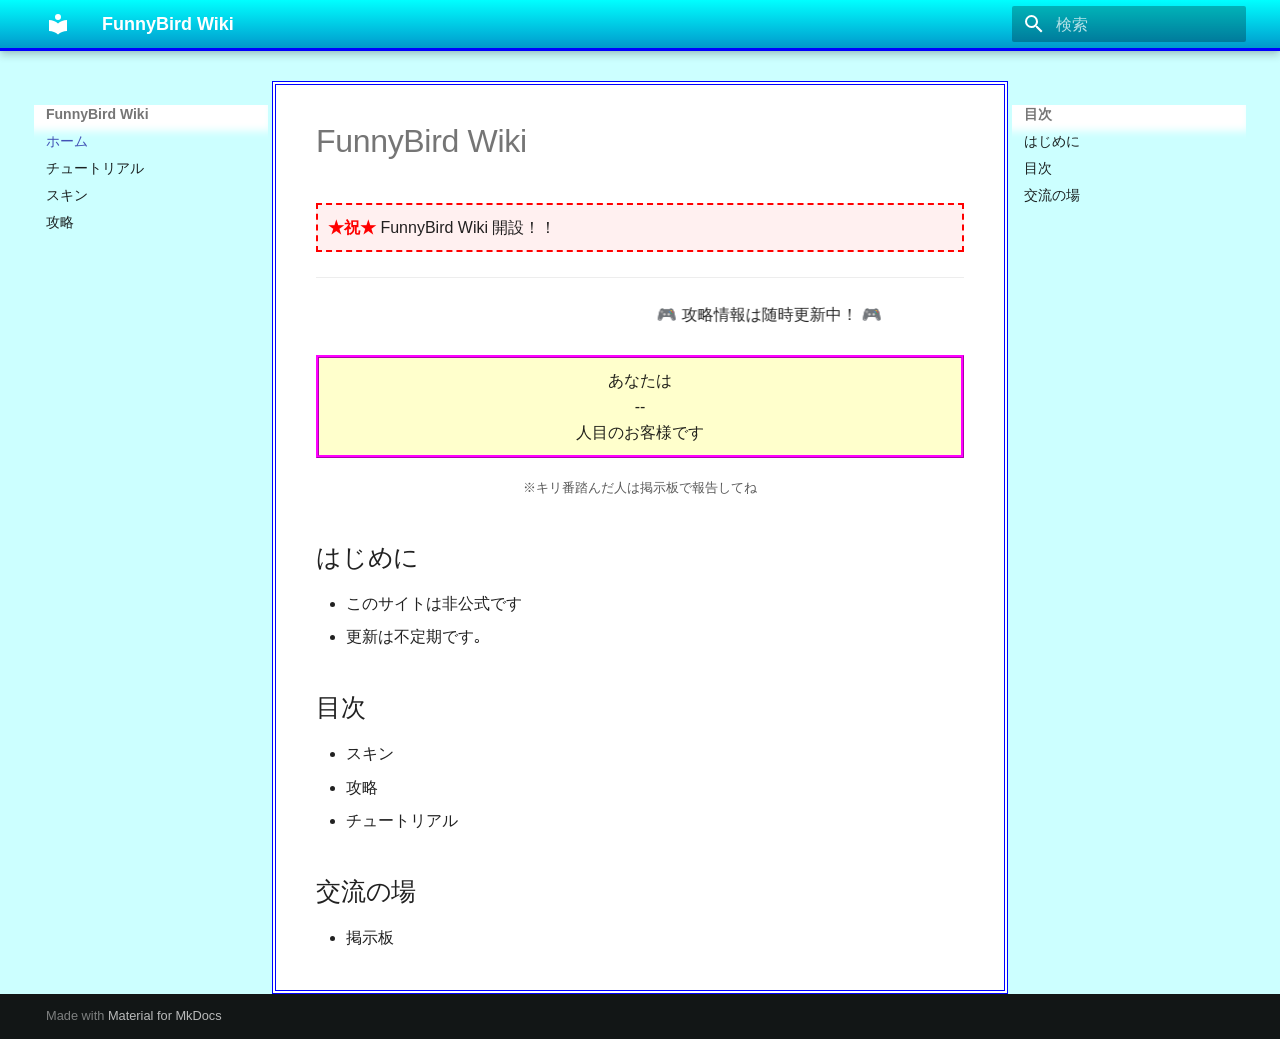
==== index.html @ 650546ef "Deployed a483dbd with MkDocs version: 1.6.1" ====
<!doctype html>
<html lang="ja" class="no-js">
  <head>
    
      <meta charset="utf-8">
      <meta name="viewport" content="width=device-width,initial-scale=1">
      
      
      
      
      
        <link rel="next" href="skin/">
      
      
        
      
      
      <link rel="icon" href="assets/images/favicon.png">
      <meta name="generator" content="mkdocs-1.6.1, mkdocs-material-9.7.1">
    
    
      
        <title>FunnyBird Wiki</title>
      
    
    
      <link rel="stylesheet" href="assets/stylesheets/main.484c7ddc.min.css">
      
      


    
    
      
    
    
      
        
        
        <link rel="preconnect" href="https://fonts.gstatic.com" crossorigin>
        <link rel="stylesheet" href="https://fonts.googleapis.com/css?family=Roboto:300,300i,400,400i,700,700i%7CRoboto+Mono:400,400i,700,700i&display=fallback">
        <style>:root{--md-text-font:"Roboto";--md-code-font:"Roboto Mono"}</style>
      
    
    
      <link rel="stylesheet" href="stylesheets/heisei.css">
    
    <script>__md_scope=new URL(".",location),__md_hash=e=>[...e].reduce(((e,_)=>(e<<5)-e+_.charCodeAt(0)),0),__md_get=(e,_=localStorage,t=__md_scope)=>JSON.parse(_.getItem(t.pathname+"."+e)),__md_set=(e,_,t=localStorage,a=__md_scope)=>{try{t.setItem(a.pathname+"."+e,JSON.stringify(_))}catch(e){}}</script>
    
      

    
    
  </head>
  
  
    <body dir="ltr">
  
    
    <input class="md-toggle" data-md-toggle="drawer" type="checkbox" id="__drawer" autocomplete="off">
    <input class="md-toggle" data-md-toggle="search" type="checkbox" id="__search" autocomplete="off">
    <label class="md-overlay" for="__drawer"></label>
    <div data-md-component="skip">
      
        
        <a href="#funnybird-wiki" class="md-skip">
          コンテンツにスキップ
        </a>
      
    </div>
    <div data-md-component="announce">
      
    </div>
    
    
      

  

<header class="md-header md-header--shadow" data-md-component="header">
  <nav class="md-header__inner md-grid" aria-label="ヘッダー">
    <a href="." title="FunnyBird Wiki" class="md-header__button md-logo" aria-label="FunnyBird Wiki" data-md-component="logo">
      
  
  <svg xmlns="http://www.w3.org/2000/svg" viewBox="0 0 24 24"><path d="M12 8a3 3 0 0 0 3-3 3 3 0 0 0-3-3 3 3 0 0 0-3 3 3 3 0 0 0 3 3m0 3.54C9.64 9.35 6.5 8 3 8v11c3.5 0 6.64 1.35 9 3.54 2.36-2.19 5.5-3.54 9-3.54V8c-3.5 0-6.64 1.35-9 3.54"/></svg>

    </a>
    <label class="md-header__button md-icon" for="__drawer">
      
      <svg xmlns="http://www.w3.org/2000/svg" viewBox="0 0 24 24"><path d="M3 6h18v2H3zm0 5h18v2H3zm0 5h18v2H3z"/></svg>
    </label>
    <div class="md-header__title" data-md-component="header-title">
      <div class="md-header__ellipsis">
        <div class="md-header__topic">
          <span class="md-ellipsis">
            FunnyBird Wiki
          </span>
        </div>
        <div class="md-header__topic" data-md-component="header-topic">
          <span class="md-ellipsis">
            
              ホーム
            
          </span>
        </div>
      </div>
    </div>
    
    
      <script>var palette=__md_get("__palette");if(palette&&palette.color){if("(prefers-color-scheme)"===palette.color.media){var media=matchMedia("(prefers-color-scheme: light)"),input=document.querySelector(media.matches?"[data-md-color-media='(prefers-color-scheme: light)']":"[data-md-color-media='(prefers-color-scheme: dark)']");palette.color.media=input.getAttribute("data-md-color-media"),palette.color.scheme=input.getAttribute("data-md-color-scheme"),palette.color.primary=input.getAttribute("data-md-color-primary"),palette.color.accent=input.getAttribute("data-md-color-accent")}for(var[key,value]of Object.entries(palette.color))document.body.setAttribute("data-md-color-"+key,value)}</script>
    
    
    
      
      
        <label class="md-header__button md-icon" for="__search">
          
          <svg xmlns="http://www.w3.org/2000/svg" viewBox="0 0 24 24"><path d="M9.5 3A6.5 6.5 0 0 1 16 9.5c0 1.61-.59 3.09-1.56 4.23l.27.27h.79l5 5-1.5 1.5-5-5v-.79l-.27-.27A6.52 6.52 0 0 1 9.5 16 6.5 6.5 0 0 1 3 9.5 6.5 6.5 0 0 1 9.5 3m0 2C7 5 5 7 5 9.5S7 14 9.5 14 14 12 14 9.5 12 5 9.5 5"/></svg>
        </label>
        <div class="md-search" data-md-component="search" role="dialog">
  <label class="md-search__overlay" for="__search"></label>
  <div class="md-search__inner" role="search">
    <form class="md-search__form" name="search">
      <input type="text" class="md-search__input" name="query" aria-label="検索" placeholder="検索" autocapitalize="off" autocorrect="off" autocomplete="off" spellcheck="false" data-md-component="search-query" required>
      <label class="md-search__icon md-icon" for="__search">
        
        <svg xmlns="http://www.w3.org/2000/svg" viewBox="0 0 24 24"><path d="M9.5 3A6.5 6.5 0 0 1 16 9.5c0 1.61-.59 3.09-1.56 4.23l.27.27h.79l5 5-1.5 1.5-5-5v-.79l-.27-.27A6.52 6.52 0 0 1 9.5 16 6.5 6.5 0 0 1 3 9.5 6.5 6.5 0 0 1 9.5 3m0 2C7 5 5 7 5 9.5S7 14 9.5 14 14 12 14 9.5 12 5 9.5 5"/></svg>
        
        <svg xmlns="http://www.w3.org/2000/svg" viewBox="0 0 24 24"><path d="M20 11v2H8l5.5 5.5-1.42 1.42L4.16 12l7.92-7.92L13.5 5.5 8 11z"/></svg>
      </label>
      <nav class="md-search__options" aria-label="検索">
        
        <button type="reset" class="md-search__icon md-icon" title="クリア" aria-label="クリア" tabindex="-1">
          
          <svg xmlns="http://www.w3.org/2000/svg" viewBox="0 0 24 24"><path d="M19 6.41 17.59 5 12 10.59 6.41 5 5 6.41 10.59 12 5 17.59 6.41 19 12 13.41 17.59 19 19 17.59 13.41 12z"/></svg>
        </button>
      </nav>
      
    </form>
    <div class="md-search__output">
      <div class="md-search__scrollwrap" tabindex="0" data-md-scrollfix>
        <div class="md-search-result" data-md-component="search-result">
          <div class="md-search-result__meta">
            検索を初期化
          </div>
          <ol class="md-search-result__list" role="presentation"></ol>
        </div>
      </div>
    </div>
  </div>
</div>
      
    
    
  </nav>
  
</header>
    
    <div class="md-container" data-md-component="container">
      
      
        
          
        
      
      <main class="md-main" data-md-component="main">
        <div class="md-main__inner md-grid">
          
            
              
              <div class="md-sidebar md-sidebar--primary" data-md-component="sidebar" data-md-type="navigation" >
                <div class="md-sidebar__scrollwrap">
                  <div class="md-sidebar__inner">
                    



<nav class="md-nav md-nav--primary" aria-label="ナビゲーション" data-md-level="0">
  <label class="md-nav__title" for="__drawer">
    <a href="." title="FunnyBird Wiki" class="md-nav__button md-logo" aria-label="FunnyBird Wiki" data-md-component="logo">
      
  
  <svg xmlns="http://www.w3.org/2000/svg" viewBox="0 0 24 24"><path d="M12 8a3 3 0 0 0 3-3 3 3 0 0 0-3-3 3 3 0 0 0-3 3 3 3 0 0 0 3 3m0 3.54C9.64 9.35 6.5 8 3 8v11c3.5 0 6.64 1.35 9 3.54 2.36-2.19 5.5-3.54 9-3.54V8c-3.5 0-6.64 1.35-9 3.54"/></svg>

    </a>
    FunnyBird Wiki
  </label>
  
  <ul class="md-nav__list" data-md-scrollfix>
    
      
      
  
  
    
  
  
  
    <li class="md-nav__item md-nav__item--active">
      
      <input class="md-nav__toggle md-toggle" type="checkbox" id="__toc">
      
      
        
      
      
        <label class="md-nav__link md-nav__link--active" for="__toc">
          
  
  
  <span class="md-ellipsis">
    
  
    ホーム
  

    
  </span>
  
  

          <span class="md-nav__icon md-icon"></span>
        </label>
      
      <a href="." class="md-nav__link md-nav__link--active">
        
  
  
  <span class="md-ellipsis">
    
  
    ホーム
  

    
  </span>
  
  

      </a>
      
        

<nav class="md-nav md-nav--secondary" aria-label="目次">
  
  
  
    
  
  
    <label class="md-nav__title" for="__toc">
      <span class="md-nav__icon md-icon"></span>
      目次
    </label>
    <ul class="md-nav__list" data-md-component="toc" data-md-scrollfix>
      
        <li class="md-nav__item">
  <a href="#_1" class="md-nav__link">
    <span class="md-ellipsis">
      
        はじめに
      
    </span>
  </a>
  
</li>
      
        <li class="md-nav__item">
  <a href="#_2" class="md-nav__link">
    <span class="md-ellipsis">
      
        目次
      
    </span>
  </a>
  
</li>
      
        <li class="md-nav__item">
  <a href="#_3" class="md-nav__link">
    <span class="md-ellipsis">
      
        交流の場
      
    </span>
  </a>
  
</li>
      
    </ul>
  
</nav>
      
    </li>
  

    
      
      
  
  
  
  
    <li class="md-nav__item">
      <a href="tutrial.md" class="md-nav__link">
        
  
  
  <span class="md-ellipsis">
    
  
    チュートリアル
  

    
  </span>
  
  

      </a>
    </li>
  

    
      
      
  
  
  
  
    <li class="md-nav__item">
      <a href="skin/" class="md-nav__link">
        
  
  
  <span class="md-ellipsis">
    
  
    スキン
  

    
  </span>
  
  

      </a>
    </li>
  

    
      
      
  
  
  
  
    <li class="md-nav__item">
      <a href="tip/" class="md-nav__link">
        
  
  
  <span class="md-ellipsis">
    
  
    攻略
  

    
  </span>
  
  

      </a>
    </li>
  

    
  </ul>
</nav>
                  </div>
                </div>
              </div>
            
            
              
              <div class="md-sidebar md-sidebar--secondary" data-md-component="sidebar" data-md-type="toc" >
                <div class="md-sidebar__scrollwrap">
                  <div class="md-sidebar__inner">
                    

<nav class="md-nav md-nav--secondary" aria-label="目次">
  
  
  
    
  
  
    <label class="md-nav__title" for="__toc">
      <span class="md-nav__icon md-icon"></span>
      目次
    </label>
    <ul class="md-nav__list" data-md-component="toc" data-md-scrollfix>
      
        <li class="md-nav__item">
  <a href="#_1" class="md-nav__link">
    <span class="md-ellipsis">
      
        はじめに
      
    </span>
  </a>
  
</li>
      
        <li class="md-nav__item">
  <a href="#_2" class="md-nav__link">
    <span class="md-ellipsis">
      
        目次
      
    </span>
  </a>
  
</li>
      
        <li class="md-nav__item">
  <a href="#_3" class="md-nav__link">
    <span class="md-ellipsis">
      
        交流の場
      
    </span>
  </a>
  
</li>
      
    </ul>
  
</nav>
                  </div>
                </div>
              </div>
            
          
          
            <div class="md-content" data-md-component="content">
              
              <article class="md-content__inner md-typeset">
                
                  



<h1 id="funnybird-wiki">FunnyBird Wiki</h1>
<div class="notice">
  <span class="blink">★祝★</span> FunnyBird Wiki 開設！！
</div>

<hr>

<p align="center">
  <marquee behavior="alternate">🎮 攻略情報は随時更新中！ 🎮</marquee>
</p>

<div class="counter-box">
  あなたは<br>
  <span id="busuanzi_value_site_uv">--</span><br>
  人目のお客様です
</div>

<p align="center">
  <small>※キリ番踏んだ人は掲示板で報告してね</small>
</p>

<h2 id="_1">はじめに</h2>
<ul>
<li>このサイトは非公式です</li>
<li>更新は不定期です｡</li>
</ul>
<h2 id="_2">目次</h2>
<ul>
<li>スキン</li>
<li>攻略</li>
<li>チュートリアル</li>
</ul>
<h2 id="_3">交流の場</h2>
<ul>
<li>掲示板</li>
</ul>












                
              </article>
            </div>
          
          
<script>var target=document.getElementById(location.hash.slice(1));target&&target.name&&(target.checked=target.name.startsWith("__tabbed_"))</script>
        </div>
        
      </main>
      
        <footer class="md-footer">
  
  <div class="md-footer-meta md-typeset">
    <div class="md-footer-meta__inner md-grid">
      <div class="md-copyright">
  
  
    Made with
    <a href="https://squidfunk.github.io/mkdocs-material/" target="_blank" rel="noopener">
      Material for MkDocs
    </a>
  
</div>
      
    </div>
  </div>
</footer>
      
    </div>
    <div class="md-dialog" data-md-component="dialog">
      <div class="md-dialog__inner md-typeset"></div>
    </div>
    
    
    
      
      
      <script id="__config" type="application/json">{"annotate": null, "base": ".", "features": [], "search": "assets/javascripts/workers/search.2c215733.min.js", "tags": null, "translations": {"clipboard.copied": "\u30b3\u30d4\u30fc\u3057\u307e\u3057\u305f", "clipboard.copy": "\u30af\u30ea\u30c3\u30d7\u30dc\u30fc\u30c9\u3078\u30b3\u30d4\u30fc", "search.result.more.one": "\u3053\u306e\u30da\u30fc\u30b8\u5185\u306b\u3082\u30461\u4ef6\u898b\u3064\u304b\u308a\u307e\u3057\u305f", "search.result.more.other": "\u3053\u306e\u30da\u30fc\u30b8\u5185\u306b\u3042\u3068#\u4ef6\u898b\u3064\u304b\u308a\u307e\u3057\u305f", "search.result.none": "\u4f55\u3082\u898b\u3064\u304b\u308a\u307e\u305b\u3093\u3067\u3057\u305f", "search.result.one": "1\u4ef6\u898b\u3064\u304b\u308a\u307e\u3057\u305f", "search.result.other": "#\u4ef6\u898b\u3064\u304b\u308a\u307e\u3057\u305f", "search.result.placeholder": "\u691c\u7d22\u30ad\u30fc\u30ef\u30fc\u30c9\u3092\u5165\u529b\u3057\u3066\u304f\u3060\u3055\u3044", "search.result.term.missing": "\u691c\u7d22\u306b\u542b\u307e\u308c\u306a\u3044", "select.version": "\u30d0\u30fc\u30b8\u30e7\u30f3\u5207\u308a\u66ff\u3048"}, "version": null}</script>
    
    
      <script src="assets/javascripts/bundle.79ae519e.min.js"></script>
      
        <script src="https://busuanzi.ibruce.info/busuanzi/2.3/busuanzi.pure.mini.js"></script>
      
    
  </body>
</html>
---- assets/stylesheets/main.484c7ddc.min.css ----
@charset "UTF-8";html{-webkit-text-size-adjust:none;-moz-text-size-adjust:none;text-size-adjust:none;box-sizing:border-box}*,:after,:before{box-sizing:inherit}@media (prefers-reduced-motion){*,:after,:before{transition:none!important}}body{margin:0}a,button,input,label{-webkit-tap-highlight-color:transparent}a{color:inherit;text-decoration:none}hr{border:0;box-sizing:initial;display:block;height:.05rem;overflow:visible;padding:0}small{font-size:80%}sub,sup{line-height:1em}img{border-style:none}table{border-collapse:initial;border-spacing:0}td,th{font-weight:400;vertical-align:top}button{background:#0000;border:0;font-family:inherit;font-size:inherit;margin:0;padding:0}input{border:0;outline:none}:root{--md-primary-fg-color:#4051b5;--md-primary-fg-color--light:#5d6cc0;--md-primary-fg-color--dark:#303fa1;--md-primary-bg-color:#fff;--md-primary-bg-color--light:#ffffffb3;--md-accent-fg-color:#526cfe;--md-accent-fg-color--transparent:#526cfe1a;--md-accent-bg-color:#fff;--md-accent-bg-color--light:#ffffffb3}[data-md-color-scheme=default]{color-scheme:light}[data-md-color-scheme=default] img[src$="#gh-dark-mode-only"],[data-md-color-scheme=default] img[src$="#only-dark"]{display:none}:root,[data-md-color-scheme=default]{--md-hue:225deg;--md-default-fg-color:#000000de;--md-default-fg-color--light:#0000008a;--md-default-fg-color--lighter:#00000052;--md-default-fg-color--lightest:#00000012;--md-default-bg-color:#fff;--md-default-bg-color--light:#ffffffb3;--md-default-bg-color--lighter:#ffffff4d;--md-default-bg-color--lightest:#ffffff1f;--md-code-fg-color:#36464e;--md-code-bg-color:#f5f5f5;--md-code-bg-color--light:#f5f5f5b3;--md-code-bg-color--lighter:#f5f5f54d;--md-code-hl-color:#4287ff;--md-code-hl-color--light:#4287ff1a;--md-code-hl-number-color:#d52a2a;--md-code-hl-special-color:#db1457;--md-code-hl-function-color:#a846b9;--md-code-hl-constant-color:#6e59d9;--md-code-hl-keyword-color:#3f6ec6;--md-code-hl-string-color:#1c7d4d;--md-code-hl-name-color:var(--md-code-fg-color);--md-code-hl-operator-color:var(--md-default-fg-color--light);--md-code-hl-punctuation-color:var(--md-default-fg-color--light);--md-code-hl-comment-color:var(--md-default-fg-color--light);--md-code-hl-generic-color:var(--md-default-fg-color--light);--md-code-hl-variable-color:var(--md-default-fg-color--light);--md-typeset-color:var(--md-default-fg-color);--md-typeset-a-color:var(--md-primary-fg-color);--md-typeset-del-color:#f5503d26;--md-typeset-ins-color:#0bd57026;--md-typeset-kbd-color:#fafafa;--md-typeset-kbd-accent-color:#fff;--md-typeset-kbd-border-color:#b8b8b8;--md-typeset-mark-color:#ffff0080;--md-typeset-table-color:#0000001f;--md-typeset-table-color--light:rgba(0,0,0,.035);--md-admonition-fg-color:var(--md-default-fg-color);--md-admonition-bg-color:var(--md-default-bg-color);--md-warning-fg-color:#000000de;--md-warning-bg-color:#ff9;--md-footer-fg-color:#fff;--md-footer-fg-color--light:#ffffffb3;--md-footer-fg-color--lighter:#ffffff73;--md-footer-bg-color:#000000de;--md-footer-bg-color--dark:#00000052;--md-shadow-z1:0 0.2rem 0.5rem #0000000d,0 0 0.05rem #0000001a;--md-shadow-z2:0 0.2rem 0.5rem #0000001a,0 0 0.05rem #00000040;--md-shadow-z3:0 0.2rem 0.5rem #0003,0 0 0.05rem #00000059}.md-icon svg{fill:currentcolor;display:block;height:1.2rem;width:1.2rem}body{-webkit-font-smoothing:antialiased;-moz-osx-font-smoothing:grayscale;--md-text-font-family:var(--md-text-font,_),-apple-system,BlinkMacSystemFont,Helvetica,Arial,sans-serif;--md-code-font-family:var(--md-code-font,_),SFMono-Regular,Consolas,Menlo,monospace}aside,body,input{font-feature-settings:"kern","liga";color:var(--md-typeset-color);font-family:var(--md-text-font-family)}code,kbd,pre{font-feature-settings:"kern";font-family:var(--md-code-font-family)}:root{--md-typeset-table-sort-icon:url('data:image/svg+xml;charset=utf-8,<svg xmlns="http://www.w3.org/2000/svg" viewBox="0 0 24 24"><path d="m18 21-4-4h3V7h-3l4-4 4 4h-3v10h3M2 19v-2h10v2M2 13v-2h7v2M2 7V5h4v2z"/></svg>');--md-typeset-table-sort-icon--asc:url('data:image/svg+xml;charset=utf-8,<svg xmlns="http://www.w3.org/2000/svg" viewBox="0 0 24 24"><path d="M19 17h3l-4 4-4-4h3V3h2M2 17h10v2H2M6 5v2H2V5m0 6h7v2H2z"/></svg>');--md-typeset-table-sort-icon--desc:url('data:image/svg+xml;charset=utf-8,<svg xmlns="http://www.w3.org/2000/svg" viewBox="0 0 24 24"><path d="M19 7h3l-4-4-4 4h3v14h2M2 17h10v2H2M6 5v2H2V5m0 6h7v2H2z"/></svg>')}.md-typeset{-webkit-print-color-adjust:exact;color-adjust:exact;font-size:.8rem;line-height:1.6;overflow-wrap:break-word}@media print{.md-typeset{font-size:.68rem}}.md-typeset blockquote,.md-typeset dl,.md-typeset figure,.md-typeset ol,.md-typeset pre,.md-typeset ul{margin-bottom:1em;margin-top:1em}.md-typeset h1{color:var(--md-default-fg-color--light);font-size:2em;line-height:1.3;margin:0 0 1.25em}.md-typeset h1,.md-typeset h2{font-weight:300;letter-spacing:-.01em}.md-typeset h2{font-size:1.5625em;line-height:1.4;margin:1.6em 0 .64em}.md-typeset h3{font-size:1.25em;font-weight:400;letter-spacing:-.01em;line-height:1.5;margin:1.6em 0 .8em}.md-typeset h2+h3{margin-top:.8em}.md-typeset h4{font-weight:700;letter-spacing:-.01em;margin:1em 0}.md-typeset h5,.md-typeset h6{color:var(--md-default-fg-color--light);font-size:.8em;font-weight:700;letter-spacing:-.01em;margin:1.25em 0}.md-typeset h5{text-transform:uppercase}.md-typeset h5 code{text-transform:none}.md-typeset hr{border-bottom:.05rem solid var(--md-default-fg-color--lightest);display:flow-root;margin:1.5em 0}.md-typeset a{color:var(--md-typeset-a-color);word-break:break-word}.md-typeset a,.md-typeset a:before{transition:color 125ms}.md-typeset a:focus,.md-typeset a:hover{color:var(--md-accent-fg-color)}.md-typeset a:focus code,.md-typeset a:hover code{background-color:var(--md-accent-fg-color--transparent);color:var(--md-accent-fg-color)}.md-typeset a code{color:var(--md-typeset-a-color)}.md-typeset a.focus-visible{outline-color:var(--md-accent-fg-color);outline-offset:.2rem}.md-typeset code,.md-typeset kbd,.md-typeset pre{color:var(--md-code-fg-color);direction:ltr;font-variant-ligatures:none;transition:background-color 125ms}@media print{.md-typeset code,.md-typeset kbd,.md-typeset pre{white-space:pre-wrap}}.md-typeset code{background-color:var(--md-code-bg-color);border-radius:.1rem;-webkit-box-decoration-break:clone;box-decoration-break:clone;font-size:.85em;padding:0 .2941176471em;transition:color 125ms,background-color 125ms;word-break:break-word}.md-typeset code:not(.focus-visible){-webkit-tap-highlight-color:transparent;outline:none}.md-typeset pre{display:flow-root;line-height:1.4;position:relative}.md-typeset pre>code{-webkit-box-decoration-break:slice;box-decoration-break:slice;box-shadow:none;display:block;margin:0;outline-color:var(--md-accent-fg-color);overflow:auto;padding:.7720588235em 1.1764705882em;scrollbar-color:var(--md-default-fg-color--lighter) #0000;scrollbar-width:thin;touch-action:auto;word-break:normal}.md-typeset pre>code:hover{scrollbar-color:var(--md-accent-fg-color) #0000}.md-typeset pre>code::-webkit-scrollbar{height:.2rem;width:.2rem}.md-typeset pre>code::-webkit-scrollbar-thumb{background-color:var(--md-default-fg-color--lighter)}.md-typeset pre>code::-webkit-scrollbar-thumb:hover{background-color:var(--md-accent-fg-color)}.md-typeset kbd{background-color:var(--md-typeset-kbd-color);border-radius:.1rem;box-shadow:0 .1rem 0 .05rem var(--md-typeset-kbd-border-color),0 .1rem 0 var(--md-typeset-kbd-border-color),0 -.1rem .2rem var(--md-typeset-kbd-accent-color) inset;color:var(--md-default-fg-color);display:inline-block;font-size:.75em;padding:0 .6666666667em;vertical-align:text-top;word-break:break-word}.md-typeset mark{background-color:var(--md-typeset-mark-color);-webkit-box-decoration-break:clone;box-decoration-break:clone;color:inherit;word-break:break-word}.md-typeset abbr{cursor:help;text-decoration:none}.md-typeset [data-preview],.md-typeset abbr{border-bottom:.05rem dotted var(--md-default-fg-color--light)}.md-typeset small{opacity:.75}[dir=ltr] .md-typeset sub,[dir=ltr] .md-typeset sup{margin-left:.078125em}[dir=rtl] .md-typeset sub,[dir=rtl] .md-typeset sup{margin-right:.078125em}[dir=ltr] .md-typeset blockquote{padding-left:.6rem}[dir=rtl] .md-typeset blockquote{padding-right:.6rem}[dir=ltr] .md-typeset blockquote{border-left:.2rem solid var(--md-default-fg-color--lighter)}[dir=rtl] .md-typeset blockquote{border-right:.2rem solid var(--md-default-fg-color--lighter)}.md-typeset blockquote{color:var(--md-default-fg-color--light);margin-left:0;margin-right:0}.md-typeset ul{list-style-type:disc}.md-typeset ul[type]{list-style-type:revert-layer}[dir=ltr] .md-typeset ol,[dir=ltr] .md-typeset ul{margin-left:.625em}[dir=rtl] .md-typeset ol,[dir=rtl] .md-typeset ul{margin-right:.625em}.md-typeset ol,.md-typeset ul{padding:0}.md-typeset ol:not([hidden]),.md-typeset ul:not([hidden]){display:flow-root}.md-typeset ol ol,.md-typeset ul ol{list-style-type:lower-alpha}.md-typeset ol ol ol,.md-typeset ul ol ol{list-style-type:lower-roman}.md-typeset ol ol ol ol,.md-typeset ul ol ol ol{list-style-type:upper-alpha}.md-typeset ol ol ol ol ol,.md-typeset ul ol ol ol ol{list-style-type:upper-roman}.md-typeset ol[type],.md-typeset ul[type]{list-style-type:revert-layer}[dir=ltr] .md-typeset ol li,[dir=ltr] .md-typeset ul li{margin-left:1.25em}[dir=rtl] .md-typeset ol li,[dir=rtl] .md-typeset ul li{margin-right:1.25em}.md-typeset ol li,.md-typeset ul li{margin-bottom:.5em}.md-typeset ol li blockquote,.md-typeset ol li p,.md-typeset ul li blockquote,.md-typeset ul li p{margin:.5em 0}.md-typeset ol li:last-child,.md-typeset ul li:last-child{margin-bottom:0}[dir=ltr] .md-typeset ol li ol,[dir=ltr] .md-typeset ol li ul,[dir=ltr] .md-typeset ul li ol,[dir=ltr] .md-typeset ul li ul{margin-left:.625em}[dir=rtl] .md-typeset ol li ol,[dir=rtl] .md-typeset ol li ul,[dir=rtl] .md-typeset ul li ol,[dir=rtl] .md-typeset ul li ul{margin-right:.625em}.md-typeset ol li ol,.md-typeset ol li ul,.md-typeset ul li ol,.md-typeset ul li ul{margin-bottom:.5em;margin-top:.5em}[dir=ltr] .md-typeset dd{margin-left:1.875em}[dir=rtl] .md-typeset dd{margin-right:1.875em}.md-typeset dd{margin-bottom:1.5em;margin-top:1em}.md-typeset img,.md-typeset svg,.md-typeset video{height:auto;max-width:100%}.md-typeset img[align=left]{margin:1em 1em 1em 0}.md-typeset img[align=right]{margin:1em 0 1em 1em}.md-typeset img[align]:only-child{margin-top:0}.md-typeset figure{display:flow-root;margin:1em auto;max-width:100%;text-align:center;width:fit-content}.md-typeset figure img{display:block;margin:0 auto}.md-typeset figcaption{font-style:italic;margin:1em auto;max-width:24rem}.md-typeset iframe{max-width:100%}.md-typeset table:not([class]){background-color:var(--md-default-bg-color);border:.05rem solid var(--md-typeset-table-color);border-radius:.1rem;display:inline-block;font-size:.64rem;max-width:100%;overflow:auto;touch-action:auto}@media print{.md-typeset table:not([class]){display:table}}.md-typeset table:not([class])+*{margin-top:1.5em}.md-typeset table:not([class]) td>:first-child,.md-typeset table:not([class]) th>:first-child{margin-top:0}.md-typeset table:not([class]) td>:last-child,.md-typeset table:not([class]) th>:last-child{margin-bottom:0}.md-typeset table:not([class]) td:not([align]),.md-typeset table:not([class]) th:not([align]){text-align:left}[dir=rtl] .md-typeset table:not([class]) td:not([align]),[dir=rtl] .md-typeset table:not([class]) th:not([align]){text-align:right}.md-typeset table:not([class]) th{font-weight:700;min-width:5rem;padding:.9375em 1.25em;vertical-align:top}.md-typeset table:not([class]) td{border-top:.05rem solid var(--md-typeset-table-color);padding:.9375em 1.25em;vertical-align:top}.md-typeset table:not([class]) tbody tr{transition:background-color 125ms}.md-typeset table:not([class]) tbody tr:hover{background-color:var(--md-typeset-table-color--light);box-shadow:0 .05rem 0 var(--md-default-bg-color) inset}.md-typeset table:not([class]) a{word-break:normal}.md-typeset table th[role=columnheader]{cursor:pointer}[dir=ltr] .md-typeset table th[role=columnheader]:after{margin-left:.5em}[dir=rtl] .md-typeset table th[role=columnheader]:after{margin-right:.5em}.md-typeset table th[role=columnheader]:after{content:"";display:inline-block;height:1.2em;-webkit-mask-image:var(--md-typeset-table-sort-icon);mask-image:var(--md-typeset-table-sort-icon);-webkit-mask-repeat:no-repeat;mask-repeat:no-repeat;-webkit-mask-size:contain;mask-size:contain;transition:background-color 125ms;vertical-align:text-bottom;width:1.2em}.md-typeset table th[role=columnheader]:hover:after{background-color:var(--md-default-fg-color--lighter)}.md-typeset table th[role=columnheader][aria-sort=ascending]:after{background-color:var(--md-default-fg-color--light);-webkit-mask-image:var(--md-typeset-table-sort-icon--asc);mask-image:var(--md-typeset-table-sort-icon--asc)}.md-typeset table th[role=columnheader][aria-sort=descending]:after{background-color:var(--md-default-fg-color--light);-webkit-mask-image:var(--md-typeset-table-sort-icon--desc);mask-image:var(--md-typeset-table-sort-icon--desc)}.md-typeset__scrollwrap{margin:1em -.8rem;overflow-x:auto;touch-action:auto}.md-typeset__table{display:inline-block;margin-bottom:.5em;padding:0 .8rem}@media print{.md-typeset__table{display:block}}html .md-typeset__table table{display:table;margin:0;overflow:hidden;width:100%}@media screen and (max-width:44.984375em){.md-content__inner>pre{margin:1em -.8rem}.md-content__inner>pre code{border-radius:0}}.md-typeset .md-author{border-radius:100%;display:block;flex-shrink:0;height:1.6rem;overflow:hidden;position:relative;transition:color 125ms,transform 125ms;width:1.6rem}.md-typeset .md-author img{display:block}.md-typeset .md-author--more{background:var(--md-default-fg-color--lightest);color:var(--md-default-fg-color--lighter);font-size:.6rem;font-weight:700;line-height:1.6rem;text-align:center}.md-typeset .md-author--long{height:2.4rem;width:2.4rem}.md-typeset a.md-author{transform:scale(1)}.md-typeset a.md-author img{border-radius:100%;filter:grayscale(100%) opacity(75%);transition:filter 125ms}.md-typeset a.md-author:focus,.md-typeset a.md-author:hover{transform:scale(1.1);z-index:1}.md-typeset a.md-author:focus img,.md-typeset a.md-author:hover img{filter:grayscale(0)}.md-banner{background-color:var(--md-footer-bg-color);color:var(--md-footer-fg-color);overflow:auto}@media print{.md-banner{display:none}}.md-banner--warning{background-color:var(--md-warning-bg-color);color:var(--md-warning-fg-color)}.md-banner__inner{font-size:.7rem;margin:.6rem auto;padding:0 .8rem}[dir=ltr] .md-banner__button{float:right}[dir=rtl] .md-banner__button{float:left}.md-banner__button{color:inherit;cursor:pointer;transition:opacity .25s}.no-js .md-banner__button{display:none}.md-banner__button:hover{opacity:.7}html{font-size:125%;height:100%;overflow-x:hidden}@media screen and (min-width:100em){html{font-size:137.5%}}@media screen and (min-width:125em){html{font-size:150%}}body{background-color:var(--md-default-bg-color);display:flex;flex-direction:column;font-size:.5rem;min-height:100%;position:relative;width:100%}@media print{body{display:block}}@media screen and (max-width:59.984375em){body[data-md-scrolllock]{position:fixed}}.md-grid{margin-left:auto;margin-right:auto;max-width:61rem}.md-container{display:flex;flex-direction:column;flex-grow:1}@media print{.md-container{display:block}}.md-main{flex-grow:1}.md-main__inner{display:flex;height:100%;margin-top:1.5rem}.md-ellipsis{overflow:hidden;text-overflow:ellipsis}.md-toggle{display:none}.md-option{height:0;opacity:0;position:absolute;width:0}.md-option:checked+label:not([hidden]){display:block}.md-option.focus-visible+label{outline-color:var(--md-accent-fg-color);outline-style:auto}.md-skip{background-color:var(--md-default-fg-color);border-radius:.1rem;color:var(--md-default-bg-color);font-size:.64rem;margin:.5rem;opacity:0;outline-color:var(--md-accent-fg-color);padding:.3rem .5rem;position:fixed;transform:translateY(.4rem);z-index:-1}.md-skip:focus{opacity:1;transform:translateY(0);transition:transform .25s cubic-bezier(.4,0,.2,1),opacity 175ms 75ms;z-index:10}@page{margin:25mm}:root{--md-clipboard-icon:url('data:image/svg+xml;charset=utf-8,<svg xmlns="http://www.w3.org/2000/svg" viewBox="0 0 24 24"><path d="M19 21H8V7h11m0-2H8a2 2 0 0 0-2 2v14a2 2 0 0 0 2 2h11a2 2 0 0 0 2-2V7a2 2 0 0 0-2-2m-3-4H4a2 2 0 0 0-2 2v14h2V3h12z"/></svg>')}.md-clipboard{border-radius:.1rem;color:var(--md-default-fg-color--lightest);cursor:pointer;height:1.5em;outline-color:var(--md-accent-fg-color);outline-offset:.1rem;transition:color .25s;width:1.5em;z-index:1}@media print{.md-clipboard{display:none}}.md-clipboard:not(.focus-visible){-webkit-tap-highlight-color:transparent;outline:none}:hover>.md-clipboard{color:var(--md-default-fg-color--light)}.md-clipboard:focus,.md-clipboard:hover{color:var(--md-accent-fg-color)}.md-clipboard:after{background-color:currentcolor;content:"";display:block;height:1.125em;margin:0 auto;-webkit-mask-image:var(--md-clipboard-icon);mask-image:var(--md-clipboard-icon);-webkit-mask-position:center;mask-position:center;-webkit-mask-repeat:no-repeat;mask-repeat:no-repeat;-webkit-mask-size:contain;mask-size:contain;width:1.125em}.md-clipboard--inline{cursor:pointer}.md-clipboard--inline code{transition:color .25s,background-color .25s}.md-clipboard--inline:focus code,.md-clipboard--inline:hover code{background-color:var(--md-accent-fg-color--transparent);color:var(--md-accent-fg-color)}:root{--md-code-select-icon:url('data:image/svg+xml;charset=utf-8,<svg xmlns="http://www.w3.org/2000/svg" viewBox="0 0 24 24"><path d="M19 19h-4v2h4c1.1 0 2-.9 2-2v-4h-2m0-12h-4v2h4v4h2V5c0-1.1-.9-2-2-2M5 5h4V3H5c-1.1 0-2 .9-2 2v4h2m0 6H3v4c0 1.1.9 2 2 2h4v-2H5zm2-4h2v2H7zm4 0h2v2h-2zm4 0h2v2h-2zM7 7h2v2H7zm4 0h2v2h-2zm4 0h2v2h-2zm-8 8h2v2H7zm4 0h2v2h-2zm4 0h2v2h-2z"/></svg>');--md-code-copy-icon:url('data:image/svg+xml;charset=utf-8,<svg xmlns="http://www.w3.org/2000/svg" viewBox="0 0 24 24"><path d="M19 21H8V7h11m0-2H8a2 2 0 0 0-2 2v14a2 2 0 0 0 2 2h11a2 2 0 0 0 2-2V7a2 2 0 0 0-2-2m-3-4H4a2 2 0 0 0-2 2v14h2V3h12z"/></svg>')}.md-typeset .md-code__content{display:grid}.md-code__nav{background-color:var(--md-code-bg-color--lighter);border-radius:.1rem;display:flex;gap:.2rem;padding:.2rem;position:absolute;right:.25em;top:.25em;transition:background-color .25s;z-index:1}:hover>.md-code__nav{background-color:var(--md-code-bg-color--light)}.md-code__button{color:var(--md-default-fg-color--lightest);cursor:pointer;display:block;height:1.5em;outline-color:var(--md-accent-fg-color);outline-offset:.1rem;transition:color .25s;width:1.5em}:hover>*>.md-code__button{color:var(--md-default-fg-color--light)}.md-code__button.focus-visible,.md-code__button:hover{color:var(--md-accent-fg-color)}.md-code__button--active{color:var(--md-default-fg-color)!important}.md-code__button:after{background-color:currentcolor;content:"";display:block;height:1.125em;margin:0 auto;-webkit-mask-position:center;mask-position:center;-webkit-mask-repeat:no-repeat;mask-repeat:no-repeat;-webkit-mask-size:contain;mask-size:contain;width:1.125em}.md-code__button[data-md-type=select]:after{-webkit-mask-image:var(--md-code-select-icon);mask-image:var(--md-code-select-icon)}.md-code__button[data-md-type=copy]:after{-webkit-mask-image:var(--md-code-copy-icon);mask-image:var(--md-code-copy-icon)}@keyframes consent{0%{opacity:0;transform:translateY(100%)}to{opacity:1;transform:translateY(0)}}@keyframes overlay{0%{opacity:0}to{opacity:1}}.md-consent__overlay{animation:overlay .25s both;-webkit-backdrop-filter:blur(.1rem);backdrop-filter:blur(.1rem);background-color:#0000008a;height:100%;opacity:1;position:fixed;top:0;width:100%;z-index:5}.md-consent__inner{animation:consent .5s cubic-bezier(.1,.7,.1,1) both;background-color:var(--md-default-bg-color);border:0;border-radius:.1rem;bottom:0;box-shadow:0 0 .2rem #0000001a,0 .2rem .4rem #0003;max-height:100%;overflow:auto;padding:0;position:fixed;width:100%;z-index:5}.md-consent__form{padding:.8rem}.md-consent__settings{display:none;margin:1em 0}input:checked+.md-consent__settings{display:block}.md-consent__controls{margin-bottom:.8rem}.md-typeset .md-consent__controls .md-button{display:inline}@media screen and (max-width:44.984375em){.md-typeset .md-consent__controls .md-button{display:block;margin-top:.4rem;text-align:center;width:100%}}.md-consent label{cursor:pointer}.md-content{flex-grow:1;min-width:0}.md-content__inner{margin:0 .8rem 1.2rem;padding-top:.6rem}@media screen and (min-width:76.25em){[dir=ltr] .md-sidebar--primary:not([hidden])~.md-content>.md-content__inner{margin-left:1.2rem}[dir=ltr] .md-sidebar--secondary:not([hidden])~.md-content>.md-content__inner,[dir=rtl] .md-sidebar--primary:not([hidden])~.md-content>.md-content__inner{margin-right:1.2rem}[dir=rtl] .md-sidebar--secondary:not([hidden])~.md-content>.md-content__inner{margin-left:1.2rem}}.md-content__inner:before{content:"";display:block;height:.4rem}.md-content__inner>:last-child{margin-bottom:0}[dir=ltr] .md-content__button{float:right}[dir=rtl] .md-content__button{float:left}[dir=ltr] .md-content__button{margin-left:.4rem}[dir=rtl] .md-content__button{margin-right:.4rem}.md-content__button{margin:.4rem 0;padding:0}@media print{.md-content__button{display:none}}.md-typeset .md-content__button{color:var(--md-default-fg-color--lighter)}.md-content__button svg{display:inline;vertical-align:top}[dir=rtl] .md-content__button svg{transform:scaleX(-1)}[dir=ltr] .md-dialog{right:.8rem}[dir=rtl] .md-dialog{left:.8rem}.md-dialog{background-color:var(--md-default-fg-color);border-radius:.1rem;bottom:.8rem;box-shadow:var(--md-shadow-z3);min-width:11.1rem;opacity:0;padding:.4rem .6rem;pointer-events:none;position:fixed;transform:translateY(100%);transition:transform 0ms .4s,opacity .4s;z-index:4}@media print{.md-dialog{display:none}}.md-dialog--active{opacity:1;pointer-events:auto;transform:translateY(0);transition:transform .4s cubic-bezier(.075,.85,.175,1),opacity .4s}.md-dialog__inner{color:var(--md-default-bg-color);font-size:.7rem}.md-feedback{margin:2em 0 1em;text-align:center}.md-feedback fieldset{border:none;margin:0;padding:0}.md-feedback__title{font-weight:700;margin:1em auto}.md-feedback__inner{position:relative}.md-feedback__list{display:flex;flex-wrap:wrap;place-content:baseline center;position:relative}.md-feedback__list:hover .md-icon:not(:disabled){color:var(--md-default-fg-color--lighter)}:disabled .md-feedback__list{min-height:1.8rem}.md-feedback__icon{color:var(--md-default-fg-color--light);cursor:pointer;flex-shrink:0;margin:0 .1rem;transition:color 125ms}.md-feedback__icon:not(:disabled).md-icon:hover{color:var(--md-accent-fg-color)}.md-feedback__icon:disabled{color:var(--md-default-fg-color--lightest);pointer-events:none}.md-feedback__note{opacity:0;position:relative;transform:translateY(.4rem);transition:transform .4s cubic-bezier(.1,.7,.1,1),opacity .15s}.md-feedback__note>*{margin:0 auto;max-width:16rem}:disabled .md-feedback__note{opacity:1;transform:translateY(0)}@media print{.md-feedback{display:none}}.md-footer{background-color:var(--md-footer-bg-color);color:var(--md-footer-fg-color)}@media print{.md-footer{display:none}}.md-footer__inner{justify-content:space-between;overflow:auto;padding:.2rem}.md-footer__inner:not([hidden]){display:flex}.md-footer__link{align-items:end;display:flex;flex-grow:0.01;margin-bottom:.4rem;margin-top:1rem;max-width:100%;outline-color:var(--md-accent-fg-color);overflow:hidden;transition:opacity .25s}.md-footer__link:focus,.md-footer__link:hover{opacity:.7}[dir=rtl] .md-footer__link svg{transform:scaleX(-1)}@media screen and (max-width:44.984375em){.md-footer__link--prev{flex-shrink:0}.md-footer__link--prev .md-footer__title{display:none}}[dir=ltr] .md-footer__link--next{margin-left:auto}[dir=rtl] .md-footer__link--next{margin-right:auto}.md-footer__link--next{text-align:right}[dir=rtl] .md-footer__link--next{text-align:left}.md-footer__title{flex-grow:1;font-size:.9rem;margin-bottom:.7rem;max-width:calc(100% - 2.4rem);padding:0 1rem;white-space:nowrap}.md-footer__button{margin:.2rem;padding:.4rem}.md-footer__direction{font-size:.64rem;opacity:.7}.md-footer-meta{background-color:var(--md-footer-bg-color--dark)}.md-footer-meta__inner{display:flex;flex-wrap:wrap;justify-content:space-between;padding:.2rem}html .md-footer-meta.md-typeset a{color:var(--md-footer-fg-color--light)}html .md-footer-meta.md-typeset a:focus,html .md-footer-meta.md-typeset a:hover{color:var(--md-footer-fg-color)}.md-copyright{color:var(--md-footer-fg-color--lighter);font-size:.64rem;margin:auto .6rem;padding:.4rem 0;width:100%}@media screen and (min-width:45em){.md-copyright{width:auto}}.md-copyright__highlight{color:var(--md-footer-fg-color--light)}.md-social{display:inline-flex;gap:.2rem;margin:0 .4rem;padding:.2rem 0 .6rem}@media screen and (min-width:45em){.md-social{padding:.6rem 0}}.md-social__link{display:inline-block;height:1.6rem;text-align:center;width:1.6rem}.md-social__link:before{line-height:1.9}.md-social__link svg{fill:currentcolor;max-height:.8rem;vertical-align:-25%}.md-typeset .md-button{border:.1rem solid;border-radius:.1rem;color:var(--md-primary-fg-color);cursor:pointer;display:inline-block;font-weight:700;padding:.625em 2em;transition:color 125ms,background-color 125ms,border-color 125ms}.md-typeset .md-button--primary{background-color:var(--md-primary-fg-color);border-color:var(--md-primary-fg-color);color:var(--md-primary-bg-color)}.md-typeset .md-button:focus,.md-typeset .md-button:hover{background-color:var(--md-accent-fg-color);border-color:var(--md-accent-fg-color);color:var(--md-accent-bg-color)}[dir=ltr] .md-typeset .md-input{border-top-left-radius:.1rem}[dir=ltr] .md-typeset .md-input,[dir=rtl] .md-typeset .md-input{border-top-right-radius:.1rem}[dir=rtl] .md-typeset .md-input{border-top-left-radius:.1rem}.md-typeset .md-input{border-bottom:.1rem solid var(--md-default-fg-color--lighter);box-shadow:var(--md-shadow-z1);font-size:.8rem;height:1.8rem;padding:0 .6rem;transition:border .25s,box-shadow .25s}.md-typeset .md-input:focus,.md-typeset .md-input:hover{border-bottom-color:var(--md-accent-fg-color);box-shadow:var(--md-shadow-z2)}.md-typeset .md-input--stretch{width:100%}.md-header{background-color:var(--md-primary-fg-color);box-shadow:0 0 .2rem #0000,0 .2rem .4rem #0000;color:var(--md-primary-bg-color);display:block;left:0;position:sticky;right:0;top:0;z-index:4}@media print{.md-header{display:none}}.md-header[hidden]{transform:translateY(-100%);transition:transform .25s cubic-bezier(.8,0,.6,1),box-shadow .25s}.md-header--shadow{box-shadow:0 0 .2rem #0000001a,0 .2rem .4rem #0003;transition:transform .25s cubic-bezier(.1,.7,.1,1),box-shadow .25s}.md-header__inner{align-items:center;display:flex;padding:0 .2rem}.md-header__button{color:currentcolor;cursor:pointer;margin:.2rem;outline-color:var(--md-accent-fg-color);padding:.4rem;position:relative;transition:opacity .25s;vertical-align:middle;z-index:1}.md-header__button:hover{opacity:.7}.md-header__button:not([hidden]){display:inline-block}.md-header__button:not(.focus-visible){-webkit-tap-highlight-color:transparent;outline:none}.md-header__button.md-logo{margin:.2rem;padding:.4rem}@media screen and (max-width:76.234375em){.md-header__button.md-logo{display:none}}.md-header__button.md-logo img,.md-header__button.md-logo svg{fill:currentcolor;display:block;height:1.2rem;width:auto}@media screen and (min-width:60em){.md-header__button[for=__search]{display:none}}.no-js .md-header__button[for=__search]{display:none}[dir=rtl] .md-header__button[for=__search] svg{transform:scaleX(-1)}@media screen and (min-width:76.25em){.md-header__button[for=__drawer]{display:none}}.md-header__topic{display:flex;max-width:100%;position:absolute;transition:transform .4s cubic-bezier(.1,.7,.1,1),opacity .15s;white-space:nowrap}.md-header__topic+.md-header__topic{opacity:0;pointer-events:none;transform:translateX(1.25rem);transition:transform .4s cubic-bezier(1,.7,.1,.1),opacity .15s;z-index:-1}[dir=rtl] .md-header__topic+.md-header__topic{transform:translateX(-1.25rem)}.md-header__topic:first-child{font-weight:700}[dir=ltr] .md-header__title{margin-left:1rem;margin-right:.4rem}[dir=rtl] .md-header__title{margin-left:.4rem;margin-right:1rem}.md-header__title{flex-grow:1;font-size:.9rem;height:2.4rem;line-height:2.4rem}.md-header__title--active .md-header__topic{opacity:0;pointer-events:none;transform:translateX(-1.25rem);transition:transform .4s cubic-bezier(1,.7,.1,.1),opacity .15s;z-index:-1}[dir=rtl] .md-header__title--active .md-header__topic{transform:translateX(1.25rem)}.md-header__title--active .md-header__topic+.md-header__topic{opacity:1;pointer-events:auto;transform:translateX(0);transition:transform .4s cubic-bezier(.1,.7,.1,1),opacity .15s;z-index:0}.md-header__title>.md-header__ellipsis{height:100%;position:relative;width:100%}.md-header__option{display:flex;flex-shrink:0;max-width:100%;transition:max-width 0ms .25s,opacity .25s .25s;white-space:nowrap}[data-md-toggle=search]:checked~.md-header .md-header__option{max-width:0;opacity:0;transition:max-width 0ms,opacity 0ms}.md-header__option>input{bottom:0}.md-header__source{display:none}@media screen and (min-width:60em){[dir=ltr] .md-header__source{margin-left:1rem}[dir=rtl] .md-header__source{margin-right:1rem}.md-header__source{display:block;max-width:11.7rem;width:11.7rem}}@media screen and (min-width:76.25em){[dir=ltr] .md-header__source{margin-left:1.4rem}[dir=rtl] .md-header__source{margin-right:1.4rem}}.md-meta{color:var(--md-default-fg-color--light);font-size:.7rem;line-height:1.3}.md-meta__list{display:inline-flex;flex-wrap:wrap;list-style:none;margin:0;padding:0}.md-meta__item:not(:last-child):after{content:"·";margin-left:.2rem;margin-right:.2rem}.md-meta__link{color:var(--md-typeset-a-color)}.md-meta__link:focus,.md-meta__link:hover{color:var(--md-accent-fg-color)}.md-draft{background-color:#ff1744;border-radius:.125em;color:#fff;display:inline-block;font-weight:700;padding-left:.5714285714em;padding-right:.5714285714em}:root{--md-nav-icon--prev:url('data:image/svg+xml;charset=utf-8,<svg xmlns="http://www.w3.org/2000/svg" viewBox="0 0 24 24"><path d="M20 11v2H8l5.5 5.5-1.42 1.42L4.16 12l7.92-7.92L13.5 5.5 8 11z"/></svg>');--md-nav-icon--next:url('data:image/svg+xml;charset=utf-8,<svg xmlns="http://www.w3.org/2000/svg" viewBox="0 0 24 24"><path d="M8.59 16.58 13.17 12 8.59 7.41 10 6l6 6-6 6z"/></svg>');--md-toc-icon:url('data:image/svg+xml;charset=utf-8,<svg xmlns="http://www.w3.org/2000/svg" viewBox="0 0 24 24"><path d="M3 9h14V7H3zm0 4h14v-2H3zm0 4h14v-2H3zm16 0h2v-2h-2zm0-10v2h2V7zm0 6h2v-2h-2z"/></svg>')}.md-nav{font-size:.7rem;line-height:1.3}.md-nav__title{color:var(--md-default-fg-color--light);display:block;font-weight:700;overflow:hidden;padding:0 .6rem;text-overflow:ellipsis}.md-nav__title .md-nav__button{display:none}.md-nav__title .md-nav__button img{height:100%;width:auto}.md-nav__title .md-nav__button.md-logo img,.md-nav__title .md-nav__button.md-logo svg{fill:currentcolor;display:block;height:2.4rem;max-width:100%;object-fit:contain;width:auto}.md-nav__list{list-style:none;margin:0;padding:0}.md-nav__link{align-items:flex-start;display:flex;gap:.4rem;margin-top:.625em;scroll-snap-align:start;transition:color 125ms}.md-nav__link--passed,.md-nav__link--passed code{color:var(--md-default-fg-color--light)}.md-nav__item .md-nav__link--active,.md-nav__item .md-nav__link--active code{color:var(--md-typeset-a-color)}.md-nav__link .md-ellipsis{position:relative}.md-nav__link .md-ellipsis code{word-break:normal}[dir=ltr] .md-nav__link .md-icon:last-child{margin-left:auto}[dir=rtl] .md-nav__link .md-icon:last-child{margin-right:auto}.md-nav__link .md-typeset{font-size:.7rem;line-height:1.3}.md-nav__link svg{fill:currentcolor;flex-shrink:0;height:1.3em;position:relative}.md-nav__link[for]:focus,.md-nav__link[for]:hover,.md-nav__link[href]:focus,.md-nav__link[href]:hover{color:var(--md-accent-fg-color);cursor:pointer}.md-nav__link[for]:focus code,.md-nav__link[for]:hover code,.md-nav__link[href]:focus code,.md-nav__link[href]:hover code{background-color:var(--md-accent-fg-color--transparent);color:var(--md-accent-fg-color)}.md-nav__link.focus-visible{outline-color:var(--md-accent-fg-color);outline-offset:.2rem}.md-nav--primary .md-nav__link[for=__toc]{display:none}.md-nav--primary .md-nav__link[for=__toc] .md-icon:after{background-color:currentcolor;display:block;height:100%;-webkit-mask-image:var(--md-toc-icon);mask-image:var(--md-toc-icon);width:100%}.md-nav--primary .md-nav__link[for=__toc]~.md-nav{display:none}.md-nav__container>.md-nav__link{margin-top:0}.md-nav__container>.md-nav__link:first-child{flex-grow:1;min-width:0}.md-nav__icon{flex-shrink:0}.md-nav__source{display:none}@media screen and (max-width:76.234375em){.md-nav--primary,.md-nav--primary .md-nav{background-color:var(--md-default-bg-color);display:flex;flex-direction:column;height:100%;left:0;position:absolute;right:0;top:0;z-index:1}.md-nav--primary .md-nav__item,.md-nav--primary .md-nav__title{font-size:.8rem;line-height:1.5}.md-nav--primary .md-nav__title{background-color:var(--md-default-fg-color--lightest);color:var(--md-default-fg-color--light);cursor:pointer;height:5.6rem;line-height:2.4rem;padding:3rem .8rem .2rem;position:relative;white-space:nowrap}[dir=ltr] .md-nav--primary .md-nav__title .md-nav__icon{left:.4rem}[dir=rtl] .md-nav--primary .md-nav__title .md-nav__icon{right:.4rem}.md-nav--primary .md-nav__title .md-nav__icon{display:block;height:1.2rem;margin:.2rem;position:absolute;top:.4rem;width:1.2rem}.md-nav--primary .md-nav__title .md-nav__icon:after{background-color:currentcolor;content:"";display:block;height:100%;-webkit-mask-image:var(--md-nav-icon--prev);mask-image:var(--md-nav-icon--prev);-webkit-mask-position:center;mask-position:center;-webkit-mask-repeat:no-repeat;mask-repeat:no-repeat;-webkit-mask-size:contain;mask-size:contain;width:100%}.md-nav--primary .md-nav__title~.md-nav__list{background-color:var(--md-default-bg-color);box-shadow:0 .05rem 0 var(--md-default-fg-color--lightest) inset;overflow-y:auto;scroll-snap-type:y mandatory;touch-action:pan-y}.md-nav--primary .md-nav__title~.md-nav__list>:first-child{border-top:0}.md-nav--primary .md-nav__title[for=__drawer]{background-color:var(--md-primary-fg-color);color:var(--md-primary-bg-color);font-weight:700}.md-nav--primary .md-nav__title .md-logo{display:block;left:.2rem;margin:.2rem;padding:.4rem;position:absolute;right:.2rem;top:.2rem}.md-nav--primary .md-nav__list{flex:1}.md-nav--primary .md-nav__item{border-top:.05rem solid var(--md-default-fg-color--lightest)}.md-nav--primary .md-nav__item--active>.md-nav__link{color:var(--md-typeset-a-color)}.md-nav--primary .md-nav__item--active>.md-nav__link:focus,.md-nav--primary .md-nav__item--active>.md-nav__link:hover{color:var(--md-accent-fg-color)}.md-nav--primary .md-nav__link{margin-top:0;padding:.6rem .8rem}.md-nav--primary .md-nav__link svg{margin-top:.1em}.md-nav--primary .md-nav__link>.md-nav__link{padding:0}[dir=ltr] .md-nav--primary .md-nav__link .md-nav__icon{margin-right:-.2rem}[dir=rtl] .md-nav--primary .md-nav__link .md-nav__icon{margin-left:-.2rem}.md-nav--primary .md-nav__link .md-nav__icon{font-size:1.2rem;height:1.2rem;width:1.2rem}.md-nav--primary .md-nav__link .md-nav__icon:after{background-color:currentcolor;content:"";display:block;height:100%;-webkit-mask-image:var(--md-nav-icon--next);mask-image:var(--md-nav-icon--next);-webkit-mask-position:center;mask-position:center;-webkit-mask-repeat:no-repeat;mask-repeat:no-repeat;-webkit-mask-size:contain;mask-size:contain;width:100%}[dir=rtl] .md-nav--primary .md-nav__icon:after{transform:scale(-1)}.md-nav--primary .md-nav--secondary .md-nav{background-color:initial;position:static}[dir=ltr] .md-nav--primary .md-nav--secondary .md-nav .md-nav__link{padding-left:1.4rem}[dir=rtl] .md-nav--primary .md-nav--secondary .md-nav .md-nav__link{padding-right:1.4rem}[dir=ltr] .md-nav--primary .md-nav--secondary .md-nav .md-nav .md-nav__link{padding-left:2rem}[dir=rtl] .md-nav--primary .md-nav--secondary .md-nav .md-nav .md-nav__link{padding-right:2rem}[dir=ltr] .md-nav--primary .md-nav--secondary .md-nav .md-nav .md-nav .md-nav__link{padding-left:2.6rem}[dir=rtl] .md-nav--primary .md-nav--secondary .md-nav .md-nav .md-nav .md-nav__link{padding-right:2.6rem}[dir=ltr] .md-nav--primary .md-nav--secondary .md-nav .md-nav .md-nav .md-nav .md-nav__link{padding-left:3.2rem}[dir=rtl] .md-nav--primary .md-nav--secondary .md-nav .md-nav .md-nav .md-nav .md-nav__link{padding-right:3.2rem}.md-nav--secondary{background-color:initial}.md-nav__toggle~.md-nav{display:flex;opacity:0;transform:translateX(100%);transition:transform .25s cubic-bezier(.8,0,.6,1),opacity 125ms 50ms}[dir=rtl] .md-nav__toggle~.md-nav{transform:translateX(-100%)}.md-nav__toggle:checked~.md-nav{opacity:1;transform:translateX(0);transition:transform .25s cubic-bezier(.4,0,.2,1),opacity 125ms 125ms}.md-nav__toggle:checked~.md-nav>.md-nav__list{backface-visibility:hidden}}@media screen and (max-width:59.984375em){.md-nav--primary .md-nav__link[for=__toc]{display:flex}.md-nav--primary .md-nav__link[for=__toc] .md-icon:after{content:""}.md-nav--primary .md-nav__link[for=__toc]+.md-nav__link{display:none}.md-nav--primary .md-nav__link[for=__toc]~.md-nav{display:flex}.md-nav__source{background-color:var(--md-primary-fg-color--dark);color:var(--md-primary-bg-color);display:block;padding:0 .2rem}}@media screen and (min-width:60em) and (max-width:76.234375em){.md-nav--integrated .md-nav__link[for=__toc]{display:flex}.md-nav--integrated .md-nav__link[for=__toc] .md-icon:after{content:""}.md-nav--integrated .md-nav__link[for=__toc]+.md-nav__link{display:none}.md-nav--integrated .md-nav__link[for=__toc]~.md-nav{display:flex}}@media screen and (min-width:60em){.md-nav{margin-bottom:-.4rem}.md-nav--secondary .md-nav__title{background:var(--md-default-bg-color);box-shadow:0 0 .4rem .4rem var(--md-default-bg-color);position:sticky;top:0;z-index:1}.md-nav--secondary .md-nav__title[for=__toc]{scroll-snap-align:start}.md-nav--secondary .md-nav__title .md-nav__icon{display:none}[dir=ltr] .md-nav--secondary .md-nav__list{padding-left:.6rem}[dir=rtl] .md-nav--secondary .md-nav__list{padding-right:.6rem}.md-nav--secondary .md-nav__list{padding-bottom:.4rem}[dir=ltr] .md-nav--secondary .md-nav__item>.md-nav__link{margin-right:.4rem}[dir=rtl] .md-nav--secondary .md-nav__item>.md-nav__link{margin-left:.4rem}}@media screen and (min-width:76.25em){.md-nav{margin-bottom:-.4rem;transition:max-height .25s cubic-bezier(.86,0,.07,1)}.md-nav--primary .md-nav__title{background:var(--md-default-bg-color);box-shadow:0 0 .4rem .4rem var(--md-default-bg-color);position:sticky;top:0;z-index:1}.md-nav--primary .md-nav__title[for=__drawer]{scroll-snap-align:start}.md-nav--primary .md-nav__title .md-nav__icon{display:none}[dir=ltr] .md-nav--primary .md-nav__list{padding-left:.6rem}[dir=rtl] .md-nav--primary .md-nav__list{padding-right:.6rem}.md-nav--primary .md-nav__list{padding-bottom:.4rem}[dir=ltr] .md-nav--primary .md-nav__item>.md-nav__link{margin-right:.4rem}[dir=rtl] .md-nav--primary .md-nav__item>.md-nav__link{margin-left:.4rem}.md-nav__toggle~.md-nav{display:grid;grid-template-rows:minmax(.4rem,0fr);opacity:0;transition:grid-template-rows .25s cubic-bezier(.86,0,.07,1),opacity .25s,visibility 0ms .25s;visibility:collapse}.md-nav__toggle~.md-nav>.md-nav__list{overflow:hidden}.md-nav__toggle.md-toggle--indeterminate~.md-nav,.md-nav__toggle:checked~.md-nav{grid-template-rows:minmax(.4rem,1fr);opacity:1;transition:grid-template-rows .25s cubic-bezier(.86,0,.07,1),opacity .15s .1s,visibility 0ms;visibility:visible}.md-nav__toggle.md-toggle--indeterminate~.md-nav{transition:none}.md-nav__item--nested>.md-nav>.md-nav__title{display:none}.md-nav__item--section{display:block;margin:1.25em 0}.md-nav__item--section:last-child{margin-bottom:0}.md-nav__item--section>.md-nav__link{font-weight:700}.md-nav__item--section>.md-nav__link[for]{color:var(--md-default-fg-color--light)}.md-nav__item--section>.md-nav__link:not(.md-nav__container){pointer-events:none}.md-nav__item--section>.md-nav__link .md-icon,.md-nav__item--section>.md-nav__link>[for]{display:none}[dir=ltr] .md-nav__item--section>.md-nav{margin-left:-.6rem}[dir=rtl] .md-nav__item--section>.md-nav{margin-right:-.6rem}.md-nav__item--section>.md-nav{display:block;opacity:1;visibility:visible}.md-nav__item--section>.md-nav>.md-nav__list>.md-nav__item{padding:0}.md-nav__icon{border-radius:100%;height:.9rem;transition:background-color .25s;width:.9rem}.md-nav__icon:hover{background-color:var(--md-accent-fg-color--transparent)}.md-nav__icon:after{background-color:currentcolor;border-radius:100%;content:"";display:inline-block;height:100%;-webkit-mask-image:var(--md-nav-icon--next);mask-image:var(--md-nav-icon--next);-webkit-mask-position:center;mask-position:center;-webkit-mask-repeat:no-repeat;mask-repeat:no-repeat;-webkit-mask-size:contain;mask-size:contain;transition:transform .25s;vertical-align:-.1rem;width:100%}[dir=rtl] .md-nav__icon:after{transform:rotate(180deg)}.md-nav__item--nested .md-nav__toggle:checked~.md-nav__link .md-nav__icon:after,.md-nav__item--nested .md-toggle--indeterminate~.md-nav__link .md-nav__icon:after{transform:rotate(90deg)}.md-nav--lifted>.md-nav__list>.md-nav__item,.md-nav--lifted>.md-nav__title{display:none}.md-nav--lifted>.md-nav__list>.md-nav__item--active{display:block}.md-nav--lifted>.md-nav__list>.md-nav__item--active>.md-nav__link{background:var(--md-default-bg-color);box-shadow:0 0 .4rem .4rem var(--md-default-bg-color);margin-top:0;position:sticky;top:0;z-index:1}.md-nav--lifted>.md-nav__list>.md-nav__item--active>.md-nav__link:not(.md-nav__container){pointer-events:none}.md-nav--lifted>.md-nav__list>.md-nav__item--active.md-nav__item--section{margin:0}[dir=ltr] .md-nav--lifted>.md-nav__list>.md-nav__item>.md-nav:not(.md-nav--secondary){margin-left:-.6rem}[dir=rtl] .md-nav--lifted>.md-nav__list>.md-nav__item>.md-nav:not(.md-nav--secondary){margin-right:-.6rem}.md-nav--lifted>.md-nav__list>.md-nav__item>[for]{color:var(--md-default-fg-color--light)}.md-nav--lifted .md-nav[data-md-level="1"]{grid-template-rows:minmax(.4rem,1fr);opacity:1;visibility:visible}[dir=ltr] .md-nav--integrated>.md-nav__list>.md-nav__item--active .md-nav--secondary{border-left:.05rem solid var(--md-primary-fg-color)}[dir=rtl] .md-nav--integrated>.md-nav__list>.md-nav__item--active .md-nav--secondary{border-right:.05rem solid var(--md-primary-fg-color)}.md-nav--integrated>.md-nav__list>.md-nav__item--active .md-nav--secondary{display:block;margin-bottom:1.25em;opacity:1;visibility:visible}.md-nav--integrated>.md-nav__list>.md-nav__item--active .md-nav--secondary>.md-nav__list{overflow:visible;padding-bottom:0}.md-nav--integrated>.md-nav__list>.md-nav__item--active .md-nav--secondary>.md-nav__title{display:none}}.md-pagination{font-size:.8rem;font-weight:700;gap:.4rem}.md-pagination,.md-pagination>*{align-items:center;display:flex;justify-content:center}.md-pagination>*{border-radius:.2rem;height:1.8rem;min-width:1.8rem;text-align:center}.md-pagination__current{background-color:var(--md-default-fg-color--lightest);color:var(--md-default-fg-color--light)}.md-pagination__link{transition:color 125ms,background-color 125ms}.md-pagination__link:focus,.md-pagination__link:hover{background-color:var(--md-accent-fg-color--transparent);color:var(--md-accent-fg-color)}.md-pagination__link:focus svg,.md-pagination__link:hover svg{color:var(--md-accent-fg-color)}.md-pagination__link.focus-visible{outline-color:var(--md-accent-fg-color);outline-offset:.2rem}.md-pagination__link svg{fill:currentcolor;color:var(--md-default-fg-color--lighter);display:block;max-height:100%;width:1.2rem}:root{--md-path-icon:url('data:image/svg+xml;charset=utf-8,<svg xmlns="http://www.w3.org/2000/svg" viewBox="0 0 24 24"><path d="M8.59 16.58 13.17 12 8.59 7.41 10 6l6 6-6 6z"/></svg>')}.md-path{font-size:.7rem;margin:0 .8rem;overflow:auto;padding-top:1.2rem}.md-path:not([hidden]){display:block}@media screen and (min-width:76.25em){.md-path{margin:0 1.2rem}}.md-path__list{align-items:center;display:flex;gap:.2rem;list-style:none;margin:0;padding:0}.md-path__item:not(:first-child){display:inline-flex;gap:.2rem;white-space:nowrap}.md-path__item:not(:first-child):before{background-color:var(--md-default-fg-color--lighter);content:"";display:inline;height:.8rem;-webkit-mask-image:var(--md-path-icon);mask-image:var(--md-path-icon);width:.8rem}.md-path__link{align-items:center;color:var(--md-default-fg-color--light);display:flex}.md-path__link:focus,.md-path__link:hover{color:var(--md-accent-fg-color)}:root{--md-post-pin-icon:url('data:image/svg+xml;charset=utf-8,<svg xmlns="http://www.w3.org/2000/svg" viewBox="0 0 24 24"><path d="M16 12V4h1V2H7v2h1v8l-2 2v2h5.2v6h1.6v-6H18v-2z"/></svg>')}.md-post__back{border-bottom:.05rem solid var(--md-default-fg-color--lightest);margin-bottom:1.2rem;padding-bottom:1.2rem}@media screen and (max-width:76.234375em){.md-post__back{display:none}}[dir=rtl] .md-post__back svg{transform:scaleX(-1)}.md-post__authors{display:flex;flex-direction:column;gap:.6rem;margin:0 .6rem 1.2rem}.md-post .md-post__meta a{transition:color 125ms}.md-post .md-post__meta a:focus,.md-post .md-post__meta a:hover{color:var(--md-accent-fg-color)}.md-post__title{color:var(--md-default-fg-color--light);font-weight:700}.md-post--excerpt{margin-bottom:3.2rem}.md-post--excerpt .md-post__header{align-items:center;display:flex;gap:.6rem;min-height:1.6rem}.md-post--excerpt .md-post__authors{align-items:center;display:inline-flex;flex-direction:row;gap:.2rem;margin:0;min-height:2.4rem}[dir=ltr] .md-post--excerpt .md-post__meta .md-meta__list{margin-right:.4rem}[dir=rtl] .md-post--excerpt .md-post__meta .md-meta__list{margin-left:.4rem}.md-post--excerpt .md-post__content>:first-child{--md-scroll-margin:6rem;margin-top:0}.md-post>.md-nav--secondary{margin:1em 0}.md-pin{background:var(--md-default-fg-color--lightest);border-radius:1rem;margin-top:-.05rem;padding:.2rem}.md-pin:after{background-color:currentcolor;content:"";display:block;height:.6rem;margin:0 auto;-webkit-mask-image:var(--md-post-pin-icon);mask-image:var(--md-post-pin-icon);-webkit-mask-position:center;mask-position:center;-webkit-mask-repeat:no-repeat;mask-repeat:no-repeat;-webkit-mask-size:contain;mask-size:contain;width:.6rem}.md-profile{align-items:center;display:flex;font-size:.7rem;gap:.6rem;line-height:1.4;width:100%}.md-profile__description{flex-grow:1}.md-content--post{display:flex}@media screen and (max-width:76.234375em){.md-content--post{flex-flow:column-reverse}}.md-content--post>.md-content__inner{flex-grow:1;min-width:0}@media screen and (min-width:76.25em){[dir=ltr] .md-content--post>.md-content__inner{margin-left:1.2rem}[dir=rtl] .md-content--post>.md-content__inner{margin-right:1.2rem}}@media screen and (max-width:76.234375em){.md-sidebar.md-sidebar--post{padding:0;position:static;width:100%}.md-sidebar.md-sidebar--post .md-sidebar__scrollwrap{overflow:visible}.md-sidebar.md-sidebar--post .md-sidebar__inner{padding:0}.md-sidebar.md-sidebar--post .md-post__meta{margin-left:.6rem;margin-right:.6rem}.md-sidebar.md-sidebar--post .md-nav__item{border:none;display:inline}.md-sidebar.md-sidebar--post .md-nav__list{display:inline-flex;flex-wrap:wrap;gap:.6rem;padding-bottom:.6rem;padding-top:.6rem}.md-sidebar.md-sidebar--post .md-nav__link{padding:0}.md-sidebar.md-sidebar--post .md-nav{height:auto;margin-bottom:0;position:static}}:root{--md-progress-value:0;--md-progress-delay:400ms}.md-progress{background:var(--md-primary-bg-color);height:.075rem;opacity:min(clamp(0,var(--md-progress-value),1),clamp(0,100 - var(--md-progress-value),1));position:fixed;top:0;transform:scaleX(calc(var(--md-progress-value)*1%));transform-origin:left;transition:transform .5s cubic-bezier(.19,1,.22,1),opacity .25s var(--md-progress-delay);width:100%;z-index:4}:root{--md-search-result-icon:url('data:image/svg+xml;charset=utf-8,<svg xmlns="http://www.w3.org/2000/svg" viewBox="0 0 24 24"><path d="M14 2H6a2 2 0 0 0-2 2v16a2 2 0 0 0 2 2h7c-.41-.25-.8-.56-1.14-.9-.33-.33-.61-.7-.86-1.1H6V4h7v5h5v1.18c.71.16 1.39.43 2 .82V8zm6.31 16.9c1.33-2.11.69-4.9-1.4-6.22-2.11-1.33-4.91-.68-6.22 1.4-1.34 2.11-.69 4.89 1.4 6.22 1.46.93 3.32.93 4.79.02L22 23.39 23.39 22zm-3.81.1a2.5 2.5 0 0 1-2.5-2.5 2.5 2.5 0 0 1 2.5-2.5 2.5 2.5 0 0 1 2.5 2.5 2.5 2.5 0 0 1-2.5 2.5"/></svg>')}.md-search{position:relative}@media screen and (min-width:60em){.md-search{padding:.2rem 0}}.no-js .md-search{display:none}.md-search__overlay{opacity:0;z-index:1}@media screen and (max-width:59.984375em){[dir=ltr] .md-search__overlay{left:-2.2rem}[dir=rtl] .md-search__overlay{right:-2.2rem}.md-search__overlay{background-color:var(--md-default-bg-color);border-radius:1rem;height:2rem;overflow:hidden;pointer-events:none;position:absolute;top:-1rem;transform-origin:center;transition:transform .3s .1s,opacity .2s .2s;width:2rem}[data-md-toggle=search]:checked~.md-header .md-search__overlay{opacity:1;transition:transform .4s,opacity .1s}}@media screen and (min-width:60em){[dir=ltr] .md-search__overlay{left:0}[dir=rtl] .md-search__overlay{right:0}.md-search__overlay{background-color:#0000008a;cursor:pointer;height:0;position:fixed;top:0;transition:width 0ms .25s,height 0ms .25s,opacity .25s;width:0}[data-md-toggle=search]:checked~.md-header .md-search__overlay{height:200vh;opacity:1;transition:width 0ms,height 0ms,opacity .25s;width:100%}}@media screen and (max-width:29.984375em){[data-md-toggle=search]:checked~.md-header .md-search__overlay{transform:scale(45)}}@media screen and (min-width:30em) and (max-width:44.984375em){[data-md-toggle=search]:checked~.md-header .md-search__overlay{transform:scale(60)}}@media screen and (min-width:45em) and (max-width:59.984375em){[data-md-toggle=search]:checked~.md-header .md-search__overlay{transform:scale(75)}}.md-search__inner{backface-visibility:hidden}@media screen and (max-width:59.984375em){[dir=ltr] .md-search__inner{left:0}[dir=rtl] .md-search__inner{right:0}.md-search__inner{height:0;opacity:0;overflow:hidden;position:fixed;top:0;transform:translateX(5%);transition:width 0ms .3s,height 0ms .3s,transform .15s cubic-bezier(.4,0,.2,1) .15s,opacity .15s .15s;width:0;z-index:2}[dir=rtl] .md-search__inner{transform:translateX(-5%)}[data-md-toggle=search]:checked~.md-header .md-search__inner{height:100%;opacity:1;transform:translateX(0);transition:width 0ms 0ms,height 0ms 0ms,transform .15s cubic-bezier(.1,.7,.1,1) .15s,opacity .15s .15s;width:100%}}@media screen and (min-width:60em){[dir=ltr] .md-search__inner{float:right}[dir=rtl] .md-search__inner{float:left}.md-search__inner{padding:.1rem 0;position:relative;transition:width .25s cubic-bezier(.1,.7,.1,1);width:11.7rem}}@media screen and (min-width:60em) and (max-width:76.234375em){[data-md-toggle=search]:checked~.md-header .md-search__inner{width:23.4rem}}@media screen and (min-width:76.25em){[data-md-toggle=search]:checked~.md-header .md-search__inner{width:34.4rem}}.md-search__form{background-color:var(--md-default-bg-color);box-shadow:0 0 .6rem #0000;height:2.4rem;position:relative;transition:color .25s,background-color .25s;z-index:2}@media screen and (min-width:60em){.md-search__form{background-color:#00000042;border-radius:.1rem;height:1.8rem}.md-search__form:hover{background-color:#ffffff1f}}[data-md-toggle=search]:checked~.md-header .md-search__form{background-color:var(--md-default-bg-color);border-radius:.1rem .1rem 0 0;box-shadow:0 0 .6rem #00000012;color:var(--md-default-fg-color)}[dir=ltr] .md-search__input{padding-left:3.6rem;padding-right:2.2rem}[dir=rtl] .md-search__input{padding-left:2.2rem;padding-right:3.6rem}.md-search__input{background:#0000;font-size:.9rem;height:100%;position:relative;text-overflow:ellipsis;width:100%;z-index:2}.md-search__input::placeholder{transition:color .25s}.md-search__input::placeholder,.md-search__input~.md-search__icon{color:var(--md-default-fg-color--light)}.md-search__input::-ms-clear{display:none}@media screen and (max-width:59.984375em){.md-search__input{font-size:.9rem;height:2.4rem;width:100%}}@media screen and (min-width:60em){[dir=ltr] .md-search__input{padding-left:2.2rem}[dir=rtl] .md-search__input{padding-right:2.2rem}.md-search__input{color:inherit;font-size:.8rem}.md-search__input::placeholder{color:var(--md-primary-bg-color--light)}.md-search__input+.md-search__icon{color:var(--md-primary-bg-color)}[data-md-toggle=search]:checked~.md-header .md-search__input{text-overflow:clip}[data-md-toggle=search]:checked~.md-header .md-search__input+.md-search__icon{color:var(--md-default-fg-color--light)}[data-md-toggle=search]:checked~.md-header .md-search__input::placeholder{color:#0000}}.md-search__icon{cursor:pointer;display:inline-block;height:1.2rem;transition:color .25s,opacity .25s;width:1.2rem}.md-search__icon:hover{opacity:.7}[dir=ltr] .md-search__icon[for=__search]{left:.5rem}[dir=rtl] .md-search__icon[for=__search]{right:.5rem}.md-search__icon[for=__search]{position:absolute;top:.3rem;z-index:2}[dir=rtl] .md-search__icon[for=__search] svg{transform:scaleX(-1)}@media screen and (max-width:59.984375em){[dir=ltr] .md-search__icon[for=__search]{left:.8rem}[dir=rtl] .md-search__icon[for=__search]{right:.8rem}.md-search__icon[for=__search]{top:.6rem}.md-search__icon[for=__search] svg:first-child{display:none}}@media screen and (min-width:60em){.md-search__icon[for=__search]{pointer-events:none}.md-search__icon[for=__search] svg:last-child{display:none}}[dir=ltr] .md-search__options{right:.5rem}[dir=rtl] .md-search__options{left:.5rem}.md-search__options{pointer-events:none;position:absolute;top:.3rem;z-index:2}@media screen and (max-width:59.984375em){[dir=ltr] .md-search__options{right:.8rem}[dir=rtl] .md-search__options{left:.8rem}.md-search__options{top:.6rem}}[dir=ltr] .md-search__options>.md-icon{margin-left:.2rem}[dir=rtl] .md-search__options>.md-icon{margin-right:.2rem}.md-search__options>.md-icon{color:var(--md-default-fg-color--light);opacity:0;transform:scale(.75);transition:transform .15s cubic-bezier(.1,.7,.1,1),opacity .15s}.md-search__options>.md-icon:not(.focus-visible){-webkit-tap-highlight-color:transparent;outline:none}[data-md-toggle=search]:checked~.md-header .md-search__input:valid~.md-search__options>.md-icon{opacity:1;pointer-events:auto;transform:scale(1)}[data-md-toggle=search]:checked~.md-header .md-search__input:valid~.md-search__options>.md-icon:hover{opacity:.7}[dir=ltr] .md-search__suggest{padding-left:3.6rem;padding-right:2.2rem}[dir=rtl] .md-search__suggest{padding-left:2.2rem;padding-right:3.6rem}.md-search__suggest{align-items:center;color:var(--md-default-fg-color--lighter);display:flex;font-size:.9rem;height:100%;opacity:0;position:absolute;top:0;transition:opacity 50ms;white-space:nowrap;width:100%}@media screen and (min-width:60em){[dir=ltr] .md-search__suggest{padding-left:2.2rem}[dir=rtl] .md-search__suggest{padding-right:2.2rem}.md-search__suggest{font-size:.8rem}}[data-md-toggle=search]:checked~.md-header .md-search__suggest{opacity:1;transition:opacity .3s .1s}[dir=ltr] .md-search__output{border-bottom-left-radius:.1rem}[dir=ltr] .md-search__output,[dir=rtl] .md-search__output{border-bottom-right-radius:.1rem}[dir=rtl] .md-search__output{border-bottom-left-radius:.1rem}.md-search__output{overflow:hidden;position:absolute;width:100%;z-index:1}@media screen and (max-width:59.984375em){.md-search__output{bottom:0;top:2.4rem}}@media screen and (min-width:60em){.md-search__output{opacity:0;top:1.9rem;transition:opacity .4s}[data-md-toggle=search]:checked~.md-header .md-search__output{box-shadow:var(--md-shadow-z3);opacity:1}}.md-search__scrollwrap{backface-visibility:hidden;background-color:var(--md-default-bg-color);height:100%;overflow-y:auto;touch-action:pan-y}@media (-webkit-max-device-pixel-ratio:1),(max-resolution:1dppx){.md-search__scrollwrap{transform:translateZ(0)}}@media screen and (min-width:60em) and (max-width:76.234375em){.md-search__scrollwrap{width:23.4rem}}@media screen and (min-width:76.25em){.md-search__scrollwrap{width:34.4rem}}@media screen and (min-width:60em){.md-search__scrollwrap{max-height:0;scrollbar-color:var(--md-default-fg-color--lighter) #0000;scrollbar-width:thin}[data-md-toggle=search]:checked~.md-header .md-search__scrollwrap{max-height:75vh}.md-search__scrollwrap:hover{scrollbar-color:var(--md-accent-fg-color) #0000}.md-search__scrollwrap::-webkit-scrollbar{height:.2rem;width:.2rem}.md-search__scrollwrap::-webkit-scrollbar-thumb{background-color:var(--md-default-fg-color--lighter)}.md-search__scrollwrap::-webkit-scrollbar-thumb:hover{background-color:var(--md-accent-fg-color)}}.md-search-result{color:var(--md-default-fg-color);word-break:break-word}.md-search-result__meta{background-color:var(--md-default-fg-color--lightest);color:var(--md-default-fg-color--light);font-size:.64rem;line-height:1.8rem;padding:0 .8rem;scroll-snap-align:start}@media screen and (min-width:60em){[dir=ltr] .md-search-result__meta{padding-left:2.2rem}[dir=rtl] .md-search-result__meta{padding-right:2.2rem}}.md-search-result__list{list-style:none;margin:0;padding:0;-webkit-user-select:none;user-select:none}.md-search-result__item{box-shadow:0 -.05rem var(--md-default-fg-color--lightest)}.md-search-result__item:first-child{box-shadow:none}.md-search-result__link{display:block;outline:none;scroll-snap-align:start;transition:background-color .25s}.md-search-result__link:focus,.md-search-result__link:hover{background-color:var(--md-accent-fg-color--transparent)}.md-search-result__link:last-child p:last-child{margin-bottom:.6rem}.md-search-result__more>summary{cursor:pointer;display:block;outline:none;position:sticky;scroll-snap-align:start;top:0;z-index:1}.md-search-result__more>summary::marker{display:none}.md-search-result__more>summary::-webkit-details-marker{display:none}.md-search-result__more>summary>div{color:var(--md-typeset-a-color);font-size:.64rem;padding:.75em .8rem;transition:color .25s,background-color .25s}@media screen and (min-width:60em){[dir=ltr] .md-search-result__more>summary>div{padding-left:2.2rem}[dir=rtl] .md-search-result__more>summary>div{padding-right:2.2rem}}.md-search-result__more>summary:focus>div,.md-search-result__more>summary:hover>div{background-color:var(--md-accent-fg-color--transparent);color:var(--md-accent-fg-color)}.md-search-result__more[open]>summary{background-color:var(--md-default-bg-color)}.md-search-result__article{overflow:hidden;padding:0 .8rem;position:relative}@media screen and (min-width:60em){[dir=ltr] .md-search-result__article{padding-left:2.2rem}[dir=rtl] .md-search-result__article{padding-right:2.2rem}}[dir=ltr] .md-search-result__icon{left:0}[dir=rtl] .md-search-result__icon{right:0}.md-search-result__icon{color:var(--md-default-fg-color--light);height:1.2rem;margin:.5rem;position:absolute;width:1.2rem}@media screen and (max-width:59.984375em){.md-search-result__icon{display:none}}.md-search-result__icon:after{background-color:currentcolor;content:"";display:inline-block;height:100%;-webkit-mask-image:var(--md-search-result-icon);mask-image:var(--md-search-result-icon);-webkit-mask-position:center;mask-position:center;-webkit-mask-repeat:no-repeat;mask-repeat:no-repeat;-webkit-mask-size:contain;mask-size:contain;width:100%}[dir=rtl] .md-search-result__icon:after{transform:scaleX(-1)}.md-search-result .md-typeset{color:var(--md-default-fg-color--light);font-size:.64rem;line-height:1.6}.md-search-result .md-typeset h1{color:var(--md-default-fg-color);font-size:.8rem;font-weight:400;line-height:1.4;margin:.55rem 0}.md-search-result .md-typeset h1 mark{text-decoration:none}.md-search-result .md-typeset h2{color:var(--md-default-fg-color);font-size:.64rem;font-weight:700;line-height:1.6;margin:.5em 0}.md-search-result .md-typeset h2 mark{text-decoration:none}.md-search-result__terms{color:var(--md-default-fg-color);display:block;font-size:.64rem;font-style:italic;margin:.5em 0}.md-search-result mark{background-color:initial;color:var(--md-accent-fg-color);text-decoration:underline}.md-select{position:relative;z-index:1}.md-select__inner{background-color:var(--md-default-bg-color);border-radius:.1rem;box-shadow:var(--md-shadow-z2);color:var(--md-default-fg-color);left:50%;margin-top:.2rem;max-height:0;opacity:0;position:absolute;top:calc(100% - .2rem);transform:translate3d(-50%,.3rem,0);transition:transform .25s 375ms,opacity .25s .25s,max-height 0ms .5s}.md-select:focus-within .md-select__inner,.md-select:hover .md-select__inner{max-height:10rem;opacity:1;transform:translate3d(-50%,0,0);transition:transform .25s cubic-bezier(.1,.7,.1,1),opacity .25s,max-height 0ms}.md-select__inner:after{border-bottom:.2rem solid #0000;border-bottom-color:var(--md-default-bg-color);border-left:.2rem solid #0000;border-right:.2rem solid #0000;border-top:0;content:"";height:0;left:50%;margin-left:-.2rem;margin-top:-.2rem;position:absolute;top:0;width:0}.md-select__list{border-radius:.1rem;font-size:.8rem;list-style-type:none;margin:0;max-height:inherit;overflow:auto;padding:0}.md-select__item{line-height:1.8rem}[dir=ltr] .md-select__link{padding-left:.6rem;padding-right:1.2rem}[dir=rtl] .md-select__link{padding-left:1.2rem;padding-right:.6rem}.md-select__link{cursor:pointer;display:block;outline:none;scroll-snap-align:start;transition:background-color .25s,color .25s;width:100%}.md-select__link:focus,.md-select__link:hover{color:var(--md-accent-fg-color)}.md-select__link:focus{background-color:var(--md-default-fg-color--lightest)}.md-sidebar{align-self:flex-start;flex-shrink:0;padding:1.2rem 0;position:sticky;top:2.4rem;width:12.1rem}@media print{.md-sidebar{display:none}}@media screen and (max-width:76.234375em){[dir=ltr] .md-sidebar--primary{left:-12.1rem}[dir=rtl] .md-sidebar--primary{right:-12.1rem}.md-sidebar--primary{background-color:var(--md-default-bg-color);display:block;height:100%;position:fixed;top:0;transform:translateX(0);transition:transform .25s cubic-bezier(.4,0,.2,1),box-shadow .25s;width:12.1rem;z-index:5}[data-md-toggle=drawer]:checked~.md-container .md-sidebar--primary{box-shadow:var(--md-shadow-z3);transform:translateX(12.1rem)}[dir=rtl] [data-md-toggle=drawer]:checked~.md-container .md-sidebar--primary{transform:translateX(-12.1rem)}.md-sidebar--primary .md-sidebar__scrollwrap{bottom:0;left:0;margin:0;overflow:hidden;position:absolute;right:0;scroll-snap-type:none;top:0}}@media screen and (min-width:76.25em){.md-sidebar{height:0}.no-js .md-sidebar{height:auto}.md-header--lifted~.md-container .md-sidebar{top:4.8rem}}.md-sidebar--secondary{display:none;order:2}@media screen and (min-width:60em){.md-sidebar--secondary{height:0}.no-js .md-sidebar--secondary{height:auto}.md-sidebar--secondary:not([hidden]){display:block}.md-sidebar--secondary .md-sidebar__scrollwrap{touch-action:pan-y}}.md-sidebar__scrollwrap{backface-visibility:hidden;margin:0 .2rem;overflow-y:auto;scrollbar-color:var(--md-default-fg-color--lighter) #0000}@media screen and (min-width:60em){.md-sidebar__scrollwrap{scrollbar-gutter:stable;scrollbar-width:thin}}.md-sidebar__scrollwrap::-webkit-scrollbar{height:.2rem;width:.2rem}.md-sidebar__scrollwrap:focus-within,.md-sidebar__scrollwrap:hover{scrollbar-color:var(--md-accent-fg-color) #0000}.md-sidebar__scrollwrap:focus-within::-webkit-scrollbar-thumb,.md-sidebar__scrollwrap:hover::-webkit-scrollbar-thumb{background-color:var(--md-default-fg-color--lighter)}.md-sidebar__scrollwrap:focus-within::-webkit-scrollbar-thumb:hover,.md-sidebar__scrollwrap:hover::-webkit-scrollbar-thumb:hover{background-color:var(--md-accent-fg-color)}@supports selector(::-webkit-scrollbar){.md-sidebar__scrollwrap{scrollbar-gutter:auto}[dir=ltr] .md-sidebar__inner{padding-right:calc(100% - 11.5rem)}[dir=rtl] .md-sidebar__inner{padding-left:calc(100% - 11.5rem)}}@media screen and (max-width:76.234375em){.md-overlay{background-color:#0000008a;height:0;opacity:0;position:fixed;top:0;transition:width 0ms .25s,height 0ms .25s,opacity .25s;width:0;z-index:5}[data-md-toggle=drawer]:checked~.md-overlay{height:100%;opacity:1;transition:width 0ms,height 0ms,opacity .25s;width:100%}}@keyframes facts{0%{height:0}to{height:.65rem}}@keyframes fact{0%{opacity:0;transform:translateY(100%)}50%{opacity:0}to{opacity:1;transform:translateY(0)}}:root{--md-source-forks-icon:url('data:image/svg+xml;charset=utf-8,<svg xmlns="http://www.w3.org/2000/svg" viewBox="0 0 16 16"><path d="M5 5.372v.878c0 .414.336.75.75.75h4.5a.75.75 0 0 0 .75-.75v-.878a2.25 2.25 0 1 1 1.5 0v.878a2.25 2.25 0 0 1-2.25 2.25h-1.5v2.128a2.251 2.251 0 1 1-1.5 0V8.5h-1.5A2.25 2.25 0 0 1 3.5 6.25v-.878a2.25 2.25 0 1 1 1.5 0M5 3.25a.75.75 0 1 0-1.5 0 .75.75 0 0 0 1.5 0m6.75.75a.75.75 0 1 0 0-1.5.75.75 0 0 0 0 1.5m-3 8.75a.75.75 0 1 0-1.5 0 .75.75 0 0 0 1.5 0"/></svg>');--md-source-repositories-icon:url('data:image/svg+xml;charset=utf-8,<svg xmlns="http://www.w3.org/2000/svg" viewBox="0 0 16 16"><path d="M2 2.5A2.5 2.5 0 0 1 4.5 0h8.75a.75.75 0 0 1 .75.75v12.5a.75.75 0 0 1-.75.75h-2.5a.75.75 0 0 1 0-1.5h1.75v-2h-8a1 1 0 0 0-.714 1.7.75.75 0 1 1-1.072 1.05A2.5 2.5 0 0 1 2 11.5Zm10.5-1h-8a1 1 0 0 0-1 1v6.708A2.5 2.5 0 0 1 4.5 9h8ZM5 12.25a.25.25 0 0 1 .25-.25h3.5a.25.25 0 0 1 .25.25v3.25a.25.25 0 0 1-.4.2l-1.45-1.087a.25.25 0 0 0-.3 0L5.4 15.7a.25.25 0 0 1-.4-.2Z"/></svg>');--md-source-stars-icon:url('data:image/svg+xml;charset=utf-8,<svg xmlns="http://www.w3.org/2000/svg" viewBox="0 0 16 16"><path d="M8 .25a.75.75 0 0 1 .673.418l1.882 3.815 4.21.612a.75.75 0 0 1 .416 1.279l-3.046 2.97.719 4.192a.751.751 0 0 1-1.088.791L8 12.347l-3.766 1.98a.75.75 0 0 1-1.088-.79l.72-4.194L.818 6.374a.75.75 0 0 1 .416-1.28l4.21-.611L7.327.668A.75.75 0 0 1 8 .25m0 2.445L6.615 5.5a.75.75 0 0 1-.564.41l-3.097.45 2.24 2.184a.75.75 0 0 1 .216.664l-.528 3.084 2.769-1.456a.75.75 0 0 1 .698 0l2.77 1.456-.53-3.084a.75.75 0 0 1 .216-.664l2.24-2.183-3.096-.45a.75.75 0 0 1-.564-.41z"/></svg>');--md-source-version-icon:url('data:image/svg+xml;charset=utf-8,<svg xmlns="http://www.w3.org/2000/svg" viewBox="0 0 16 16"><path d="M1 7.775V2.75C1 1.784 1.784 1 2.75 1h5.025c.464 0 .91.184 1.238.513l6.25 6.25a1.75 1.75 0 0 1 0 2.474l-5.026 5.026a1.75 1.75 0 0 1-2.474 0l-6.25-6.25A1.75 1.75 0 0 1 1 7.775m1.5 0c0 .066.026.13.073.177l6.25 6.25a.25.25 0 0 0 .354 0l5.025-5.025a.25.25 0 0 0 0-.354l-6.25-6.25a.25.25 0 0 0-.177-.073H2.75a.25.25 0 0 0-.25.25ZM6 5a1 1 0 1 1 0 2 1 1 0 0 1 0-2"/></svg>')}.md-source{backface-visibility:hidden;display:block;font-size:.65rem;line-height:1.2;outline-color:var(--md-accent-fg-color);transition:opacity .25s;white-space:nowrap}.md-source:hover{opacity:.7}.md-source__icon{display:inline-block;height:2.4rem;vertical-align:middle;width:2rem}[dir=ltr] .md-source__icon svg{margin-left:.6rem}[dir=rtl] .md-source__icon svg{margin-right:.6rem}.md-source__icon svg{margin-top:.6rem}[dir=ltr] .md-source__icon+.md-source__repository{padding-left:2rem}[dir=rtl] .md-source__icon+.md-source__repository{padding-right:2rem}[dir=ltr] .md-source__icon+.md-source__repository{margin-left:-2rem}[dir=rtl] .md-source__icon+.md-source__repository{margin-right:-2rem}[dir=ltr] .md-source__repository{margin-left:.6rem}[dir=rtl] .md-source__repository{margin-right:.6rem}.md-source__repository{display:inline-block;max-width:calc(100% - 1.2rem);overflow:hidden;text-overflow:ellipsis;vertical-align:middle}.md-source__facts{display:flex;font-size:.55rem;gap:.4rem;list-style-type:none;margin:.1rem 0 0;opacity:.75;overflow:hidden;padding:0;width:100%}.md-source__repository--active .md-source__facts{animation:facts .25s ease-in}.md-source__fact{overflow:hidden;text-overflow:ellipsis}.md-source__repository--active .md-source__fact{animation:fact .4s ease-out}[dir=ltr] .md-source__fact:before{margin-right:.1rem}[dir=rtl] .md-source__fact:before{margin-left:.1rem}.md-source__fact:before{background-color:currentcolor;content:"";display:inline-block;height:.6rem;-webkit-mask-position:center;mask-position:center;-webkit-mask-repeat:no-repeat;mask-repeat:no-repeat;-webkit-mask-size:contain;mask-size:contain;vertical-align:text-top;width:.6rem}.md-source__fact:nth-child(1n+2){flex-shrink:0}.md-source__fact--version:before{-webkit-mask-image:var(--md-source-version-icon);mask-image:var(--md-source-version-icon)}.md-source__fact--stars:before{-webkit-mask-image:var(--md-source-stars-icon);mask-image:var(--md-source-stars-icon)}.md-source__fact--forks:before{-webkit-mask-image:var(--md-source-forks-icon);mask-image:var(--md-source-forks-icon)}.md-source__fact--repositories:before{-webkit-mask-image:var(--md-source-repositories-icon);mask-image:var(--md-source-repositories-icon)}.md-source-file{margin:1em 0}[dir=ltr] .md-source-file__fact{margin-right:.6rem}[dir=rtl] .md-source-file__fact{margin-left:.6rem}.md-source-file__fact{align-items:center;color:var(--md-default-fg-color--light);display:inline-flex;font-size:.68rem;gap:.3rem}.md-source-file__fact .md-icon{flex-shrink:0;margin-bottom:.05rem}[dir=ltr] .md-source-file__fact .md-author{float:left}[dir=rtl] .md-source-file__fact .md-author{float:right}.md-source-file__fact .md-author{margin-right:.2rem}.md-source-file__fact svg{width:.9rem}:root{--md-status:url('data:image/svg+xml;charset=utf-8,<svg xmlns="http://www.w3.org/2000/svg" viewBox="0 0 24 24"><path d="M11 9h2V7h-2m1 13c-4.41 0-8-3.59-8-8s3.59-8 8-8 8 3.59 8 8-3.59 8-8 8m0-18A10 10 0 0 0 2 12a10 10 0 0 0 10 10 10 10 0 0 0 10-10A10 10 0 0 0 12 2m-1 15h2v-6h-2z"/></svg>');--md-status--new:url('data:image/svg+xml;charset=utf-8,<svg xmlns="http://www.w3.org/2000/svg" viewBox="0 0 24 24"><path d="m23 12-2.44-2.78.34-3.68-3.61-.82-1.89-3.18L12 3 8.6 1.54 6.71 4.72l-3.61.81.34 3.68L1 12l2.44 2.78-.34 3.69 3.61.82 1.89 3.18L12 21l3.4 1.46 1.89-3.18 3.61-.82-.34-3.68zm-10 5h-2v-2h2zm0-4h-2V7h2z"/></svg>');--md-status--deprecated:url('data:image/svg+xml;charset=utf-8,<svg xmlns="http://www.w3.org/2000/svg" viewBox="0 0 24 24"><path d="M9 3v1H4v2h1v13a2 2 0 0 0 2 2h10a2 2 0 0 0 2-2V6h1V4h-5V3zm0 5h2v9H9zm4 0h2v9h-2z"/></svg>');--md-status--encrypted:url('data:image/svg+xml;charset=utf-8,<svg xmlns="http://www.w3.org/2000/svg" viewBox="0 0 24 24"><path d="M12 1 3 5v6c0 5.55 3.84 10.74 9 12 5.16-1.26 9-6.45 9-12V5zm0 6c1.4 0 2.8 1.1 2.8 2.5V11c.6 0 1.2.6 1.2 1.3v3.5c0 .6-.6 1.2-1.3 1.2H9.2c-.6 0-1.2-.6-1.2-1.3v-3.5c0-.6.6-1.2 1.2-1.2V9.5C9.2 8.1 10.6 7 12 7m0 1.2c-.8 0-1.5.5-1.5 1.3V11h3V9.5c0-.8-.7-1.3-1.5-1.3"/></svg>')}.md-status:after{background-color:var(--md-default-fg-color--light);content:"";display:inline-block;height:1.125em;-webkit-mask-image:var(--md-status);mask-image:var(--md-status);-webkit-mask-position:center;mask-position:center;-webkit-mask-repeat:no-repeat;mask-repeat:no-repeat;-webkit-mask-size:contain;mask-size:contain;vertical-align:text-bottom;width:1.125em}.md-status:hover:after{background-color:currentcolor}.md-status--new:after{-webkit-mask-image:var(--md-status--new);mask-image:var(--md-status--new)}.md-status--deprecated:after{-webkit-mask-image:var(--md-status--deprecated);mask-image:var(--md-status--deprecated)}.md-status--encrypted:after{-webkit-mask-image:var(--md-status--encrypted);mask-image:var(--md-status--encrypted)}.md-tabs{background-color:var(--md-primary-fg-color);color:var(--md-primary-bg-color);display:block;line-height:1.3;overflow:auto;width:100%;z-index:3}@media print{.md-tabs{display:none}}@media screen and (max-width:76.234375em){.md-tabs{display:none}}.md-tabs[hidden]{pointer-events:none}[dir=ltr] .md-tabs__list{margin-left:.2rem}[dir=rtl] .md-tabs__list{margin-right:.2rem}.md-tabs__list{contain:content;display:flex;list-style:none;margin:0;overflow:auto;padding:0;scrollbar-width:none;white-space:nowrap}.md-tabs__list::-webkit-scrollbar{display:none}.md-tabs__item{height:2.4rem;padding-left:.6rem;padding-right:.6rem}.md-tabs__item--active .md-tabs__link{color:inherit;opacity:1}.md-tabs__link{backface-visibility:hidden;display:flex;font-size:.7rem;margin-top:.8rem;opacity:.7;outline-color:var(--md-accent-fg-color);outline-offset:.2rem;transition:transform .4s cubic-bezier(.1,.7,.1,1),opacity .25s}.md-tabs__link:focus,.md-tabs__link:hover{color:inherit;opacity:1}[dir=ltr] .md-tabs__link svg{margin-right:.4rem}[dir=rtl] .md-tabs__link svg{margin-left:.4rem}.md-tabs__link svg{fill:currentcolor;height:1.3em}.md-tabs__item:nth-child(2) .md-tabs__link{transition-delay:20ms}.md-tabs__item:nth-child(3) .md-tabs__link{transition-delay:40ms}.md-tabs__item:nth-child(4) .md-tabs__link{transition-delay:60ms}.md-tabs__item:nth-child(5) .md-tabs__link{transition-delay:80ms}.md-tabs__item:nth-child(6) .md-tabs__link{transition-delay:.1s}.md-tabs__item:nth-child(7) .md-tabs__link{transition-delay:.12s}.md-tabs__item:nth-child(8) .md-tabs__link{transition-delay:.14s}.md-tabs__item:nth-child(9) .md-tabs__link{transition-delay:.16s}.md-tabs__item:nth-child(10) .md-tabs__link{transition-delay:.18s}.md-tabs__item:nth-child(11) .md-tabs__link{transition-delay:.2s}.md-tabs__item:nth-child(12) .md-tabs__link{transition-delay:.22s}.md-tabs__item:nth-child(13) .md-tabs__link{transition-delay:.24s}.md-tabs__item:nth-child(14) .md-tabs__link{transition-delay:.26s}.md-tabs__item:nth-child(15) .md-tabs__link{transition-delay:.28s}.md-tabs__item:nth-child(16) .md-tabs__link{transition-delay:.3s}.md-tabs[hidden] .md-tabs__link{opacity:0;transform:translateY(50%);transition:transform 0ms .1s,opacity .1s}:root{--md-tag-icon:url('data:image/svg+xml;charset=utf-8,<svg xmlns="http://www.w3.org/2000/svg" viewBox="0 0 24 24"><path d="m5.41 21 .71-4h-4l.35-2h4l1.06-6h-4l.35-2h4l.71-4h2l-.71 4h6l.71-4h2l-.71 4h4l-.35 2h-4l-1.06 6h4l-.35 2h-4l-.71 4h-2l.71-4h-6l-.71 4zM9.53 9l-1.06 6h6l1.06-6z"/></svg>')}.md-typeset .md-tags:not([hidden]){display:inline-flex;flex-wrap:wrap;gap:.5em;margin-bottom:.75em;margin-top:-.125em}.md-typeset .md-tag{align-items:center;background:var(--md-default-fg-color--lightest);border-radius:2.4rem;display:inline-flex;font-size:.64rem;font-size:min(.8em,.64rem);font-weight:700;gap:.5em;letter-spacing:normal;line-height:1.6;padding:.3125em .78125em}.md-typeset .md-tag[href]{-webkit-tap-highlight-color:transparent;color:inherit;outline:none;transition:color 125ms,background-color 125ms}.md-typeset .md-tag[href]:focus,.md-typeset .md-tag[href]:hover{background-color:var(--md-accent-fg-color);color:var(--md-accent-bg-color)}[id]>.md-typeset .md-tag{vertical-align:text-top}.md-typeset .md-tag-shadow{opacity:.5}.md-typeset .md-tag-icon:before{background-color:var(--md-default-fg-color--lighter);content:"";display:inline-block;height:1.2em;-webkit-mask-image:var(--md-tag-icon);mask-image:var(--md-tag-icon);-webkit-mask-position:center;mask-position:center;-webkit-mask-repeat:no-repeat;mask-repeat:no-repeat;-webkit-mask-size:contain;mask-size:contain;transition:background-color 125ms;vertical-align:text-bottom;width:1.2em}.md-typeset .md-tag-icon[href]:focus:before,.md-typeset .md-tag-icon[href]:hover:before{background-color:var(--md-accent-bg-color)}@keyframes pulse{0%{transform:scale(.95)}75%{transform:scale(1)}to{transform:scale(.95)}}:root{--md-annotation-bg-icon:url('data:image/svg+xml;charset=utf-8,<svg xmlns="http://www.w3.org/2000/svg" viewBox="0 0 24 24"><path d="M12 2A10 10 0 0 0 2 12a10 10 0 0 0 10 10 10 10 0 0 0 10-10A10 10 0 0 0 12 2"/></svg>');--md-annotation-icon:url('data:image/svg+xml;charset=utf-8,<svg xmlns="http://www.w3.org/2000/svg" viewBox="0 0 24 24"><path d="M17 13h-4v4h-2v-4H7v-2h4V7h2v4h4m-5-9A10 10 0 0 0 2 12a10 10 0 0 0 10 10 10 10 0 0 0 10-10A10 10 0 0 0 12 2"/></svg>')}.md-tooltip{backface-visibility:hidden;background-color:var(--md-default-bg-color);border-radius:.1rem;box-shadow:var(--md-shadow-z2);color:var(--md-default-fg-color);font-family:var(--md-text-font-family);left:clamp(var(--md-tooltip-0,0rem) + .8rem,var(--md-tooltip-x),100vw + var(--md-tooltip-0,0rem) + .8rem - var(--md-tooltip-width) - 2 * .8rem);max-width:calc(100vw - 1.6rem);opacity:0;position:absolute;top:var(--md-tooltip-y);transform:translateY(-.4rem);transition:transform 0ms .25s,opacity .25s,z-index .25s;width:var(--md-tooltip-width);z-index:0}.md-tooltip--active{opacity:1;transform:translateY(0);transition:transform .25s cubic-bezier(.1,.7,.1,1),opacity .25s,z-index 0ms;z-index:2}.md-tooltip--inline{font-weight:700;-webkit-user-select:none;user-select:none;width:auto}.md-tooltip--inline:not(.md-tooltip--active){transform:translateY(.2rem) scale(.9)}.md-tooltip--inline .md-tooltip__inner{font-size:.5rem;padding:.2rem .4rem}[hidden]+.md-tooltip--inline{display:none}.focus-visible>.md-tooltip,.md-tooltip:target{outline:var(--md-accent-fg-color) auto}.md-tooltip__inner{font-size:.64rem;padding:.8rem}.md-tooltip__inner.md-typeset>:first-child{margin-top:0}.md-tooltip__inner.md-typeset>:last-child{margin-bottom:0}.md-annotation{font-style:normal;font-weight:400;outline:none;text-align:initial;vertical-align:text-bottom;white-space:normal}[dir=rtl] .md-annotation{direction:rtl}code .md-annotation{font-family:var(--md-code-font-family);font-size:inherit}.md-annotation:not([hidden]){display:inline-block;line-height:1.25}.md-annotation__index{border-radius:.01px;cursor:pointer;display:inline-block;margin-left:.4ch;margin-right:.4ch;outline:none;overflow:hidden;position:relative;-webkit-user-select:none;user-select:none;vertical-align:text-top;z-index:0}.md-annotation .md-annotation__index{transition:z-index .25s}@media screen{.md-annotation__index{width:2.2ch}[data-md-visible]>.md-annotation__index{animation:pulse 2s infinite}.md-annotation__index:before{background:var(--md-default-bg-color);-webkit-mask-image:var(--md-annotation-bg-icon);mask-image:var(--md-annotation-bg-icon)}.md-annotation__index:after,.md-annotation__index:before{content:"";height:2.2ch;-webkit-mask-position:center;mask-position:center;-webkit-mask-repeat:no-repeat;mask-repeat:no-repeat;-webkit-mask-size:contain;mask-size:contain;position:absolute;top:-.1ch;width:2.2ch;z-index:-1}.md-annotation__index:after{background-color:var(--md-default-fg-color--lighter);-webkit-mask-image:var(--md-annotation-icon);mask-image:var(--md-annotation-icon);transform:scale(1.0001);transition:background-color .25s,transform .25s}.md-tooltip--active+.md-annotation__index:after{transform:rotate(45deg)}.md-tooltip--active+.md-annotation__index:after,:hover>.md-annotation__index:after{background-color:var(--md-accent-fg-color)}}.md-tooltip--active+.md-annotation__index{animation-play-state:paused;transition-duration:0ms;z-index:2}.md-annotation__index [data-md-annotation-id]{display:inline-block}@media print{.md-annotation__index [data-md-annotation-id]{background:var(--md-default-fg-color--lighter);border-radius:2ch;color:var(--md-default-bg-color);font-weight:700;padding:0 .6ch;white-space:nowrap}.md-annotation__index [data-md-annotation-id]:after{content:attr(data-md-annotation-id)}}.md-typeset .md-annotation-list{counter-reset:annotation;list-style:none!important}.md-typeset .md-annotation-list li{position:relative}[dir=ltr] .md-typeset .md-annotation-list li:before{left:-2.125em}[dir=rtl] .md-typeset .md-annotation-list li:before{right:-2.125em}.md-typeset .md-annotation-list li:before{background:var(--md-default-fg-color--lighter);border-radius:2ch;color:var(--md-default-bg-color);content:counter(annotation);counter-increment:annotation;font-size:.8875em;font-weight:700;height:2ch;line-height:1.25;min-width:2ch;padding:0 .6ch;position:absolute;text-align:center;top:.25em}:root{--md-tooltip-width:20rem;--md-tooltip-tail:0.3rem}.md-tooltip2{backface-visibility:hidden;color:var(--md-default-fg-color);font-family:var(--md-text-font-family);opacity:0;pointer-events:none;position:absolute;top:calc(var(--md-tooltip-host-y) + var(--md-tooltip-y));transform:translateY(-.4rem);transform-origin:calc(var(--md-tooltip-host-x) + var(--md-tooltip-x)) 0;transition:transform 0ms .25s,opacity .25s,z-index .25s;width:100%;z-index:0}.md-tooltip2:before{border-left:var(--md-tooltip-tail) solid #0000;border-right:var(--md-tooltip-tail) solid #0000;content:"";display:block;left:clamp(1.5 * .8rem,var(--md-tooltip-host-x) + var(--md-tooltip-x) - var(--md-tooltip-tail),100vw - 2 * var(--md-tooltip-tail) - 1.5 * .8rem);position:absolute;z-index:1}.md-tooltip2--top:before{border-top:var(--md-tooltip-tail) solid var(--md-default-bg-color);bottom:calc(var(--md-tooltip-tail)*-1 + .025rem);filter:drop-shadow(0 1px 0 hsla(0,0%,0%,.05))}.md-tooltip2--bottom:before{border-bottom:var(--md-tooltip-tail) solid var(--md-default-bg-color);filter:drop-shadow(0 -1px 0 hsla(0,0%,0%,.05));top:calc(var(--md-tooltip-tail)*-1 + .025rem)}.md-tooltip2--active{opacity:1;transform:translateY(0);transition:transform .4s cubic-bezier(0,1,.5,1),opacity .25s,z-index 0ms;z-index:2}.md-tooltip2__inner{scrollbar-gutter:stable;background-color:var(--md-default-bg-color);border-radius:.1rem;box-shadow:var(--md-shadow-z2);left:clamp(.8rem,var(--md-tooltip-host-x) - .8rem,100vw - var(--md-tooltip-width) - .8rem);max-height:40vh;max-width:calc(100vw - 1.6rem);position:relative;scrollbar-width:thin}.md-tooltip2__inner::-webkit-scrollbar{height:.2rem;width:.2rem}.md-tooltip2__inner::-webkit-scrollbar-thumb{background-color:var(--md-default-fg-color--lighter)}.md-tooltip2__inner::-webkit-scrollbar-thumb:hover{background-color:var(--md-accent-fg-color)}[role=dialog]>.md-tooltip2__inner{font-size:.64rem;overflow:auto;padding:0 .8rem;pointer-events:auto;width:var(--md-tooltip-width)}[role=dialog]>.md-tooltip2__inner:after,[role=dialog]>.md-tooltip2__inner:before{content:"";display:block;height:.8rem;position:sticky;width:100%;z-index:10}[role=dialog]>.md-tooltip2__inner:before{background:linear-gradient(var(--md-default-bg-color),#0000 75%);top:0}[role=dialog]>.md-tooltip2__inner:after{background:linear-gradient(#0000,var(--md-default-bg-color) 75%);bottom:0}[role=tooltip]>.md-tooltip2__inner{font-size:.5rem;font-weight:700;left:clamp(.8rem,var(--md-tooltip-host-x) + var(--md-tooltip-x) - var(--md-tooltip-width)/2,100vw - var(--md-tooltip-width) - .8rem);max-width:min(100vw - 2 * .8rem,400px);padding:.2rem .4rem;-webkit-user-select:none;user-select:none;width:fit-content}.md-tooltip2__inner.md-typeset>:first-child{margin-top:0}.md-tooltip2__inner.md-typeset>:last-child{margin-bottom:0}[dir=ltr] .md-top{margin-left:50%}[dir=rtl] .md-top{margin-right:50%}.md-top{background-color:var(--md-default-bg-color);border-radius:1.6rem;box-shadow:var(--md-shadow-z2);color:var(--md-default-fg-color--light);cursor:pointer;display:block;font-size:.7rem;outline:none;padding:.4rem .8rem;position:fixed;top:3.2rem;transform:translate(-50%);transition:color 125ms,background-color 125ms,transform 125ms cubic-bezier(.4,0,.2,1),opacity 125ms;z-index:2}@media print{.md-top{display:none}}[dir=rtl] .md-top{transform:translate(50%)}.md-top[hidden]{opacity:0;pointer-events:none;transform:translate(-50%,.2rem);transition-duration:0ms}[dir=rtl] .md-top[hidden]{transform:translate(50%,.2rem)}.md-top:focus,.md-top:hover{background-color:var(--md-accent-fg-color);color:var(--md-accent-bg-color)}.md-top svg{display:inline-block;vertical-align:-.5em}@keyframes hoverfix{0%{pointer-events:none}}:root{--md-version-icon:url('data:image/svg+xml;charset=utf-8,<svg xmlns="http://www.w3.org/2000/svg" viewBox="0 0 320 512"><!--! Font Awesome Free 7.1.0 by @fontawesome - https://fontawesome.com License - https://fontawesome.com/license/free (Icons: CC BY 4.0, Fonts: SIL OFL 1.1, Code: MIT License) Copyright 2025 Fonticons, Inc.--><path d="M140.3 376.8c12.6 10.2 31.1 9.5 42.8-2.2l128-128c9.2-9.2 11.9-22.9 6.9-34.9S301.4 192 288.5 192h-256c-12.9 0-24.6 7.8-29.6 19.8s-2.2 25.7 7 34.8l128 128z"/></svg>')}.md-version{flex-shrink:0;font-size:.8rem;height:2.4rem}[dir=ltr] .md-version__current{margin-left:1.4rem;margin-right:.4rem}[dir=rtl] .md-version__current{margin-left:.4rem;margin-right:1.4rem}.md-version__current{color:inherit;cursor:pointer;outline:none;position:relative;top:.05rem}[dir=ltr] .md-version__current:after{margin-left:.4rem}[dir=rtl] .md-version__current:after{margin-right:.4rem}.md-version__current:after{background-color:currentcolor;content:"";display:inline-block;height:.6rem;-webkit-mask-image:var(--md-version-icon);mask-image:var(--md-version-icon);-webkit-mask-position:center;mask-position:center;-webkit-mask-repeat:no-repeat;mask-repeat:no-repeat;-webkit-mask-size:contain;mask-size:contain;width:.4rem}.md-version__alias{margin-left:.3rem;opacity:.7}.md-version__list{background-color:var(--md-default-bg-color);border-radius:.1rem;box-shadow:var(--md-shadow-z2);color:var(--md-default-fg-color);list-style-type:none;margin:.2rem .8rem;max-height:0;opacity:0;overflow:auto;padding:0;position:absolute;scroll-snap-type:y mandatory;top:.15rem;transition:max-height 0ms .5s,opacity .25s .25s;z-index:3}.md-version:focus-within .md-version__list,.md-version:hover .md-version__list{max-height:10rem;opacity:1;transition:max-height 0ms,opacity .25s}@media (hover:none),(pointer:coarse){.md-version:hover .md-version__list{animation:hoverfix .25s forwards}.md-version:focus-within .md-version__list{animation:none}}.md-version__item{line-height:1.8rem}[dir=ltr] .md-version__link{padding-left:.6rem;padding-right:1.2rem}[dir=rtl] .md-version__link{padding-left:1.2rem;padding-right:.6rem}.md-version__link{cursor:pointer;display:block;outline:none;scroll-snap-align:start;transition:color .25s,background-color .25s;white-space:nowrap;width:100%}.md-version__link:focus,.md-version__link:hover{color:var(--md-accent-fg-color)}.md-version__link:focus{background-color:var(--md-default-fg-color--lightest)}:root{--md-admonition-icon--note:url('data:image/svg+xml;charset=utf-8,<svg xmlns="http://www.w3.org/2000/svg" viewBox="0 0 24 24"><path d="M12 2C6.47 2 2 6.47 2 12s4.47 10 10 10 10-4.47 10-10S17.53 2 12 2m3.1 5.07c.14 0 .28.05.4.16l1.27 1.27c.23.22.23.57 0 .78l-1 1-2.05-2.05 1-1c.1-.11.24-.16.38-.16m-1.97 1.74 2.06 2.06-6.06 6.06H7.07v-2.06z"/></svg>');--md-admonition-icon--abstract:url('data:image/svg+xml;charset=utf-8,<svg xmlns="http://www.w3.org/2000/svg" viewBox="0 0 24 24"><path d="M17 9H7V7h10m0 6H7v-2h10m-3 6H7v-2h7M12 3a1 1 0 0 1 1 1 1 1 0 0 1-1 1 1 1 0 0 1-1-1 1 1 0 0 1 1-1m7 0h-4.18C14.4 1.84 13.3 1 12 1s-2.4.84-2.82 2H5a2 2 0 0 0-2 2v14a2 2 0 0 0 2 2h14a2 2 0 0 0 2-2V5a2 2 0 0 0-2-2"/></svg>');--md-admonition-icon--info:url('data:image/svg+xml;charset=utf-8,<svg xmlns="http://www.w3.org/2000/svg" viewBox="0 0 24 24"><path d="M13 9h-2V7h2m0 10h-2v-6h2m-1-9A10 10 0 0 0 2 12a10 10 0 0 0 10 10 10 10 0 0 0 10-10A10 10 0 0 0 12 2"/></svg>');--md-admonition-icon--tip:url('data:image/svg+xml;charset=utf-8,<svg xmlns="http://www.w3.org/2000/svg" viewBox="0 0 24 24"><path d="M17.66 11.2c-.23-.3-.51-.56-.77-.82-.67-.6-1.43-1.03-2.07-1.66C13.33 7.26 13 4.85 13.95 3c-.95.23-1.78.75-2.49 1.32-2.59 2.08-3.61 5.75-2.39 8.9.04.1.08.2.08.33 0 .22-.15.42-.35.5-.23.1-.47.04-.66-.12a.6.6 0 0 1-.14-.17c-1.13-1.43-1.31-3.48-.55-5.12C5.78 10 4.87 12.3 5 14.47c.06.5.12 1 .29 1.5.14.6.41 1.2.71 1.73 1.08 1.73 2.95 2.97 4.96 3.22 2.14.27 4.43-.12 6.07-1.6 1.83-1.66 2.47-4.32 1.53-6.6l-.13-.26c-.21-.46-.77-1.26-.77-1.26m-3.16 6.3c-.28.24-.74.5-1.1.6-1.12.4-2.24-.16-2.9-.82 1.19-.28 1.9-1.16 2.11-2.05.17-.8-.15-1.46-.28-2.23-.12-.74-.1-1.37.17-2.06.19.38.39.76.63 1.06.77 1 1.98 1.44 2.24 2.8.04.14.06.28.06.43.03.82-.33 1.72-.93 2.27"/></svg>');--md-admonition-icon--success:url('data:image/svg+xml;charset=utf-8,<svg xmlns="http://www.w3.org/2000/svg" viewBox="0 0 24 24"><path d="M21 7 9 19l-5.5-5.5 1.41-1.41L9 16.17 19.59 5.59z"/></svg>');--md-admonition-icon--question:url('data:image/svg+xml;charset=utf-8,<svg xmlns="http://www.w3.org/2000/svg" viewBox="0 0 24 24"><path d="m15.07 11.25-.9.92C13.45 12.89 13 13.5 13 15h-2v-.5c0-1.11.45-2.11 1.17-2.83l1.24-1.26c.37-.36.59-.86.59-1.41a2 2 0 0 0-2-2 2 2 0 0 0-2 2H8a4 4 0 0 1 4-4 4 4 0 0 1 4 4 3.2 3.2 0 0 1-.93 2.25M13 19h-2v-2h2M12 2A10 10 0 0 0 2 12a10 10 0 0 0 10 10 10 10 0 0 0 10-10c0-5.53-4.5-10-10-10"/></svg>');--md-admonition-icon--warning:url('data:image/svg+xml;charset=utf-8,<svg xmlns="http://www.w3.org/2000/svg" viewBox="0 0 24 24"><path d="M13 14h-2V9h2m0 9h-2v-2h2M1 21h22L12 2z"/></svg>');--md-admonition-icon--failure:url('data:image/svg+xml;charset=utf-8,<svg xmlns="http://www.w3.org/2000/svg" viewBox="0 0 24 24"><path d="M19 6.41 17.59 5 12 10.59 6.41 5 5 6.41 10.59 12 5 17.59 6.41 19 12 13.41 17.59 19 19 17.59 13.41 12z"/></svg>');--md-admonition-icon--danger:url('data:image/svg+xml;charset=utf-8,<svg xmlns="http://www.w3.org/2000/svg" viewBox="0 0 24 24"><path d="m11.5 20 4.86-9.73H13V4l-5 9.73h3.5zM12 2c2.75 0 5.1 1 7.05 2.95S22 9.25 22 12s-1 5.1-2.95 7.05S14.75 22 12 22s-5.1-1-7.05-2.95S2 14.75 2 12s1-5.1 2.95-7.05S9.25 2 12 2"/></svg>');--md-admonition-icon--bug:url('data:image/svg+xml;charset=utf-8,<svg xmlns="http://www.w3.org/2000/svg" viewBox="0 0 24 24"><path d="M11 13h2v1h-2zm10-8v6c0 5.5-3.8 10.7-9 12-5.2-1.3-9-6.5-9-12V5l9-4zm-4 5h-2.2c-.2-.6-.6-1.1-1.1-1.5l1.2-1.2-.7-.7L12.8 8H12c-.2 0-.5 0-.7.1L9.9 6.6l-.8.8 1.2 1.2c-.5.3-.9.8-1.1 1.4H7v1h2v1H7v1h2v1H7v1h2.2c.4 1.2 1.5 2 2.8 2s2.4-.8 2.8-2H17v-1h-2v-1h2v-1h-2v-1h2zm-6 2h2v-1h-2z"/></svg>');--md-admonition-icon--example:url('data:image/svg+xml;charset=utf-8,<svg xmlns="http://www.w3.org/2000/svg" viewBox="0 0 24 24"><path d="M7 2v2h1v14a4 4 0 0 0 4 4 4 4 0 0 0 4-4V4h1V2zm4 14c-.6 0-1-.4-1-1s.4-1 1-1 1 .4 1 1-.4 1-1 1m2-4c-.6 0-1-.4-1-1s.4-1 1-1 1 .4 1 1-.4 1-1 1m1-5h-4V4h4z"/></svg>');--md-admonition-icon--quote:url('data:image/svg+xml;charset=utf-8,<svg xmlns="http://www.w3.org/2000/svg" viewBox="0 0 24 24"><path d="M14 17h3l2-4V7h-6v6h3M6 17h3l2-4V7H5v6h3z"/></svg>')}.md-typeset .admonition,.md-typeset details{background-color:var(--md-admonition-bg-color);border:.075rem solid #448aff;border-radius:.2rem;box-shadow:var(--md-shadow-z1);color:var(--md-admonition-fg-color);display:flow-root;font-size:.64rem;margin:1.5625em 0;padding:0 .6rem;page-break-inside:avoid;transition:box-shadow 125ms}@media print{.md-typeset .admonition,.md-typeset details{box-shadow:none}}.md-typeset .admonition:focus-within,.md-typeset details:focus-within{box-shadow:0 0 0 .2rem #448aff1a}.md-typeset .admonition>*,.md-typeset details>*{box-sizing:border-box}.md-typeset .admonition .admonition,.md-typeset .admonition details,.md-typeset details .admonition,.md-typeset details details{margin-bottom:1em;margin-top:1em}.md-typeset .admonition .md-typeset__scrollwrap,.md-typeset details .md-typeset__scrollwrap{margin:1em -.6rem}.md-typeset .admonition .md-typeset__table,.md-typeset details .md-typeset__table{padding:0 .6rem}.md-typeset .admonition>.tabbed-set:only-child,.md-typeset details>.tabbed-set:only-child{margin-top:0}html .md-typeset .admonition>:last-child,html .md-typeset details>:last-child{margin-bottom:.6rem}[dir=ltr] .md-typeset .admonition-title,[dir=ltr] .md-typeset summary{padding-left:2rem;padding-right:.6rem}[dir=rtl] .md-typeset .admonition-title,[dir=rtl] .md-typeset summary{padding-left:.6rem;padding-right:2rem}[dir=ltr] .md-typeset .admonition-title,[dir=ltr] .md-typeset summary{border-left-width:.2rem}[dir=rtl] .md-typeset .admonition-title,[dir=rtl] .md-typeset summary{border-right-width:.2rem}[dir=ltr] .md-typeset .admonition-title,[dir=ltr] .md-typeset summary{border-top-left-radius:.1rem}[dir=ltr] .md-typeset .admonition-title,[dir=ltr] .md-typeset summary,[dir=rtl] .md-typeset .admonition-title,[dir=rtl] .md-typeset summary{border-top-right-radius:.1rem}[dir=rtl] .md-typeset .admonition-title,[dir=rtl] .md-typeset summary{border-top-left-radius:.1rem}.md-typeset .admonition-title,.md-typeset summary{background-color:#448aff1a;border:none;font-weight:700;margin:0 -.6rem;padding-bottom:.4rem;padding-top:.4rem;position:relative}html .md-typeset .admonition-title:last-child,html .md-typeset summary:last-child{margin-bottom:0}[dir=ltr] .md-typeset .admonition-title:before,[dir=ltr] .md-typeset summary:before{left:.6rem}[dir=rtl] .md-typeset .admonition-title:before,[dir=rtl] .md-typeset summary:before{right:.6rem}.md-typeset .admonition-title:before,.md-typeset summary:before{background-color:#448aff;content:"";height:1rem;-webkit-mask-image:var(--md-admonition-icon--note);mask-image:var(--md-admonition-icon--note);-webkit-mask-position:center;mask-position:center;-webkit-mask-repeat:no-repeat;mask-repeat:no-repeat;-webkit-mask-size:contain;mask-size:contain;position:absolute;top:.625em;width:1rem}.md-typeset .admonition-title code,.md-typeset summary code{box-shadow:0 0 0 .05rem var(--md-default-fg-color--lightest)}.md-typeset .admonition.note,.md-typeset details.note{border-color:#448aff}.md-typeset .admonition.note:focus-within,.md-typeset details.note:focus-within{box-shadow:0 0 0 .2rem #448aff1a}.md-typeset .note>.admonition-title,.md-typeset .note>summary{background-color:#448aff1a}.md-typeset .note>.admonition-title:before,.md-typeset .note>summary:before{background-color:#448aff;-webkit-mask-image:var(--md-admonition-icon--note);mask-image:var(--md-admonition-icon--note)}.md-typeset .note>.admonition-title:after,.md-typeset .note>summary:after{color:#448aff}.md-typeset .admonition.abstract,.md-typeset details.abstract{border-color:#00b0ff}.md-typeset .admonition.abstract:focus-within,.md-typeset details.abstract:focus-within{box-shadow:0 0 0 .2rem #00b0ff1a}.md-typeset .abstract>.admonition-title,.md-typeset .abstract>summary{background-color:#00b0ff1a}.md-typeset .abstract>.admonition-title:before,.md-typeset .abstract>summary:before{background-color:#00b0ff;-webkit-mask-image:var(--md-admonition-icon--abstract);mask-image:var(--md-admonition-icon--abstract)}.md-typeset .abstract>.admonition-title:after,.md-typeset .abstract>summary:after{color:#00b0ff}.md-typeset .admonition.info,.md-typeset details.info{border-color:#00b8d4}.md-typeset .admonition.info:focus-within,.md-typeset details.info:focus-within{box-shadow:0 0 0 .2rem #00b8d41a}.md-typeset .info>.admonition-title,.md-typeset .info>summary{background-color:#00b8d41a}.md-typeset .info>.admonition-title:before,.md-typeset .info>summary:before{background-color:#00b8d4;-webkit-mask-image:var(--md-admonition-icon--info);mask-image:var(--md-admonition-icon--info)}.md-typeset .info>.admonition-title:after,.md-typeset .info>summary:after{color:#00b8d4}.md-typeset .admonition.tip,.md-typeset details.tip{border-color:#00bfa5}.md-typeset .admonition.tip:focus-within,.md-typeset details.tip:focus-within{box-shadow:0 0 0 .2rem #00bfa51a}.md-typeset .tip>.admonition-title,.md-typeset .tip>summary{background-color:#00bfa51a}.md-typeset .tip>.admonition-title:before,.md-typeset .tip>summary:before{background-color:#00bfa5;-webkit-mask-image:var(--md-admonition-icon--tip);mask-image:var(--md-admonition-icon--tip)}.md-typeset .tip>.admonition-title:after,.md-typeset .tip>summary:after{color:#00bfa5}.md-typeset .admonition.success,.md-typeset details.success{border-color:#00c853}.md-typeset .admonition.success:focus-within,.md-typeset details.success:focus-within{box-shadow:0 0 0 .2rem #00c8531a}.md-typeset .success>.admonition-title,.md-typeset .success>summary{background-color:#00c8531a}.md-typeset .success>.admonition-title:before,.md-typeset .success>summary:before{background-color:#00c853;-webkit-mask-image:var(--md-admonition-icon--success);mask-image:var(--md-admonition-icon--success)}.md-typeset .success>.admonition-title:after,.md-typeset .success>summary:after{color:#00c853}.md-typeset .admonition.question,.md-typeset details.question{border-color:#64dd17}.md-typeset .admonition.question:focus-within,.md-typeset details.question:focus-within{box-shadow:0 0 0 .2rem #64dd171a}.md-typeset .question>.admonition-title,.md-typeset .question>summary{background-color:#64dd171a}.md-typeset .question>.admonition-title:before,.md-typeset .question>summary:before{background-color:#64dd17;-webkit-mask-image:var(--md-admonition-icon--question);mask-image:var(--md-admonition-icon--question)}.md-typeset .question>.admonition-title:after,.md-typeset .question>summary:after{color:#64dd17}.md-typeset .admonition.warning,.md-typeset details.warning{border-color:#ff9100}.md-typeset .admonition.warning:focus-within,.md-typeset details.warning:focus-within{box-shadow:0 0 0 .2rem #ff91001a}.md-typeset .warning>.admonition-title,.md-typeset .warning>summary{background-color:#ff91001a}.md-typeset .warning>.admonition-title:before,.md-typeset .warning>summary:before{background-color:#ff9100;-webkit-mask-image:var(--md-admonition-icon--warning);mask-image:var(--md-admonition-icon--warning)}.md-typeset .warning>.admonition-title:after,.md-typeset .warning>summary:after{color:#ff9100}.md-typeset .admonition.failure,.md-typeset details.failure{border-color:#ff5252}.md-typeset .admonition.failure:focus-within,.md-typeset details.failure:focus-within{box-shadow:0 0 0 .2rem #ff52521a}.md-typeset .failure>.admonition-title,.md-typeset .failure>summary{background-color:#ff52521a}.md-typeset .failure>.admonition-title:before,.md-typeset .failure>summary:before{background-color:#ff5252;-webkit-mask-image:var(--md-admonition-icon--failure);mask-image:var(--md-admonition-icon--failure)}.md-typeset .failure>.admonition-title:after,.md-typeset .failure>summary:after{color:#ff5252}.md-typeset .admonition.danger,.md-typeset details.danger{border-color:#ff1744}.md-typeset .admonition.danger:focus-within,.md-typeset details.danger:focus-within{box-shadow:0 0 0 .2rem #ff17441a}.md-typeset .danger>.admonition-title,.md-typeset .danger>summary{background-color:#ff17441a}.md-typeset .danger>.admonition-title:before,.md-typeset .danger>summary:before{background-color:#ff1744;-webkit-mask-image:var(--md-admonition-icon--danger);mask-image:var(--md-admonition-icon--danger)}.md-typeset .danger>.admonition-title:after,.md-typeset .danger>summary:after{color:#ff1744}.md-typeset .admonition.bug,.md-typeset details.bug{border-color:#f50057}.md-typeset .admonition.bug:focus-within,.md-typeset details.bug:focus-within{box-shadow:0 0 0 .2rem #f500571a}.md-typeset .bug>.admonition-title,.md-typeset .bug>summary{background-color:#f500571a}.md-typeset .bug>.admonition-title:before,.md-typeset .bug>summary:before{background-color:#f50057;-webkit-mask-image:var(--md-admonition-icon--bug);mask-image:var(--md-admonition-icon--bug)}.md-typeset .bug>.admonition-title:after,.md-typeset .bug>summary:after{color:#f50057}.md-typeset .admonition.example,.md-typeset details.example{border-color:#7c4dff}.md-typeset .admonition.example:focus-within,.md-typeset details.example:focus-within{box-shadow:0 0 0 .2rem #7c4dff1a}.md-typeset .example>.admonition-title,.md-typeset .example>summary{background-color:#7c4dff1a}.md-typeset .example>.admonition-title:before,.md-typeset .example>summary:before{background-color:#7c4dff;-webkit-mask-image:var(--md-admonition-icon--example);mask-image:var(--md-admonition-icon--example)}.md-typeset .example>.admonition-title:after,.md-typeset .example>summary:after{color:#7c4dff}.md-typeset .admonition.quote,.md-typeset details.quote{border-color:#9e9e9e}.md-typeset .admonition.quote:focus-within,.md-typeset details.quote:focus-within{box-shadow:0 0 0 .2rem #9e9e9e1a}.md-typeset .quote>.admonition-title,.md-typeset .quote>summary{background-color:#9e9e9e1a}.md-typeset .quote>.admonition-title:before,.md-typeset .quote>summary:before{background-color:#9e9e9e;-webkit-mask-image:var(--md-admonition-icon--quote);mask-image:var(--md-admonition-icon--quote)}.md-typeset .quote>.admonition-title:after,.md-typeset .quote>summary:after{color:#9e9e9e}:root{--md-footnotes-icon:url('data:image/svg+xml;charset=utf-8,<svg xmlns="http://www.w3.org/2000/svg" viewBox="0 0 24 24"><path d="M19 7v4H5.83l3.58-3.59L8 6l-6 6 6 6 1.41-1.42L5.83 13H21V7z"/></svg>')}.md-typeset .footnote{color:var(--md-default-fg-color--light);font-size:.64rem}[dir=ltr] .md-typeset .footnote>ol{margin-left:0}[dir=rtl] .md-typeset .footnote>ol{margin-right:0}.md-typeset .footnote>ol>li{transition:color 125ms}.md-typeset .footnote>ol>li:target{color:var(--md-default-fg-color)}.md-typeset .footnote>ol>li:focus-within .footnote-backref{opacity:1;transform:translateX(0);transition:none}.md-typeset .footnote>ol>li:hover .footnote-backref,.md-typeset .footnote>ol>li:target .footnote-backref{opacity:1;transform:translateX(0)}.md-typeset .footnote>ol>li>:first-child{margin-top:0}.md-typeset .footnote-ref{font-size:.75em;font-weight:700}html .md-typeset .footnote-ref{outline-offset:.1rem}.md-typeset [id^="fnref:"]:target>.footnote-ref{outline:auto}.md-typeset .footnote-backref{color:var(--md-typeset-a-color);display:inline-block;font-size:0;opacity:0;transform:translateX(.25rem);transition:color .25s,transform .25s .25s,opacity 125ms .25s;vertical-align:text-bottom}@media print{.md-typeset .footnote-backref{color:var(--md-typeset-a-color);opacity:1;transform:translateX(0)}}[dir=rtl] .md-typeset .footnote-backref{transform:translateX(-.25rem)}.md-typeset .footnote-backref:hover{color:var(--md-accent-fg-color)}.md-typeset .footnote-backref:before{background-color:currentcolor;content:"";display:inline-block;height:.8rem;-webkit-mask-image:var(--md-footnotes-icon);mask-image:var(--md-footnotes-icon);-webkit-mask-position:center;mask-position:center;-webkit-mask-repeat:no-repeat;mask-repeat:no-repeat;-webkit-mask-size:contain;mask-size:contain;width:.8rem}[dir=rtl] .md-typeset .footnote-backref:before{transform:scaleX(-1)}[dir=ltr] .md-typeset .headerlink{margin-left:.5rem}[dir=rtl] .md-typeset .headerlink{margin-right:.5rem}.md-typeset .headerlink{color:var(--md-default-fg-color--lighter);display:inline-block;opacity:0;transition:color .25s,opacity 125ms}@media print{.md-typeset .headerlink{display:none}}.md-typeset .headerlink:focus,.md-typeset :hover>.headerlink,.md-typeset :target>.headerlink{opacity:1;transition:color .25s,opacity 125ms}.md-typeset .headerlink:focus,.md-typeset .headerlink:hover,.md-typeset :target>.headerlink{color:var(--md-accent-fg-color)}.md-typeset :target{--md-scroll-margin:3.6rem;--md-scroll-offset:0rem;scroll-margin-top:calc(var(--md-scroll-margin) - var(--md-scroll-offset))}@media screen and (min-width:76.25em){.md-header--lifted~.md-container .md-typeset :target{--md-scroll-margin:6rem}}.md-typeset h1:target,.md-typeset h2:target,.md-typeset h3:target{--md-scroll-offset:0.2rem}.md-typeset h4:target{--md-scroll-offset:0.15rem}.md-typeset div.arithmatex{overflow:auto}@media screen and (max-width:44.984375em){.md-typeset div.arithmatex{margin:0 -.8rem}.md-typeset div.arithmatex>*{width:min-content}}.md-typeset div.arithmatex>*{margin-left:auto!important;margin-right:auto!important;padding:0 .8rem;touch-action:auto}.md-typeset div.arithmatex>* mjx-container{margin:0!important}.md-typeset div.arithmatex mjx-assistive-mml{height:0}.md-typeset .katex-html svg{max-width:revert}.md-typeset del.critic{background-color:var(--md-typeset-del-color)}.md-typeset del.critic,.md-typeset ins.critic{-webkit-box-decoration-break:clone;box-decoration-break:clone}.md-typeset ins.critic{background-color:var(--md-typeset-ins-color)}.md-typeset .critic.comment{-webkit-box-decoration-break:clone;box-decoration-break:clone;color:var(--md-code-hl-comment-color)}.md-typeset .critic.comment:before{content:"/* "}.md-typeset .critic.comment:after{content:" */"}.md-typeset .critic.block{box-shadow:none;display:block;margin:1em 0;overflow:auto;padding-left:.8rem;padding-right:.8rem}.md-typeset .critic.block>:first-child{margin-top:.5em}.md-typeset .critic.block>:last-child{margin-bottom:.5em}:root{--md-details-icon:url('data:image/svg+xml;charset=utf-8,<svg xmlns="http://www.w3.org/2000/svg" viewBox="0 0 24 24"><path d="M8.59 16.58 13.17 12 8.59 7.41 10 6l6 6-6 6z"/></svg>')}.md-typeset details{display:flow-root;overflow:visible;padding-top:0}.md-typeset details[open]>summary:after{transform:rotate(90deg)}.md-typeset details:not([open]){box-shadow:none;padding-bottom:0}.md-typeset details:not([open])>summary{border-radius:.1rem}[dir=ltr] .md-typeset summary{padding-right:1.8rem}[dir=rtl] .md-typeset summary{padding-left:1.8rem}[dir=ltr] .md-typeset summary{border-top-left-radius:.1rem}[dir=ltr] .md-typeset summary,[dir=rtl] .md-typeset summary{border-top-right-radius:.1rem}[dir=rtl] .md-typeset summary{border-top-left-radius:.1rem}.md-typeset summary{cursor:pointer;display:block;min-height:1rem;overflow:hidden}.md-typeset summary.focus-visible{outline-color:var(--md-accent-fg-color);outline-offset:.2rem}.md-typeset summary:not(.focus-visible){-webkit-tap-highlight-color:transparent;outline:none}[dir=ltr] .md-typeset summary:after{right:.4rem}[dir=rtl] .md-typeset summary:after{left:.4rem}.md-typeset summary:after{background-color:currentcolor;content:"";height:1rem;-webkit-mask-image:var(--md-details-icon);mask-image:var(--md-details-icon);-webkit-mask-position:center;mask-position:center;-webkit-mask-repeat:no-repeat;mask-repeat:no-repeat;-webkit-mask-size:contain;mask-size:contain;position:absolute;top:.625em;transform:rotate(0deg);transition:transform .25s;width:1rem}[dir=rtl] .md-typeset summary:after{transform:rotate(180deg)}.md-typeset summary::marker{display:none}.md-typeset summary::-webkit-details-marker{display:none}.md-typeset .emojione,.md-typeset .gemoji,.md-typeset .twemoji{--md-icon-size:1.125em;display:inline-flex;height:var(--md-icon-size);vertical-align:text-top}.md-typeset .emojione svg,.md-typeset .gemoji svg,.md-typeset .twemoji svg{fill:currentcolor;max-height:100%;width:var(--md-icon-size)}.md-typeset .lg,.md-typeset .xl,.md-typeset .xxl,.md-typeset .xxxl{vertical-align:text-bottom}.md-typeset .middle{vertical-align:middle}.md-typeset .lg{--md-icon-size:1.5em}.md-typeset .xl{--md-icon-size:2.25em}.md-typeset .xxl{--md-icon-size:3em}.md-typeset .xxxl{--md-icon-size:4em}.highlight .o,.highlight .ow{color:var(--md-code-hl-operator-color)}.highlight .p{color:var(--md-code-hl-punctuation-color)}.highlight .cpf,.highlight .l,.highlight .s,.highlight .s1,.highlight .s2,.highlight .sb,.highlight .sc,.highlight .si,.highlight .ss{color:var(--md-code-hl-string-color)}.highlight .cp,.highlight .se,.highlight .sh,.highlight .sr,.highlight .sx{color:var(--md-code-hl-special-color)}.highlight .il,.highlight .m,.highlight .mb,.highlight .mf,.highlight .mh,.highlight .mi,.highlight .mo{color:var(--md-code-hl-number-color)}.highlight .k,.highlight .kd,.highlight .kn,.highlight .kp,.highlight .kr,.highlight .kt{color:var(--md-code-hl-keyword-color)}.highlight .kc,.highlight .n{color:var(--md-code-hl-name-color)}.highlight .bp,.highlight .nb,.highlight .no{color:var(--md-code-hl-constant-color)}.highlight .nc,.highlight .ne,.highlight .nf,.highlight .nn{color:var(--md-code-hl-function-color)}.highlight .nd,.highlight .ni,.highlight .nl,.highlight .nt{color:var(--md-code-hl-keyword-color)}.highlight .c,.highlight .c1,.highlight .ch,.highlight .cm,.highlight .cs,.highlight .sd{color:var(--md-code-hl-comment-color)}.highlight .na,.highlight .nv,.highlight .vc,.highlight .vg,.highlight .vi{color:var(--md-code-hl-variable-color)}.highlight .ge,.highlight .gh,.highlight .go,.highlight .gp,.highlight .gr,.highlight .gs,.highlight .gt,.highlight .gu{color:var(--md-code-hl-generic-color)}.highlight .gd,.highlight .gi{border-radius:.1rem;margin:0 -.125em;padding:0 .125em}.highlight .gd{background-color:var(--md-typeset-del-color)}.highlight .gi{background-color:var(--md-typeset-ins-color)}.highlight .hll{background-color:var(--md-code-hl-color--light);box-shadow:2px 0 0 0 var(--md-code-hl-color) inset;display:block;margin:0 -1.1764705882em;padding:0 1.1764705882em}.highlight span.filename{background-color:var(--md-code-bg-color);border-bottom:.05rem solid var(--md-default-fg-color--lightest);border-top-left-radius:.1rem;border-top-right-radius:.1rem;display:flow-root;font-size:.85em;font-weight:700;margin-top:1em;padding:.6617647059em 1.1764705882em;position:relative}.highlight span.filename+pre{margin-top:0}.highlight span.filename+pre>code{border-top-left-radius:0;border-top-right-radius:0}.highlight [data-linenos]:before{background-color:var(--md-code-bg-color);box-shadow:-.05rem 0 var(--md-default-fg-color--lightest) inset;color:var(--md-default-fg-color--light);content:attr(data-linenos);float:left;left:-1.1764705882em;margin-left:-1.1764705882em;margin-right:1.1764705882em;padding-left:1.1764705882em;position:sticky;-webkit-user-select:none;user-select:none;z-index:3}.highlight code a[id]{position:absolute;visibility:hidden}.highlight code[data-md-copying]{display:initial}.highlight code[data-md-copying] .hll{display:contents}.highlight code[data-md-copying] .md-annotation{display:none}.highlighttable{display:flow-root}.highlighttable tbody,.highlighttable td{display:block;padding:0}.highlighttable tr{display:flex}.highlighttable pre{margin:0}.highlighttable th.filename{flex-grow:1;padding:0;text-align:left}.highlighttable th.filename span.filename{margin-top:0}.highlighttable .linenos{background-color:var(--md-code-bg-color);border-bottom-left-radius:.1rem;border-top-left-radius:.1rem;font-size:.85em;padding:.7720588235em 0 .7720588235em 1.1764705882em;-webkit-user-select:none;user-select:none}.highlighttable .linenodiv{box-shadow:-.05rem 0 var(--md-default-fg-color--lightest) inset}.highlighttable .linenodiv pre{color:var(--md-default-fg-color--light);text-align:right}.highlighttable .linenodiv span[class]{padding-right:.5882352941em}.highlighttable .code{flex:1;min-width:0}.linenodiv a{color:inherit}.md-typeset .highlighttable{direction:ltr;margin:1em 0}.md-typeset .highlighttable>tbody>tr>.code>div>pre>code{border-bottom-left-radius:0;border-top-left-radius:0}.md-typeset .highlight+.result{border:.05rem solid var(--md-code-bg-color);border-bottom-left-radius:.1rem;border-bottom-right-radius:.1rem;border-top-width:.1rem;margin-top:-1.125em;overflow:visible;padding:0 1em}.md-typeset .highlight+.result:after{clear:both;content:"";display:block}@media screen and (max-width:44.984375em){.md-content__inner>.highlight{margin:1em -.8rem}.md-content__inner>.highlight>.filename,.md-content__inner>.highlight>.highlighttable>tbody>tr>.code>div>pre>code,.md-content__inner>.highlight>.highlighttable>tbody>tr>.filename span.filename,.md-content__inner>.highlight>.highlighttable>tbody>tr>.linenos,.md-content__inner>.highlight>pre>code{border-radius:0}.md-content__inner>.highlight+.result{border-left-width:0;border-radius:0;border-right-width:0;margin-left:-.8rem;margin-right:-.8rem}}.md-typeset .keys kbd:after,.md-typeset .keys kbd:before{-moz-osx-font-smoothing:initial;-webkit-font-smoothing:initial;color:inherit;margin:0;position:relative}.md-typeset .keys span{color:var(--md-default-fg-color--light);padding:0 .2em}.md-typeset .keys .key-alt:before,.md-typeset .keys .key-left-alt:before,.md-typeset .keys .key-right-alt:before{content:"⎇";padding-right:.4em}.md-typeset .keys .key-command:before,.md-typeset .keys .key-left-command:before,.md-typeset .keys .key-right-command:before{content:"⌘";padding-right:.4em}.md-typeset .keys .key-control:before,.md-typeset .keys .key-left-control:before,.md-typeset .keys .key-right-control:before{content:"⌃";padding-right:.4em}.md-typeset .keys .key-left-meta:before,.md-typeset .keys .key-meta:before,.md-typeset .keys .key-right-meta:before{content:"◆";padding-right:.4em}.md-typeset .keys .key-left-option:before,.md-typeset .keys .key-option:before,.md-typeset .keys .key-right-option:before{content:"⌥";padding-right:.4em}.md-typeset .keys .key-left-shift:before,.md-typeset .keys .key-right-shift:before,.md-typeset .keys .key-shift:before{content:"⇧";padding-right:.4em}.md-typeset .keys .key-left-super:before,.md-typeset .keys .key-right-super:before,.md-typeset .keys .key-super:before{content:"❖";padding-right:.4em}.md-typeset .keys .key-left-windows:before,.md-typeset .keys .key-right-windows:before,.md-typeset .keys .key-windows:before{content:"⊞";padding-right:.4em}.md-typeset .keys .key-arrow-down:before{content:"↓";padding-right:.4em}.md-typeset .keys .key-arrow-left:before{content:"←";padding-right:.4em}.md-typeset .keys .key-arrow-right:before{content:"→";padding-right:.4em}.md-typeset .keys .key-arrow-up:before{content:"↑";padding-right:.4em}.md-typeset .keys .key-backspace:before{content:"⌫";padding-right:.4em}.md-typeset .keys .key-backtab:before{content:"⇤";padding-right:.4em}.md-typeset .keys .key-caps-lock:before{content:"⇪";padding-right:.4em}.md-typeset .keys .key-clear:before{content:"⌧";padding-right:.4em}.md-typeset .keys .key-context-menu:before{content:"☰";padding-right:.4em}.md-typeset .keys .key-delete:before{content:"⌦";padding-right:.4em}.md-typeset .keys .key-eject:before{content:"⏏";padding-right:.4em}.md-typeset .keys .key-end:before{content:"⤓";padding-right:.4em}.md-typeset .keys .key-escape:before{content:"⎋";padding-right:.4em}.md-typeset .keys .key-home:before{content:"⤒";padding-right:.4em}.md-typeset .keys .key-insert:before{content:"⎀";padding-right:.4em}.md-typeset .keys .key-page-down:before{content:"⇟";padding-right:.4em}.md-typeset .keys .key-page-up:before{content:"⇞";padding-right:.4em}.md-typeset .keys .key-print-screen:before{content:"⎙";padding-right:.4em}.md-typeset .keys .key-tab:after{content:"⇥";padding-left:.4em}.md-typeset .keys .key-num-enter:after{content:"⌤";padding-left:.4em}.md-typeset .keys .key-enter:after{content:"⏎";padding-left:.4em}:root{--md-tabbed-icon--prev:url('data:image/svg+xml;charset=utf-8,<svg xmlns="http://www.w3.org/2000/svg" viewBox="0 0 24 24"><path d="M15.41 16.58 10.83 12l4.58-4.59L14 6l-6 6 6 6z"/></svg>');--md-tabbed-icon--next:url('data:image/svg+xml;charset=utf-8,<svg xmlns="http://www.w3.org/2000/svg" viewBox="0 0 24 24"><path d="M8.59 16.58 13.17 12 8.59 7.41 10 6l6 6-6 6z"/></svg>')}.md-typeset .tabbed-set{border-radius:.1rem;display:flex;flex-flow:column wrap;margin:1em 0;position:relative}.md-typeset .tabbed-set>input{height:0;opacity:0;position:absolute;width:0}.md-typeset .tabbed-set>input:target{--md-scroll-offset:0.625em}.md-typeset .tabbed-set>input.focus-visible~.tabbed-labels:before{background-color:var(--md-accent-fg-color)}.md-typeset .tabbed-labels{-ms-overflow-style:none;box-shadow:0 -.05rem var(--md-default-fg-color--lightest) inset;display:flex;max-width:100%;overflow:auto;scrollbar-width:none}@media print{.md-typeset .tabbed-labels{display:contents}}@media screen{.js .md-typeset .tabbed-labels{position:relative}.js .md-typeset .tabbed-labels:before{background:var(--md-default-fg-color);bottom:0;content:"";display:block;height:2px;left:0;position:absolute;transform:translateX(var(--md-indicator-x));transition:width 225ms,background-color .25s,transform .25s;transition-timing-function:cubic-bezier(.4,0,.2,1);width:var(--md-indicator-width)}}.md-typeset .tabbed-labels::-webkit-scrollbar{display:none}.md-typeset .tabbed-labels>label{border-bottom:.1rem solid #0000;border-radius:.1rem .1rem 0 0;color:var(--md-default-fg-color--light);cursor:pointer;flex-shrink:0;font-size:.64rem;font-weight:700;padding:.78125em 1.25em .625em;scroll-margin-inline-start:1rem;transition:background-color .25s,color .25s;white-space:nowrap;width:auto}@media print{.md-typeset .tabbed-labels>label:first-child{order:1}.md-typeset .tabbed-labels>label:nth-child(2){order:2}.md-typeset .tabbed-labels>label:nth-child(3){order:3}.md-typeset .tabbed-labels>label:nth-child(4){order:4}.md-typeset .tabbed-labels>label:nth-child(5){order:5}.md-typeset .tabbed-labels>label:nth-child(6){order:6}.md-typeset .tabbed-labels>label:nth-child(7){order:7}.md-typeset .tabbed-labels>label:nth-child(8){order:8}.md-typeset .tabbed-labels>label:nth-child(9){order:9}.md-typeset .tabbed-labels>label:nth-child(10){order:10}.md-typeset .tabbed-labels>label:nth-child(11){order:11}.md-typeset .tabbed-labels>label:nth-child(12){order:12}.md-typeset .tabbed-labels>label:nth-child(13){order:13}.md-typeset .tabbed-labels>label:nth-child(14){order:14}.md-typeset .tabbed-labels>label:nth-child(15){order:15}.md-typeset .tabbed-labels>label:nth-child(16){order:16}.md-typeset .tabbed-labels>label:nth-child(17){order:17}.md-typeset .tabbed-labels>label:nth-child(18){order:18}.md-typeset .tabbed-labels>label:nth-child(19){order:19}.md-typeset .tabbed-labels>label:nth-child(20){order:20}}.md-typeset .tabbed-labels>label:hover{color:var(--md-default-fg-color)}.md-typeset .tabbed-labels>label>[href]:first-child{color:inherit}.md-typeset .tabbed-labels--linked>label{padding:0}.md-typeset .tabbed-labels--linked>label>a{display:block;padding:.78125em 1.25em .625em}.md-typeset .tabbed-content{width:100%}@media print{.md-typeset .tabbed-content{display:contents}}.md-typeset .tabbed-block{display:none}@media print{.md-typeset .tabbed-block{display:block}.md-typeset .tabbed-block:first-child{order:1}.md-typeset .tabbed-block:nth-child(2){order:2}.md-typeset .tabbed-block:nth-child(3){order:3}.md-typeset .tabbed-block:nth-child(4){order:4}.md-typeset .tabbed-block:nth-child(5){order:5}.md-typeset .tabbed-block:nth-child(6){order:6}.md-typeset .tabbed-block:nth-child(7){order:7}.md-typeset .tabbed-block:nth-child(8){order:8}.md-typeset .tabbed-block:nth-child(9){order:9}.md-typeset .tabbed-block:nth-child(10){order:10}.md-typeset .tabbed-block:nth-child(11){order:11}.md-typeset .tabbed-block:nth-child(12){order:12}.md-typeset .tabbed-block:nth-child(13){order:13}.md-typeset .tabbed-block:nth-child(14){order:14}.md-typeset .tabbed-block:nth-child(15){order:15}.md-typeset .tabbed-block:nth-child(16){order:16}.md-typeset .tabbed-block:nth-child(17){order:17}.md-typeset .tabbed-block:nth-child(18){order:18}.md-typeset .tabbed-block:nth-child(19){order:19}.md-typeset .tabbed-block:nth-child(20){order:20}}.md-typeset .tabbed-block>.highlight:first-child>pre,.md-typeset .tabbed-block>pre:first-child{margin:0}.md-typeset .tabbed-block>.highlight:first-child>pre>code,.md-typeset .tabbed-block>pre:first-child>code{border-top-left-radius:0;border-top-right-radius:0}.md-typeset .tabbed-block>.highlight:first-child>.filename{border-top-left-radius:0;border-top-right-radius:0;margin:0}.md-typeset .tabbed-block>.highlight:first-child>.highlighttable{margin:0}.md-typeset .tabbed-block>.highlight:first-child>.highlighttable>tbody>tr>.filename span.filename,.md-typeset .tabbed-block>.highlight:first-child>.highlighttable>tbody>tr>.linenos{border-top-left-radius:0;border-top-right-radius:0;margin:0}.md-typeset .tabbed-block>.highlight:first-child>.highlighttable>tbody>tr>.code>div>pre>code{border-top-left-radius:0;border-top-right-radius:0}.md-typeset .tabbed-block>.highlight:first-child+.result{margin-top:-.125em}.md-typeset .tabbed-block>.tabbed-set{margin:0}.md-typeset .tabbed-button{align-self:center;border-radius:100%;color:var(--md-default-fg-color--light);cursor:pointer;display:block;height:.9rem;margin-top:.1rem;pointer-events:auto;transition:background-color .25s;width:.9rem}.md-typeset .tabbed-button:hover{background-color:var(--md-accent-fg-color--transparent);color:var(--md-accent-fg-color)}.md-typeset .tabbed-button:after{background-color:currentcolor;content:"";display:block;height:100%;-webkit-mask-image:var(--md-tabbed-icon--prev);mask-image:var(--md-tabbed-icon--prev);-webkit-mask-position:center;mask-position:center;-webkit-mask-repeat:no-repeat;mask-repeat:no-repeat;-webkit-mask-size:contain;mask-size:contain;transition:background-color .25s,transform .25s;width:100%}.md-typeset .tabbed-control{background:linear-gradient(to right,var(--md-default-bg-color) 60%,#0000);display:flex;height:1.9rem;justify-content:start;pointer-events:none;position:absolute;transition:opacity 125ms;width:1.2rem}[dir=rtl] .md-typeset .tabbed-control{transform:rotate(180deg)}.md-typeset .tabbed-control[hidden]{opacity:0}.md-typeset .tabbed-control--next{background:linear-gradient(to left,var(--md-default-bg-color) 60%,#0000);justify-content:end;right:0}.md-typeset .tabbed-control--next .tabbed-button:after{-webkit-mask-image:var(--md-tabbed-icon--next);mask-image:var(--md-tabbed-icon--next)}@media screen and (max-width:44.984375em){[dir=ltr] .md-content__inner>.tabbed-set .tabbed-labels{padding-left:.8rem}[dir=rtl] .md-content__inner>.tabbed-set .tabbed-labels{padding-right:.8rem}.md-content__inner>.tabbed-set .tabbed-labels{margin:0 -.8rem;max-width:100vw;scroll-padding-inline-start:.8rem}[dir=ltr] .md-content__inner>.tabbed-set .tabbed-labels:after{padding-right:.8rem}[dir=rtl] .md-content__inner>.tabbed-set .tabbed-labels:after{padding-left:.8rem}.md-content__inner>.tabbed-set .tabbed-labels:after{content:""}[dir=ltr] .md-content__inner>.tabbed-set .tabbed-labels~.tabbed-control--prev{padding-left:.8rem}[dir=rtl] .md-content__inner>.tabbed-set .tabbed-labels~.tabbed-control--prev{padding-right:.8rem}[dir=ltr] .md-content__inner>.tabbed-set .tabbed-labels~.tabbed-control--prev{margin-left:-.8rem}[dir=rtl] .md-content__inner>.tabbed-set .tabbed-labels~.tabbed-control--prev{margin-right:-.8rem}.md-content__inner>.tabbed-set .tabbed-labels~.tabbed-control--prev{width:2rem}[dir=ltr] .md-content__inner>.tabbed-set .tabbed-labels~.tabbed-control--next{padding-right:.8rem}[dir=rtl] .md-content__inner>.tabbed-set .tabbed-labels~.tabbed-control--next{padding-left:.8rem}[dir=ltr] .md-content__inner>.tabbed-set .tabbed-labels~.tabbed-control--next{margin-right:-.8rem}[dir=rtl] .md-content__inner>.tabbed-set .tabbed-labels~.tabbed-control--next{margin-left:-.8rem}.md-content__inner>.tabbed-set .tabbed-labels~.tabbed-control--next{width:2rem}}@media screen{.md-typeset .tabbed-set>input:first-child:checked~.tabbed-labels>:first-child,.md-typeset .tabbed-set>input:nth-child(10):checked~.tabbed-labels>:nth-child(10),.md-typeset .tabbed-set>input:nth-child(11):checked~.tabbed-labels>:nth-child(11),.md-typeset .tabbed-set>input:nth-child(12):checked~.tabbed-labels>:nth-child(12),.md-typeset .tabbed-set>input:nth-child(13):checked~.tabbed-labels>:nth-child(13),.md-typeset .tabbed-set>input:nth-child(14):checked~.tabbed-labels>:nth-child(14),.md-typeset .tabbed-set>input:nth-child(15):checked~.tabbed-labels>:nth-child(15),.md-typeset .tabbed-set>input:nth-child(16):checked~.tabbed-labels>:nth-child(16),.md-typeset .tabbed-set>input:nth-child(17):checked~.tabbed-labels>:nth-child(17),.md-typeset .tabbed-set>input:nth-child(18):checked~.tabbed-labels>:nth-child(18),.md-typeset .tabbed-set>input:nth-child(19):checked~.tabbed-labels>:nth-child(19),.md-typeset .tabbed-set>input:nth-child(2):checked~.tabbed-labels>:nth-child(2),.md-typeset .tabbed-set>input:nth-child(20):checked~.tabbed-labels>:nth-child(20),.md-typeset .tabbed-set>input:nth-child(3):checked~.tabbed-labels>:nth-child(3),.md-typeset .tabbed-set>input:nth-child(4):checked~.tabbed-labels>:nth-child(4),.md-typeset .tabbed-set>input:nth-child(5):checked~.tabbed-labels>:nth-child(5),.md-typeset .tabbed-set>input:nth-child(6):checked~.tabbed-labels>:nth-child(6),.md-typeset .tabbed-set>input:nth-child(7):checked~.tabbed-labels>:nth-child(7),.md-typeset .tabbed-set>input:nth-child(8):checked~.tabbed-labels>:nth-child(8),.md-typeset .tabbed-set>input:nth-child(9):checked~.tabbed-labels>:nth-child(9){color:var(--md-default-fg-color)}.md-typeset .no-js .tabbed-set>input:first-child:checked~.tabbed-labels>:first-child,.md-typeset .no-js .tabbed-set>input:nth-child(10):checked~.tabbed-labels>:nth-child(10),.md-typeset .no-js .tabbed-set>input:nth-child(11):checked~.tabbed-labels>:nth-child(11),.md-typeset .no-js .tabbed-set>input:nth-child(12):checked~.tabbed-labels>:nth-child(12),.md-typeset .no-js .tabbed-set>input:nth-child(13):checked~.tabbed-labels>:nth-child(13),.md-typeset .no-js .tabbed-set>input:nth-child(14):checked~.tabbed-labels>:nth-child(14),.md-typeset .no-js .tabbed-set>input:nth-child(15):checked~.tabbed-labels>:nth-child(15),.md-typeset .no-js .tabbed-set>input:nth-child(16):checked~.tabbed-labels>:nth-child(16),.md-typeset .no-js .tabbed-set>input:nth-child(17):checked~.tabbed-labels>:nth-child(17),.md-typeset .no-js .tabbed-set>input:nth-child(18):checked~.tabbed-labels>:nth-child(18),.md-typeset .no-js .tabbed-set>input:nth-child(19):checked~.tabbed-labels>:nth-child(19),.md-typeset .no-js .tabbed-set>input:nth-child(2):checked~.tabbed-labels>:nth-child(2),.md-typeset .no-js .tabbed-set>input:nth-child(20):checked~.tabbed-labels>:nth-child(20),.md-typeset .no-js .tabbed-set>input:nth-child(3):checked~.tabbed-labels>:nth-child(3),.md-typeset .no-js .tabbed-set>input:nth-child(4):checked~.tabbed-labels>:nth-child(4),.md-typeset .no-js .tabbed-set>input:nth-child(5):checked~.tabbed-labels>:nth-child(5),.md-typeset .no-js .tabbed-set>input:nth-child(6):checked~.tabbed-labels>:nth-child(6),.md-typeset .no-js .tabbed-set>input:nth-child(7):checked~.tabbed-labels>:nth-child(7),.md-typeset .no-js .tabbed-set>input:nth-child(8):checked~.tabbed-labels>:nth-child(8),.md-typeset .no-js .tabbed-set>input:nth-child(9):checked~.tabbed-labels>:nth-child(9),.md-typeset [role=dialog] .tabbed-set>input:first-child:checked~.tabbed-labels>:first-child,.md-typeset [role=dialog] .tabbed-set>input:nth-child(10):checked~.tabbed-labels>:nth-child(10),.md-typeset [role=dialog] .tabbed-set>input:nth-child(11):checked~.tabbed-labels>:nth-child(11),.md-typeset [role=dialog] .tabbed-set>input:nth-child(12):checked~.tabbed-labels>:nth-child(12),.md-typeset [role=dialog] .tabbed-set>input:nth-child(13):checked~.tabbed-labels>:nth-child(13),.md-typeset [role=dialog] .tabbed-set>input:nth-child(14):checked~.tabbed-labels>:nth-child(14),.md-typeset [role=dialog] .tabbed-set>input:nth-child(15):checked~.tabbed-labels>:nth-child(15),.md-typeset [role=dialog] .tabbed-set>input:nth-child(16):checked~.tabbed-labels>:nth-child(16),.md-typeset [role=dialog] .tabbed-set>input:nth-child(17):checked~.tabbed-labels>:nth-child(17),.md-typeset [role=dialog] .tabbed-set>input:nth-child(18):checked~.tabbed-labels>:nth-child(18),.md-typeset [role=dialog] .tabbed-set>input:nth-child(19):checked~.tabbed-labels>:nth-child(19),.md-typeset [role=dialog] .tabbed-set>input:nth-child(2):checked~.tabbed-labels>:nth-child(2),.md-typeset [role=dialog] .tabbed-set>input:nth-child(20):checked~.tabbed-labels>:nth-child(20),.md-typeset [role=dialog] .tabbed-set>input:nth-child(3):checked~.tabbed-labels>:nth-child(3),.md-typeset [role=dialog] .tabbed-set>input:nth-child(4):checked~.tabbed-labels>:nth-child(4),.md-typeset [role=dialog] .tabbed-set>input:nth-child(5):checked~.tabbed-labels>:nth-child(5),.md-typeset [role=dialog] .tabbed-set>input:nth-child(6):checked~.tabbed-labels>:nth-child(6),.md-typeset [role=dialog] .tabbed-set>input:nth-child(7):checked~.tabbed-labels>:nth-child(7),.md-typeset [role=dialog] .tabbed-set>input:nth-child(8):checked~.tabbed-labels>:nth-child(8),.md-typeset [role=dialog] .tabbed-set>input:nth-child(9):checked~.tabbed-labels>:nth-child(9),.no-js .md-typeset .tabbed-set>input:first-child:checked~.tabbed-labels>:first-child,.no-js .md-typeset .tabbed-set>input:nth-child(10):checked~.tabbed-labels>:nth-child(10),.no-js .md-typeset .tabbed-set>input:nth-child(11):checked~.tabbed-labels>:nth-child(11),.no-js .md-typeset .tabbed-set>input:nth-child(12):checked~.tabbed-labels>:nth-child(12),.no-js .md-typeset .tabbed-set>input:nth-child(13):checked~.tabbed-labels>:nth-child(13),.no-js .md-typeset .tabbed-set>input:nth-child(14):checked~.tabbed-labels>:nth-child(14),.no-js .md-typeset .tabbed-set>input:nth-child(15):checked~.tabbed-labels>:nth-child(15),.no-js .md-typeset .tabbed-set>input:nth-child(16):checked~.tabbed-labels>:nth-child(16),.no-js .md-typeset .tabbed-set>input:nth-child(17):checked~.tabbed-labels>:nth-child(17),.no-js .md-typeset .tabbed-set>input:nth-child(18):checked~.tabbed-labels>:nth-child(18),.no-js .md-typeset .tabbed-set>input:nth-child(19):checked~.tabbed-labels>:nth-child(19),.no-js .md-typeset .tabbed-set>input:nth-child(2):checked~.tabbed-labels>:nth-child(2),.no-js .md-typeset .tabbed-set>input:nth-child(20):checked~.tabbed-labels>:nth-child(20),.no-js .md-typeset .tabbed-set>input:nth-child(3):checked~.tabbed-labels>:nth-child(3),.no-js .md-typeset .tabbed-set>input:nth-child(4):checked~.tabbed-labels>:nth-child(4),.no-js .md-typeset .tabbed-set>input:nth-child(5):checked~.tabbed-labels>:nth-child(5),.no-js .md-typeset .tabbed-set>input:nth-child(6):checked~.tabbed-labels>:nth-child(6),.no-js .md-typeset .tabbed-set>input:nth-child(7):checked~.tabbed-labels>:nth-child(7),.no-js .md-typeset .tabbed-set>input:nth-child(8):checked~.tabbed-labels>:nth-child(8),.no-js .md-typeset .tabbed-set>input:nth-child(9):checked~.tabbed-labels>:nth-child(9),[role=dialog] .md-typeset .tabbed-set>input:first-child:checked~.tabbed-labels>:first-child,[role=dialog] .md-typeset .tabbed-set>input:nth-child(10):checked~.tabbed-labels>:nth-child(10),[role=dialog] .md-typeset .tabbed-set>input:nth-child(11):checked~.tabbed-labels>:nth-child(11),[role=dialog] .md-typeset .tabbed-set>input:nth-child(12):checked~.tabbed-labels>:nth-child(12),[role=dialog] .md-typeset .tabbed-set>input:nth-child(13):checked~.tabbed-labels>:nth-child(13),[role=dialog] .md-typeset .tabbed-set>input:nth-child(14):checked~.tabbed-labels>:nth-child(14),[role=dialog] .md-typeset .tabbed-set>input:nth-child(15):checked~.tabbed-labels>:nth-child(15),[role=dialog] .md-typeset .tabbed-set>input:nth-child(16):checked~.tabbed-labels>:nth-child(16),[role=dialog] .md-typeset .tabbed-set>input:nth-child(17):checked~.tabbed-labels>:nth-child(17),[role=dialog] .md-typeset .tabbed-set>input:nth-child(18):checked~.tabbed-labels>:nth-child(18),[role=dialog] .md-typeset .tabbed-set>input:nth-child(19):checked~.tabbed-labels>:nth-child(19),[role=dialog] .md-typeset .tabbed-set>input:nth-child(2):checked~.tabbed-labels>:nth-child(2),[role=dialog] .md-typeset .tabbed-set>input:nth-child(20):checked~.tabbed-labels>:nth-child(20),[role=dialog] .md-typeset .tabbed-set>input:nth-child(3):checked~.tabbed-labels>:nth-child(3),[role=dialog] .md-typeset .tabbed-set>input:nth-child(4):checked~.tabbed-labels>:nth-child(4),[role=dialog] .md-typeset .tabbed-set>input:nth-child(5):checked~.tabbed-labels>:nth-child(5),[role=dialog] .md-typeset .tabbed-set>input:nth-child(6):checked~.tabbed-labels>:nth-child(6),[role=dialog] .md-typeset .tabbed-set>input:nth-child(7):checked~.tabbed-labels>:nth-child(7),[role=dialog] .md-typeset .tabbed-set>input:nth-child(8):checked~.tabbed-labels>:nth-child(8),[role=dialog] .md-typeset .tabbed-set>input:nth-child(9):checked~.tabbed-labels>:nth-child(9){border-color:var(--md-default-fg-color)}}.md-typeset .tabbed-set>input:first-child.focus-visible~.tabbed-labels>:first-child,.md-typeset .tabbed-set>input:nth-child(10).focus-visible~.tabbed-labels>:nth-child(10),.md-typeset .tabbed-set>input:nth-child(11).focus-visible~.tabbed-labels>:nth-child(11),.md-typeset .tabbed-set>input:nth-child(12).focus-visible~.tabbed-labels>:nth-child(12),.md-typeset .tabbed-set>input:nth-child(13).focus-visible~.tabbed-labels>:nth-child(13),.md-typeset .tabbed-set>input:nth-child(14).focus-visible~.tabbed-labels>:nth-child(14),.md-typeset .tabbed-set>input:nth-child(15).focus-visible~.tabbed-labels>:nth-child(15),.md-typeset .tabbed-set>input:nth-child(16).focus-visible~.tabbed-labels>:nth-child(16),.md-typeset .tabbed-set>input:nth-child(17).focus-visible~.tabbed-labels>:nth-child(17),.md-typeset .tabbed-set>input:nth-child(18).focus-visible~.tabbed-labels>:nth-child(18),.md-typeset .tabbed-set>input:nth-child(19).focus-visible~.tabbed-labels>:nth-child(19),.md-typeset .tabbed-set>input:nth-child(2).focus-visible~.tabbed-labels>:nth-child(2),.md-typeset .tabbed-set>input:nth-child(20).focus-visible~.tabbed-labels>:nth-child(20),.md-typeset .tabbed-set>input:nth-child(3).focus-visible~.tabbed-labels>:nth-child(3),.md-typeset .tabbed-set>input:nth-child(4).focus-visible~.tabbed-labels>:nth-child(4),.md-typeset .tabbed-set>input:nth-child(5).focus-visible~.tabbed-labels>:nth-child(5),.md-typeset .tabbed-set>input:nth-child(6).focus-visible~.tabbed-labels>:nth-child(6),.md-typeset .tabbed-set>input:nth-child(7).focus-visible~.tabbed-labels>:nth-child(7),.md-typeset .tabbed-set>input:nth-child(8).focus-visible~.tabbed-labels>:nth-child(8),.md-typeset .tabbed-set>input:nth-child(9).focus-visible~.tabbed-labels>:nth-child(9){color:var(--md-accent-fg-color)}.md-typeset .tabbed-set>input:first-child:checked~.tabbed-content>:first-child,.md-typeset .tabbed-set>input:nth-child(10):checked~.tabbed-content>:nth-child(10),.md-typeset .tabbed-set>input:nth-child(11):checked~.tabbed-content>:nth-child(11),.md-typeset .tabbed-set>input:nth-child(12):checked~.tabbed-content>:nth-child(12),.md-typeset .tabbed-set>input:nth-child(13):checked~.tabbed-content>:nth-child(13),.md-typeset .tabbed-set>input:nth-child(14):checked~.tabbed-content>:nth-child(14),.md-typeset .tabbed-set>input:nth-child(15):checked~.tabbed-content>:nth-child(15),.md-typeset .tabbed-set>input:nth-child(16):checked~.tabbed-content>:nth-child(16),.md-typeset .tabbed-set>input:nth-child(17):checked~.tabbed-content>:nth-child(17),.md-typeset .tabbed-set>input:nth-child(18):checked~.tabbed-content>:nth-child(18),.md-typeset .tabbed-set>input:nth-child(19):checked~.tabbed-content>:nth-child(19),.md-typeset .tabbed-set>input:nth-child(2):checked~.tabbed-content>:nth-child(2),.md-typeset .tabbed-set>input:nth-child(20):checked~.tabbed-content>:nth-child(20),.md-typeset .tabbed-set>input:nth-child(3):checked~.tabbed-content>:nth-child(3),.md-typeset .tabbed-set>input:nth-child(4):checked~.tabbed-content>:nth-child(4),.md-typeset .tabbed-set>input:nth-child(5):checked~.tabbed-content>:nth-child(5),.md-typeset .tabbed-set>input:nth-child(6):checked~.tabbed-content>:nth-child(6),.md-typeset .tabbed-set>input:nth-child(7):checked~.tabbed-content>:nth-child(7),.md-typeset .tabbed-set>input:nth-child(8):checked~.tabbed-content>:nth-child(8),.md-typeset .tabbed-set>input:nth-child(9):checked~.tabbed-content>:nth-child(9){display:block}:root{--md-tasklist-icon:url('data:image/svg+xml;charset=utf-8,<svg xmlns="http://www.w3.org/2000/svg" viewBox="0 0 24 24"><path d="M1 12C1 5.925 5.925 1 12 1s11 4.925 11 11-4.925 11-11 11S1 18.075 1 12m16.28-2.72a.75.75 0 0 0-.018-1.042.75.75 0 0 0-1.042-.018l-5.97 5.97-2.47-2.47a.75.75 0 0 0-1.042.018.75.75 0 0 0-.018 1.042l3 3a.75.75 0 0 0 1.06 0Z"/></svg>');--md-tasklist-icon--checked:url('data:image/svg+xml;charset=utf-8,<svg xmlns="http://www.w3.org/2000/svg" viewBox="0 0 24 24"><path d="M1 12C1 5.925 5.925 1 12 1s11 4.925 11 11-4.925 11-11 11S1 18.075 1 12m16.28-2.72a.75.75 0 0 0-.018-1.042.75.75 0 0 0-1.042-.018l-5.97 5.97-2.47-2.47a.75.75 0 0 0-1.042.018.75.75 0 0 0-.018 1.042l3 3a.75.75 0 0 0 1.06 0Z"/></svg>')}.md-typeset .task-list-item{list-style-type:none;position:relative}[dir=ltr] .md-typeset .task-list-item [type=checkbox]{left:-2em}[dir=rtl] .md-typeset .task-list-item [type=checkbox]{right:-2em}.md-typeset .task-list-item [type=checkbox]{position:absolute;top:.45em}.md-typeset .task-list-control [type=checkbox]{opacity:0;z-index:-1}[dir=ltr] .md-typeset .task-list-indicator:before{left:-1.5em}[dir=rtl] .md-typeset .task-list-indicator:before{right:-1.5em}.md-typeset .task-list-indicator:before{background-color:var(--md-default-fg-color--lightest);content:"";height:1.25em;-webkit-mask-image:var(--md-tasklist-icon);mask-image:var(--md-tasklist-icon);-webkit-mask-position:center;mask-position:center;-webkit-mask-repeat:no-repeat;mask-repeat:no-repeat;-webkit-mask-size:contain;mask-size:contain;position:absolute;top:.15em;width:1.25em}.md-typeset [type=checkbox]:checked+.task-list-indicator:before{background-color:#00e676;-webkit-mask-image:var(--md-tasklist-icon--checked);mask-image:var(--md-tasklist-icon--checked)}@media print{.giscus,[id=__comments]{display:none}}:root>*{--md-mermaid-font-family:var(--md-text-font-family),sans-serif;--md-mermaid-edge-color:var(--md-code-fg-color);--md-mermaid-node-bg-color:var(--md-accent-fg-color--transparent);--md-mermaid-node-fg-color:var(--md-accent-fg-color);--md-mermaid-label-bg-color:var(--md-default-bg-color);--md-mermaid-label-fg-color:var(--md-code-fg-color);--md-mermaid-sequence-actor-bg-color:var(--md-mermaid-label-bg-color);--md-mermaid-sequence-actor-fg-color:var(--md-mermaid-label-fg-color);--md-mermaid-sequence-actor-border-color:var(--md-mermaid-node-fg-color);--md-mermaid-sequence-actor-line-color:var(--md-default-fg-color--lighter);--md-mermaid-sequence-actorman-bg-color:var(--md-mermaid-label-bg-color);--md-mermaid-sequence-actorman-line-color:var(--md-mermaid-node-fg-color);--md-mermaid-sequence-box-bg-color:var(--md-mermaid-node-bg-color);--md-mermaid-sequence-box-fg-color:var(--md-mermaid-edge-color);--md-mermaid-sequence-label-bg-color:var(--md-mermaid-node-bg-color);--md-mermaid-sequence-label-fg-color:var(--md-mermaid-node-fg-color);--md-mermaid-sequence-loop-bg-color:var(--md-mermaid-node-bg-color);--md-mermaid-sequence-loop-fg-color:var(--md-mermaid-edge-color);--md-mermaid-sequence-loop-border-color:var(--md-mermaid-node-fg-color);--md-mermaid-sequence-message-fg-color:var(--md-mermaid-edge-color);--md-mermaid-sequence-message-line-color:var(--md-mermaid-edge-color);--md-mermaid-sequence-note-bg-color:var(--md-mermaid-label-bg-color);--md-mermaid-sequence-note-fg-color:var(--md-mermaid-edge-color);--md-mermaid-sequence-note-border-color:var(--md-mermaid-label-fg-color);--md-mermaid-sequence-number-bg-color:var(--md-mermaid-node-fg-color);--md-mermaid-sequence-number-fg-color:var(--md-accent-bg-color)}.mermaid{line-height:normal;margin:1em 0}.md-typeset .grid{grid-gap:.4rem;display:grid;grid-template-columns:repeat(auto-fit,minmax(min(100%,16rem),1fr));margin:1em 0}.md-typeset .grid.cards>ol,.md-typeset .grid.cards>ul{display:contents}.md-typeset .grid.cards>ol>li,.md-typeset .grid.cards>ul>li,.md-typeset .grid>.card{border:.05rem solid var(--md-default-fg-color--lightest);border-radius:.1rem;display:block;margin:0;padding:.8rem;transition:border .25s,box-shadow .25s}.md-typeset .grid.cards>ol>li:focus-within,.md-typeset .grid.cards>ol>li:hover,.md-typeset .grid.cards>ul>li:focus-within,.md-typeset .grid.cards>ul>li:hover,.md-typeset .grid>.card:focus-within,.md-typeset .grid>.card:hover{border-color:#0000;box-shadow:var(--md-shadow-z2)}.md-typeset .grid.cards>ol>li>hr,.md-typeset .grid.cards>ul>li>hr,.md-typeset .grid>.card>hr{margin-bottom:1em;margin-top:1em}.md-typeset .grid.cards>ol>li>:first-child,.md-typeset .grid.cards>ul>li>:first-child,.md-typeset .grid>.card>:first-child{margin-top:0}.md-typeset .grid.cards>ol>li>:last-child,.md-typeset .grid.cards>ul>li>:last-child,.md-typeset .grid>.card>:last-child{margin-bottom:0}.md-typeset .grid>*,.md-typeset .grid>.admonition,.md-typeset .grid>.highlight>*,.md-typeset .grid>.highlighttable,.md-typeset .grid>.md-typeset details,.md-typeset .grid>details,.md-typeset .grid>pre{margin-bottom:0;margin-top:0}.md-typeset .grid>.highlight>pre:only-child,.md-typeset .grid>.highlight>pre>code,.md-typeset .grid>.highlighttable,.md-typeset .grid>.highlighttable>tbody,.md-typeset .grid>.highlighttable>tbody>tr,.md-typeset .grid>.highlighttable>tbody>tr>.code,.md-typeset .grid>.highlighttable>tbody>tr>.code>.highlight,.md-typeset .grid>.highlighttable>tbody>tr>.code>.highlight>pre,.md-typeset .grid>.highlighttable>tbody>tr>.code>.highlight>pre>code{height:100%}.md-typeset .grid>.tabbed-set{margin-bottom:0;margin-top:0}@media screen and (min-width:45em){[dir=ltr] .md-typeset .inline{float:left}[dir=rtl] .md-typeset .inline{float:right}[dir=ltr] .md-typeset .inline{margin-right:.8rem}[dir=rtl] .md-typeset .inline{margin-left:.8rem}.md-typeset .inline{margin-bottom:.8rem;margin-top:0;width:11.7rem}[dir=ltr] .md-typeset .inline.end{float:right}[dir=rtl] .md-typeset .inline.end{float:left}[dir=ltr] .md-typeset .inline.end{margin-left:.8rem;margin-right:0}[dir=rtl] .md-typeset .inline.end{margin-left:0;margin-right:.8rem}}
---- stylesheets/heisei.css ----
body {
  background-image: url("https://www.transparenttextures.com/patterns/45-degree-fabric-light.png");
  background-color: #ccffff;
  font-family: "MS PGothic", "ＭＳ Ｐゴシック", sans-serif;
}

.md-header {
  background: linear-gradient(#00ffff, #0099cc);
  border-bottom: 3px solid #0000ff;
}

.md-content {
  background: #ffffff;
  border: 4px double #0000ff;
  padding: 16px;
}

/* 点滅文字 */
.blink {
  animation: blink 1s steps(1) infinite;
  color: red;
  font-weight: bold;
}

@keyframes blink {
  50% { visibility: hidden; }
}

/* カウンター枠 */
.counter-box {
  margin-top: 20px;
  padding: 10px;
  border: 3px ridge #ff00ff;
  background: #ffffcc;
  text-align: center;
}

/* お知らせ枠 */
.notice {
  border: 2px dashed #ff0000;
  padding: 10px;
  background: #fff0f0;
  margin: 15px 0;
}
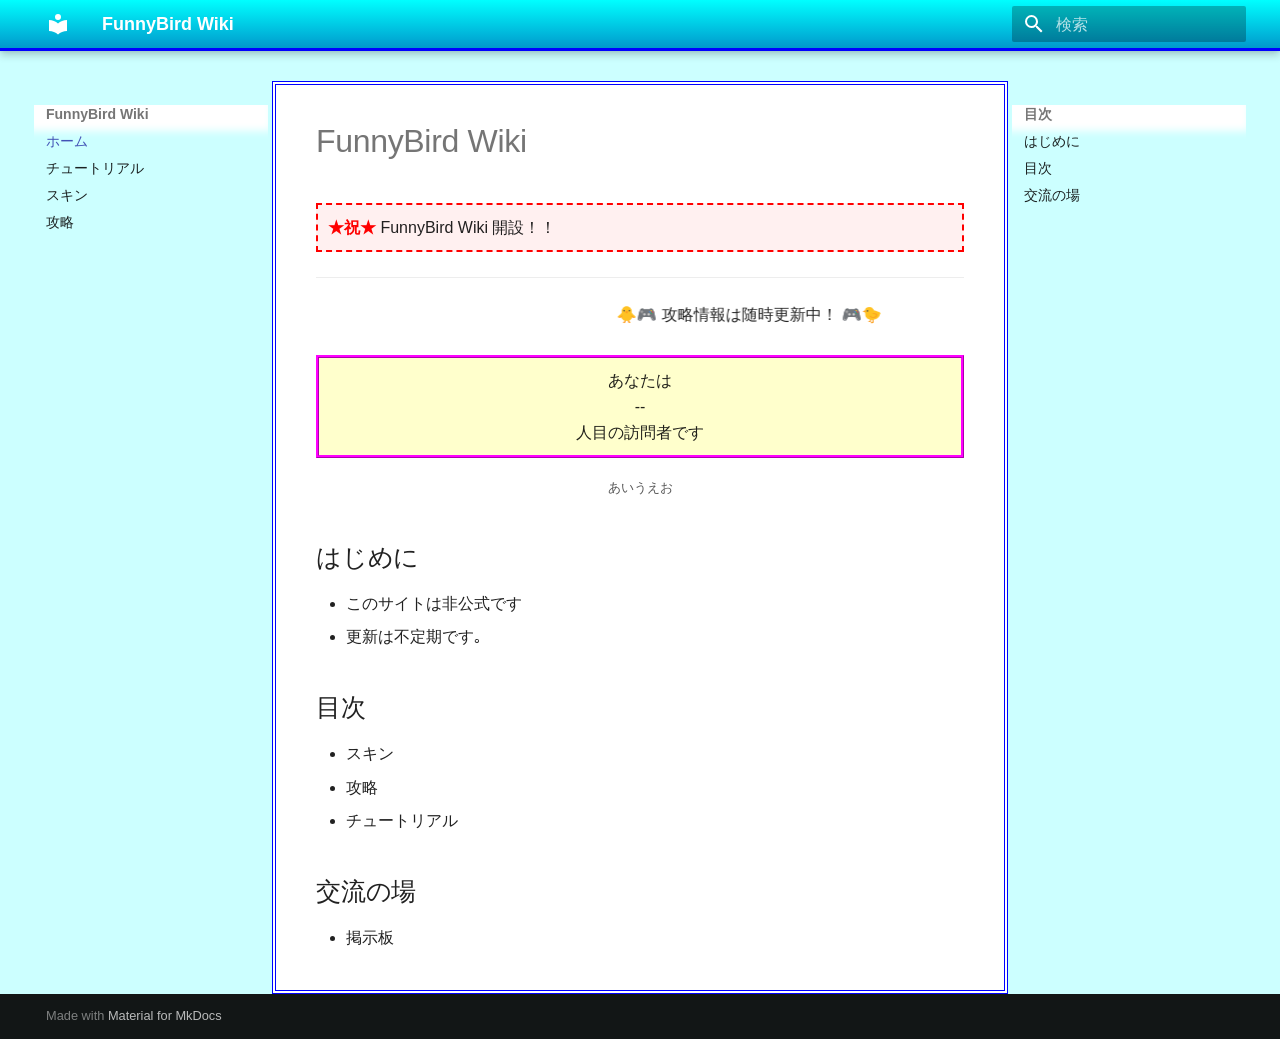
==== commit d18121c7: "Deployed a483dbd with MkDocs version: 1.6.1" ====
--- a/index.html
+++ b/index.html
@@ -461,17 +461,17 @@
 <hr>
 
 <p align="center">
-  <marquee behavior="alternate">🎮 攻略情報は随時更新中！ 🎮</marquee>
+  <marquee behavior="alternate">🐥🎮 攻略情報は随時更新中！ 🎮🐤</marquee>
 </p>
 
 <div class="counter-box">
   あなたは<br>
   <span id="busuanzi_value_site_uv">--</span><br>
-  人目のお客様です
+  人目の訪問者です
 </div>
 
 <p align="center">
-  <small>※キリ番踏んだ人は掲示板で報告してね</small>
+  <small>あいうえお</small>
 </p>
 
 <h2 id="_1">はじめに</h2>
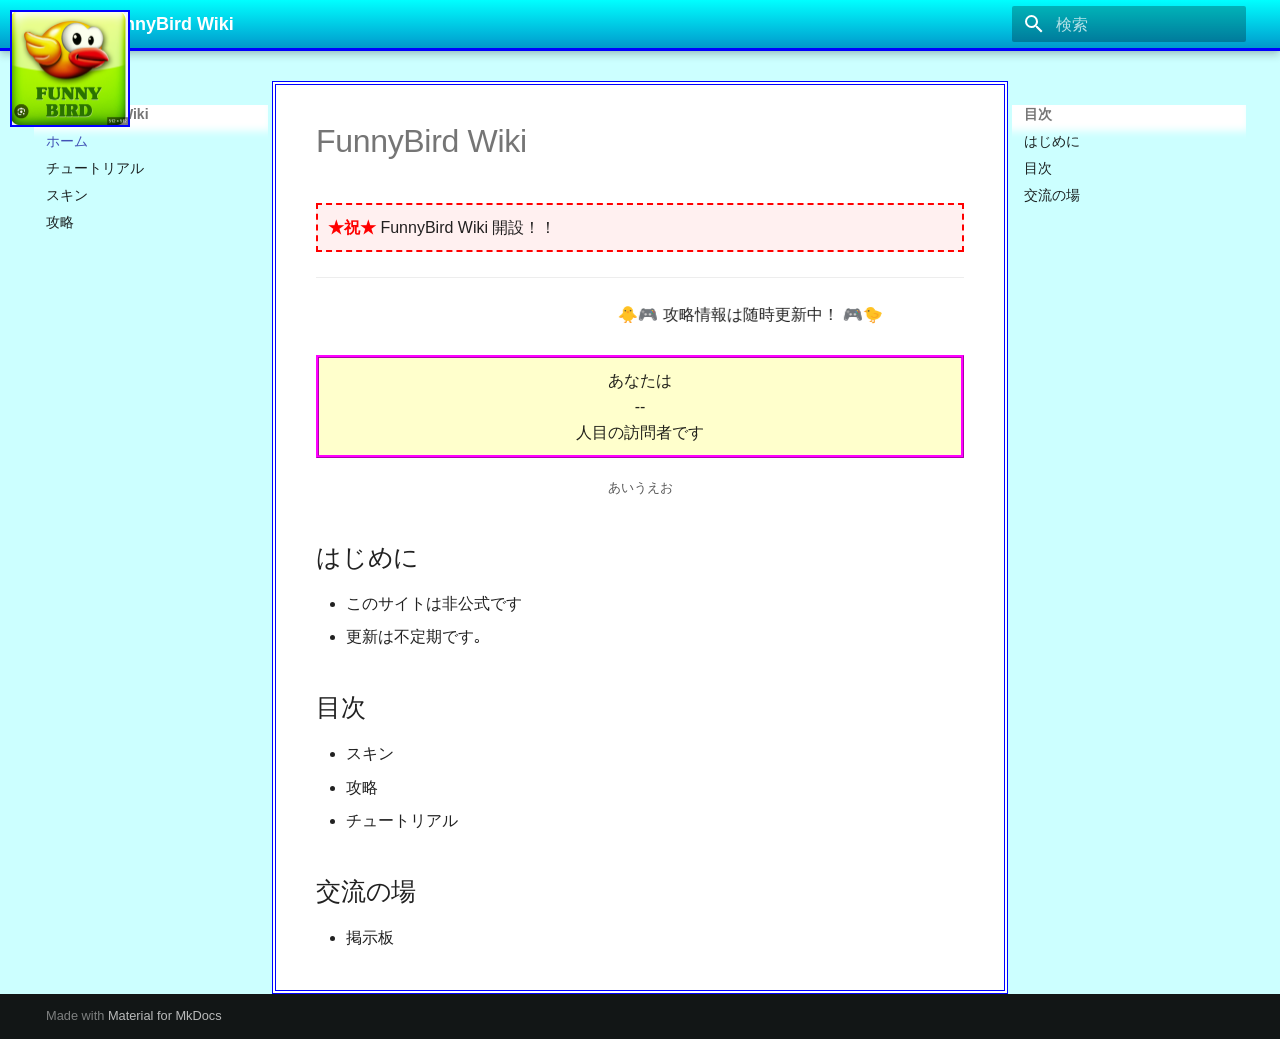
==== commit aafcbe81: "Deployed a483dbd with MkDocs version: 1.6.1" ====
--- a/index.html
+++ b/index.html
@@ -454,6 +454,10 @@
 
 
 <h1 id="funnybird-wiki">FunnyBird Wiki</h1>
+<div id="fixed-logo">
+  <img src="images/logo.png" alt="logo">
+</div>
+
 <div class="notice">
   <span class="blink">★祝★</span> FunnyBird Wiki 開設！！
 </div>
--- a/stylesheets/heisei.css
+++ b/stylesheets/heisei.css
@@ -3,6 +3,20 @@
   background-color: #ccffff;
   font-family: "MS PGothic", "ＭＳ Ｐゴシック", sans-serif;
 }
+
+#fixed-logo {
+  position: fixed;
+  top: 10px;
+  left: 10px;
+  z-index: 9999;
+}
+
+#fixed-logo img {
+  width: 120px;      /* 好きに調整 */
+  border: 2px solid #0000ff;
+  background: #ffffff;
+}
+
 
 .md-header {
   background: linear-gradient(#00ffff, #0099cc);
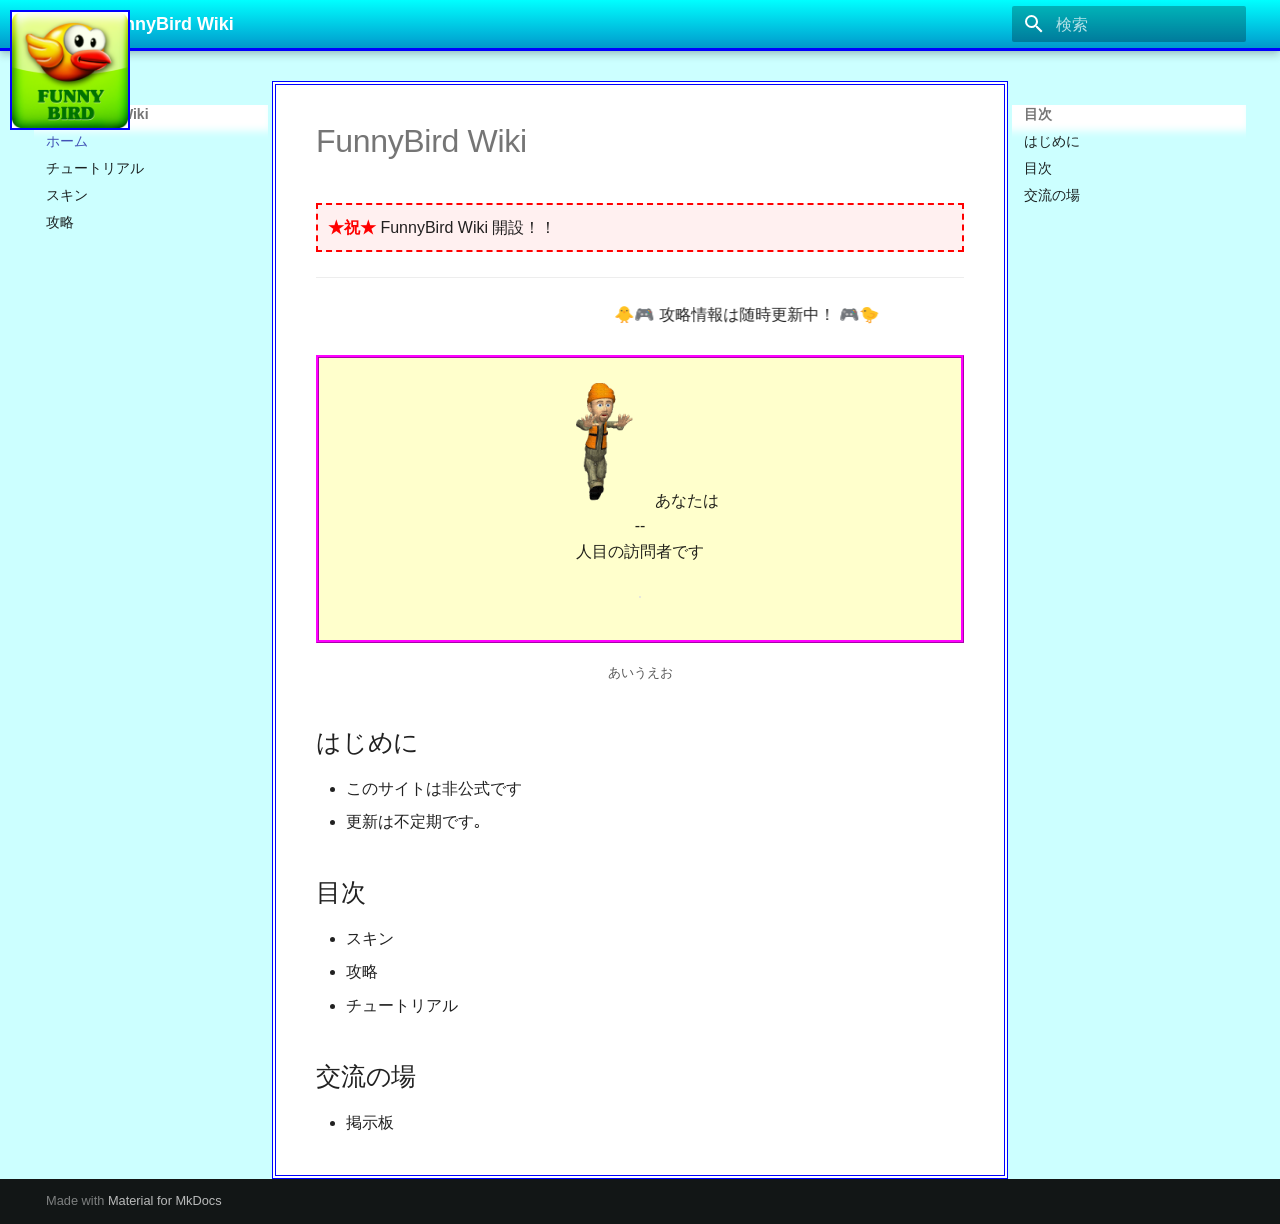
==== commit 59bfe628: "Deployed 702289b with MkDocs version: 1.6.1" ====
--- a/index.html
+++ b/index.html
@@ -469,9 +469,18 @@
 </p>
 
 <div class="counter-box">
+<table align="center">
+<tr>
+<tb>
+<img src="images/GUY.gif" alt="gif" width="80">
+</tb>
+<tb style="padding-left:10px;">
   あなたは<br>
   <span id="busuanzi_value_site_uv">--</span><br>
   人目の訪問者です
+</tb>
+<tr>
+</table>
 </div>
 
 <p align="center">
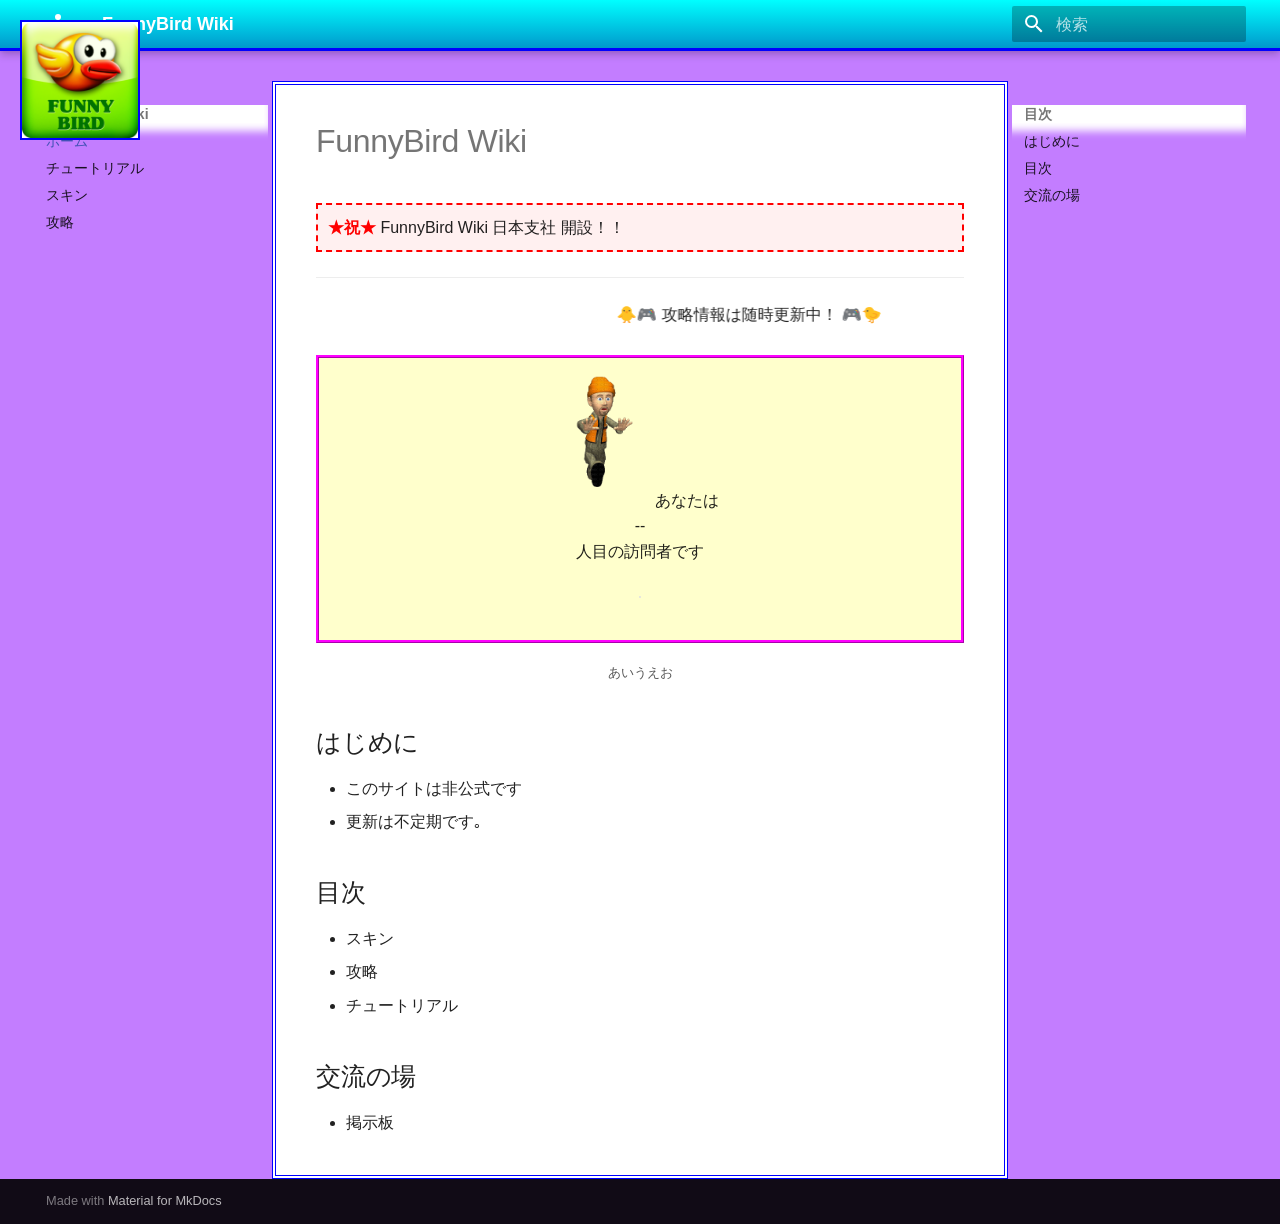
==== commit cbda80f2: "Deployed b5e0a99 with MkDocs version: 1.6.1" ====
--- a/index.html
+++ b/index.html
@@ -10,7 +10,7 @@
       
       
       
-        <link rel="next" href="skin/">
+        <link rel="next" href="tutorial/">
       
       
         
@@ -303,7 +303,7 @@
   
   
     <li class="md-nav__item">
-      <a href="tutrial.md" class="md-nav__link">
+      <a href="tutorial/" class="md-nav__link">
         
   
   
@@ -330,7 +330,7 @@
   
   
     <li class="md-nav__item">
-      <a href="skin/" class="md-nav__link">
+      <a href="skins/" class="md-nav__link">
         
   
   
@@ -357,7 +357,7 @@
   
   
     <li class="md-nav__item">
-      <a href="tip/" class="md-nav__link">
+      <a href="tips/" class="md-nav__link">
         
   
   
@@ -459,7 +459,7 @@
 </div>
 
 <div class="notice">
-  <span class="blink">★祝★</span> FunnyBird Wiki 開設！！
+  <span class="blink">★祝★</span> FunnyBird Wiki 日本支社 開設！！
 </div>
 
 <hr>
--- a/stylesheets/heisei.css
+++ b/stylesheets/heisei.css
@@ -1,14 +1,14 @@
 body {
   background-image: url("https://www.transparenttextures.com/patterns/45-degree-fabric-light.png");
-  background-color: #ccffff;
+  background-color: #c37dff;
   font-family: "MS PGothic", "ＭＳ Ｐゴシック", sans-serif;
 }
 
 #fixed-logo {
   position: fixed;
-  top: 10px;
-  left: 10px;
-  z-index: 9999;
+  top: 20px;
+  left: 20px;
+  z-index: 10;
 }
 
 #fixed-logo img {
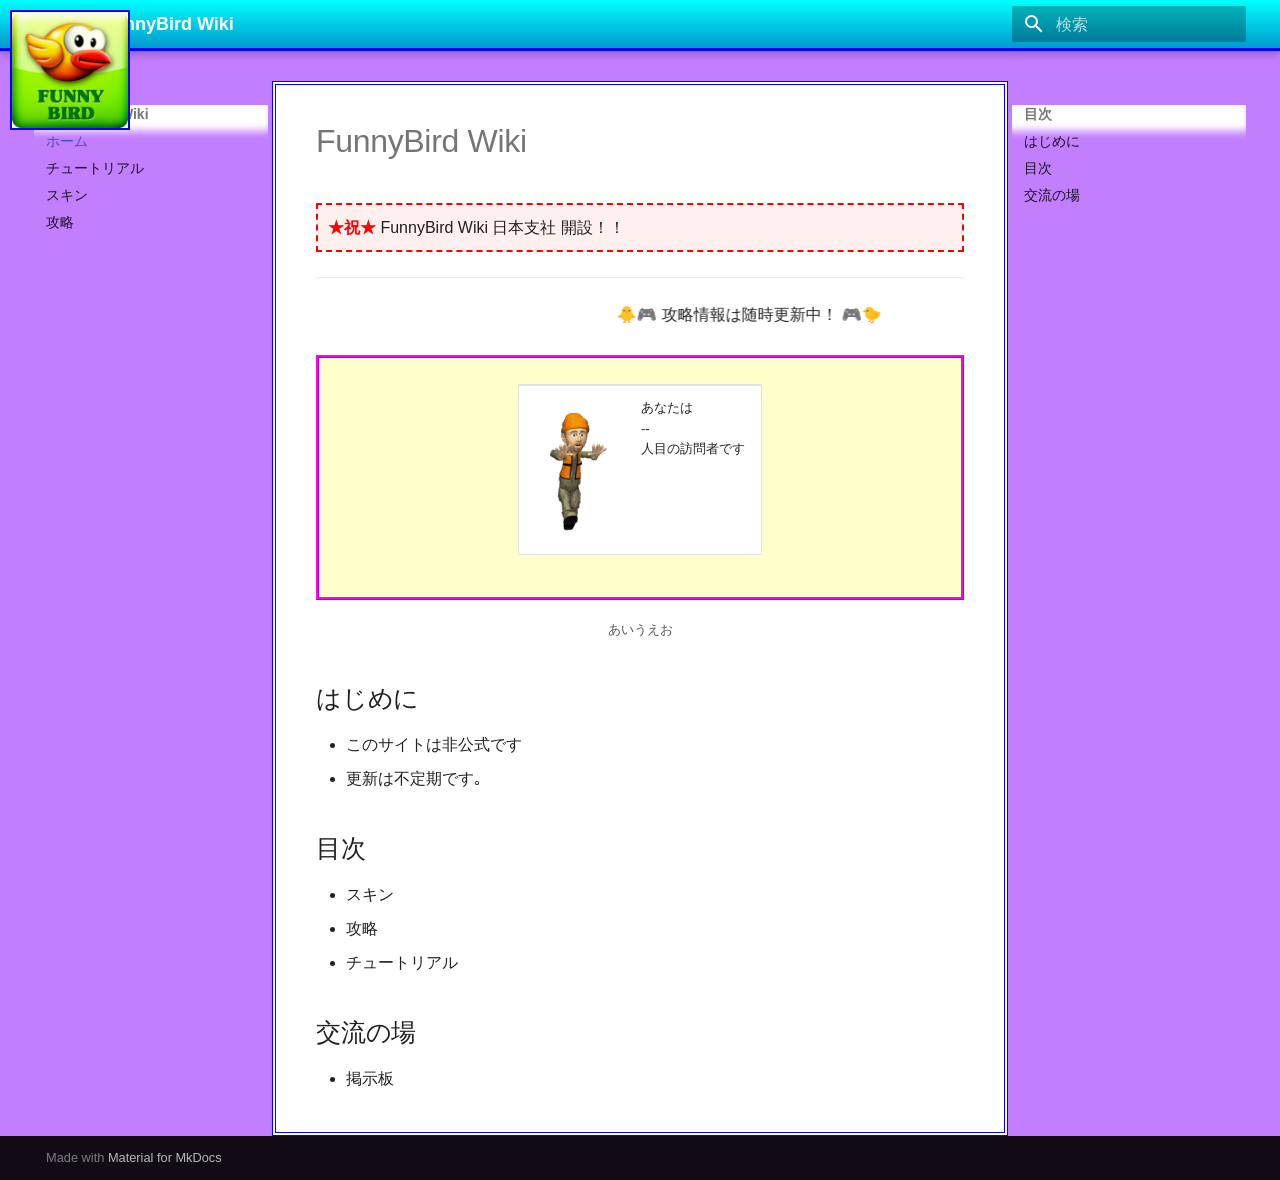
==== commit 873d3eeb: "Deployed 7cc5650 with MkDocs version: 1.6.1" ====
--- a/index.html
+++ b/index.html
@@ -453,11 +453,11 @@
 
 
 
-<h1 id="funnybird-wiki">FunnyBird Wiki</h1>
 <div id="fixed-logo">
   <img src="images/logo.png" alt="logo">
 </div>
 
+<h1 id="funnybird-wiki">FunnyBird Wiki</h1>
 <div class="notice">
   <span class="blink">★祝★</span> FunnyBird Wiki 日本支社 開設！！
 </div>
@@ -471,15 +471,15 @@
 <div class="counter-box">
 <table align="center">
 <tr>
-<tb>
+<td>
 <img src="images/GUY.gif" alt="gif" width="80">
-</tb>
-<tb style="padding-left:10px;">
+</td>
+<td style="padding-left:10px;">
   あなたは<br>
   <span id="busuanzi_value_site_uv">--</span><br>
   人目の訪問者です
-</tb>
-<tr>
+</td>
+</tr>
 </table>
 </div>
 
--- a/stylesheets/heisei.css
+++ b/stylesheets/heisei.css
@@ -5,10 +5,17 @@
 }
 
 #fixed-logo {
-  position: fixed;
-  top: 20px;
-  left: 20px;
-  z-index: 10;
+  position: fixed !important;
+  top: 10px;
+  left: 10px;
+  z-index: 100000 !important;
+  pointer-events: auto;
+}
+
+#fixed-logo img {
+  width: 120px;
+  border: 2px solid red; /* テスト用 */
+  background: yellow;    /* テスト用 */
 }
 
 #fixed-logo img {
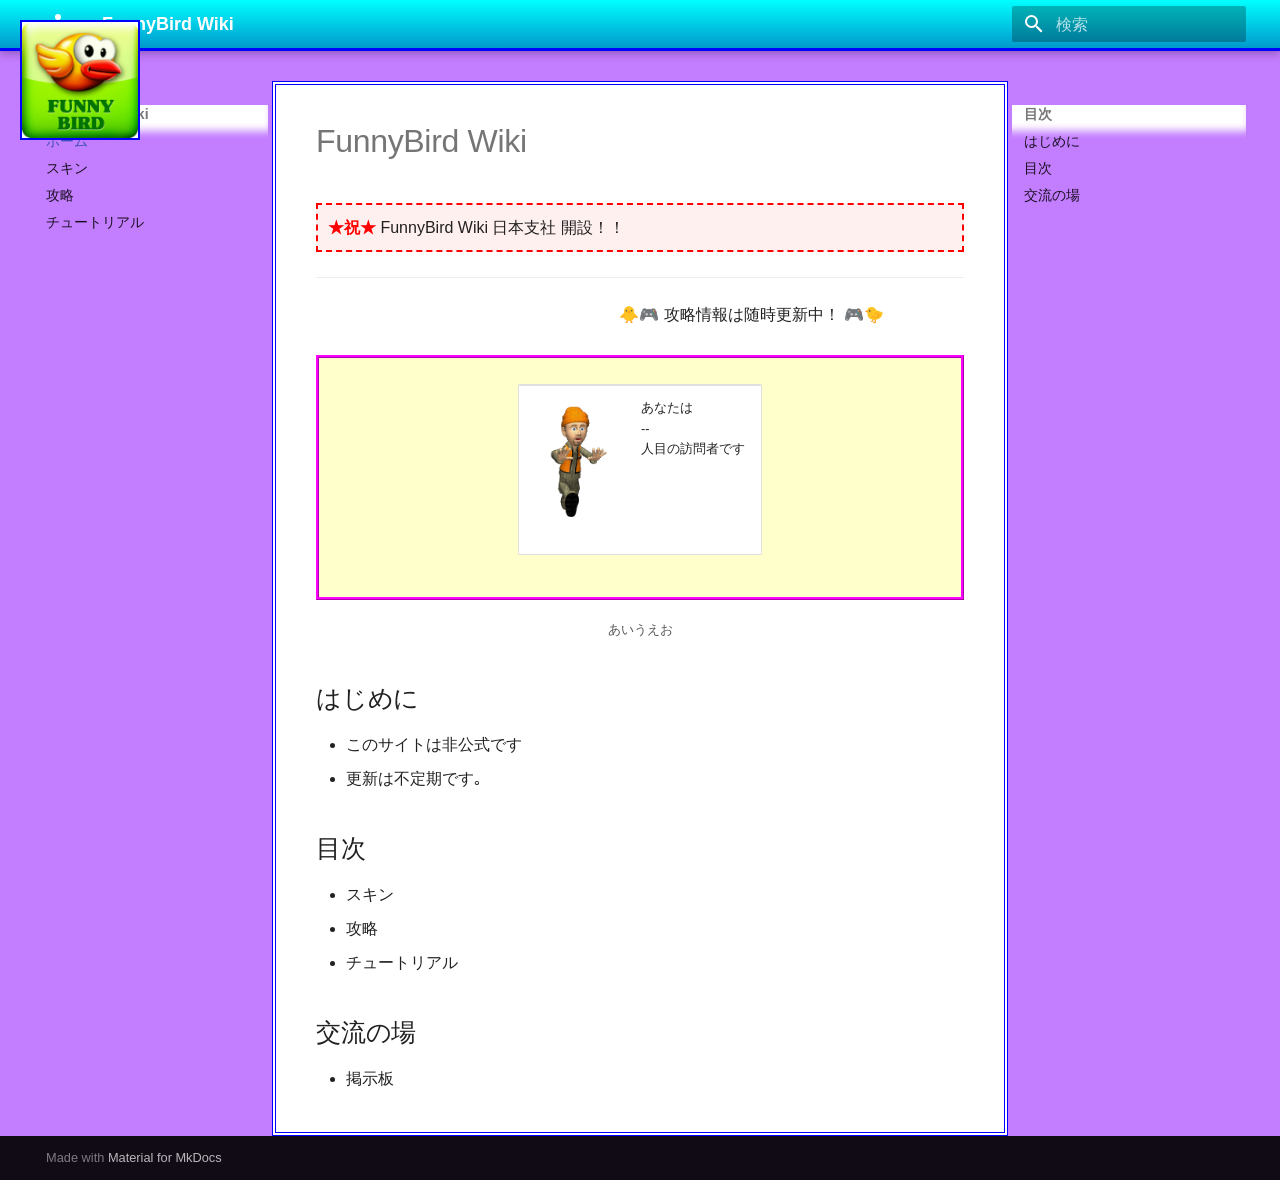
==== commit 06a0b5d2: "Deployed 7cc5650 with MkDocs version: 1.6.1" ====
--- a/index.html
+++ b/index.html
@@ -10,7 +10,7 @@
       
       
       
-        <link rel="next" href="tutorial/">
+        <link rel="next" href="skins/">
       
       
         
@@ -303,14 +303,14 @@
   
   
     <li class="md-nav__item">
-      <a href="tutorial/" class="md-nav__link">
+      <a href="skins/" class="md-nav__link">
         
   
   
   <span class="md-ellipsis">
     
   
-    チュートリアル
+    スキン
   
 
     
@@ -330,14 +330,14 @@
   
   
     <li class="md-nav__item">
-      <a href="skins/" class="md-nav__link">
+      <a href="tips/" class="md-nav__link">
         
   
   
   <span class="md-ellipsis">
     
   
-    スキン
+    攻略
   
 
     
@@ -357,14 +357,14 @@
   
   
     <li class="md-nav__item">
-      <a href="tips/" class="md-nav__link">
+      <a href="tutorial/" class="md-nav__link">
         
   
   
   <span class="md-ellipsis">
     
   
-    攻略
+    チュートリアル
   
 
     
--- a/stylesheets/heisei.css
+++ b/stylesheets/heisei.css
@@ -6,8 +6,8 @@
 
 #fixed-logo {
   position: fixed !important;
-  top: 10px;
-  left: 10px;
+  top: 20px;
+  left: 20px;
   z-index: 100000 !important;
   pointer-events: auto;
 }
